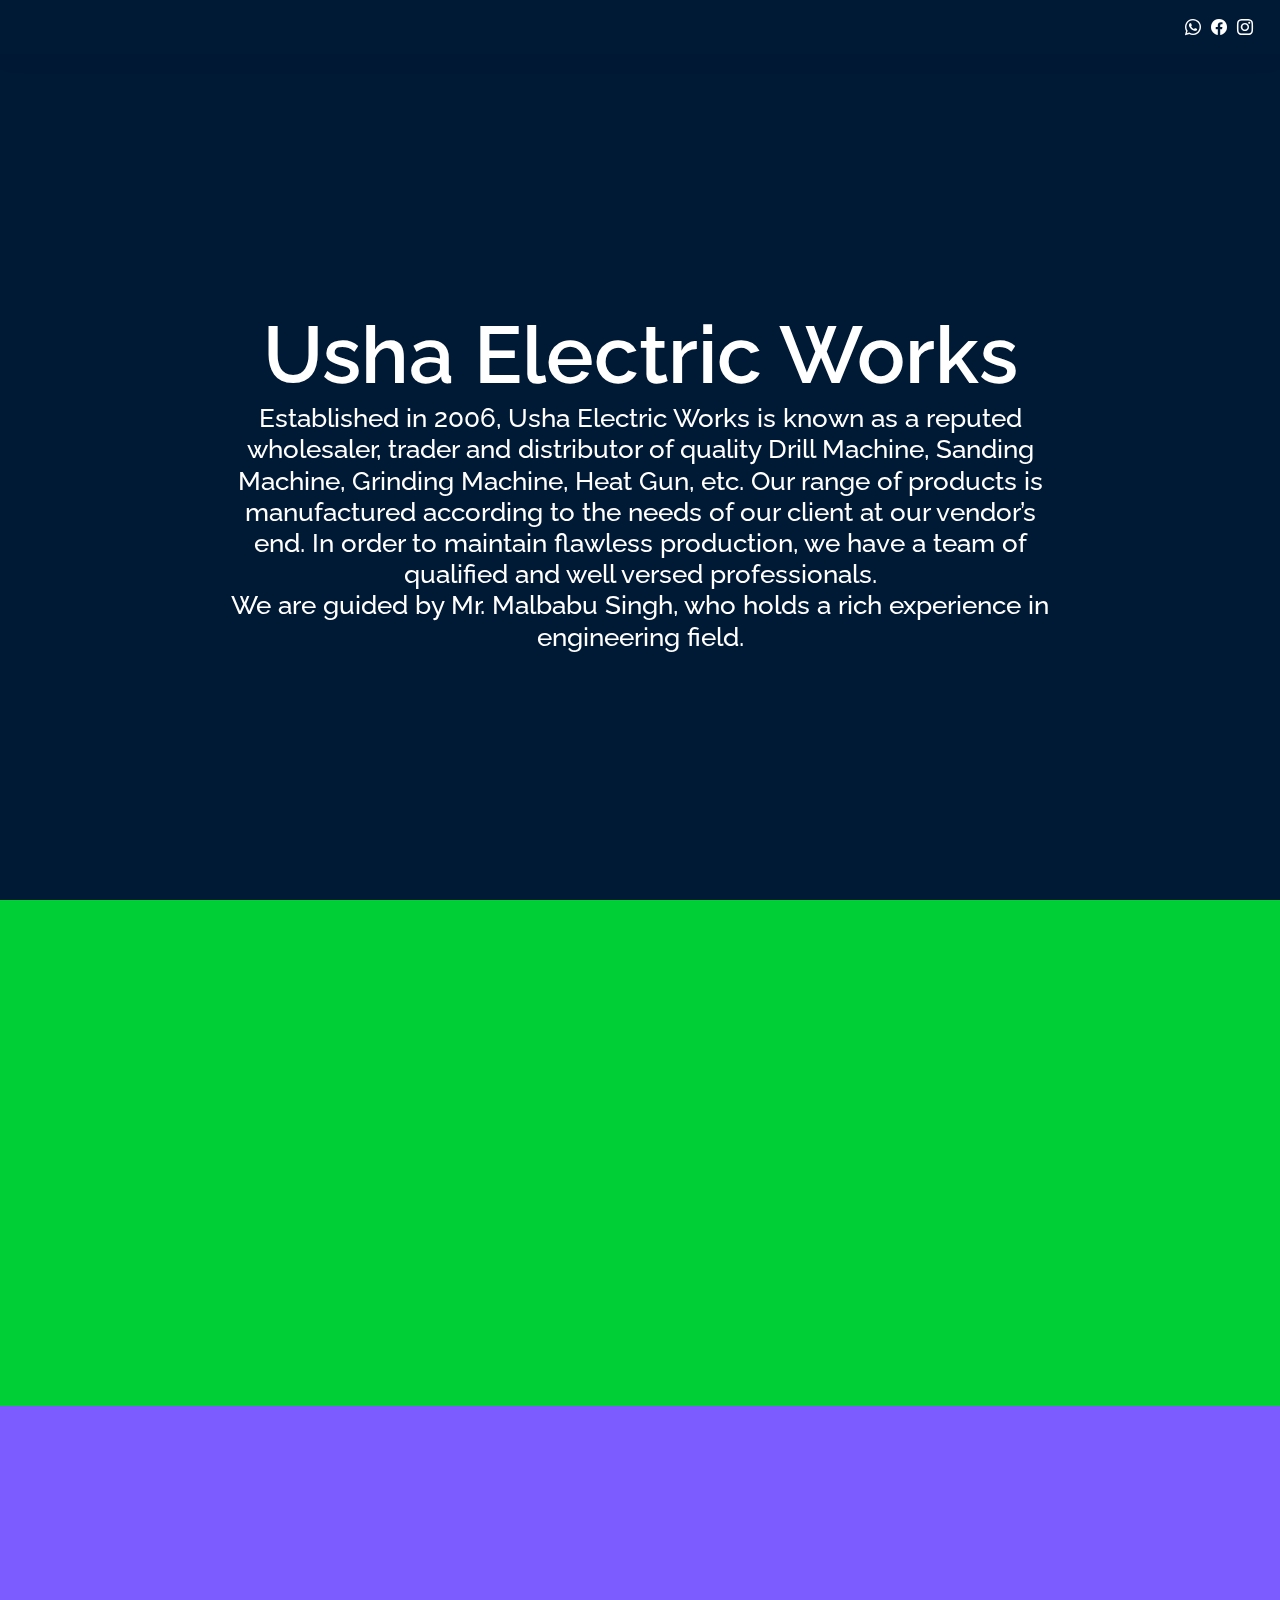
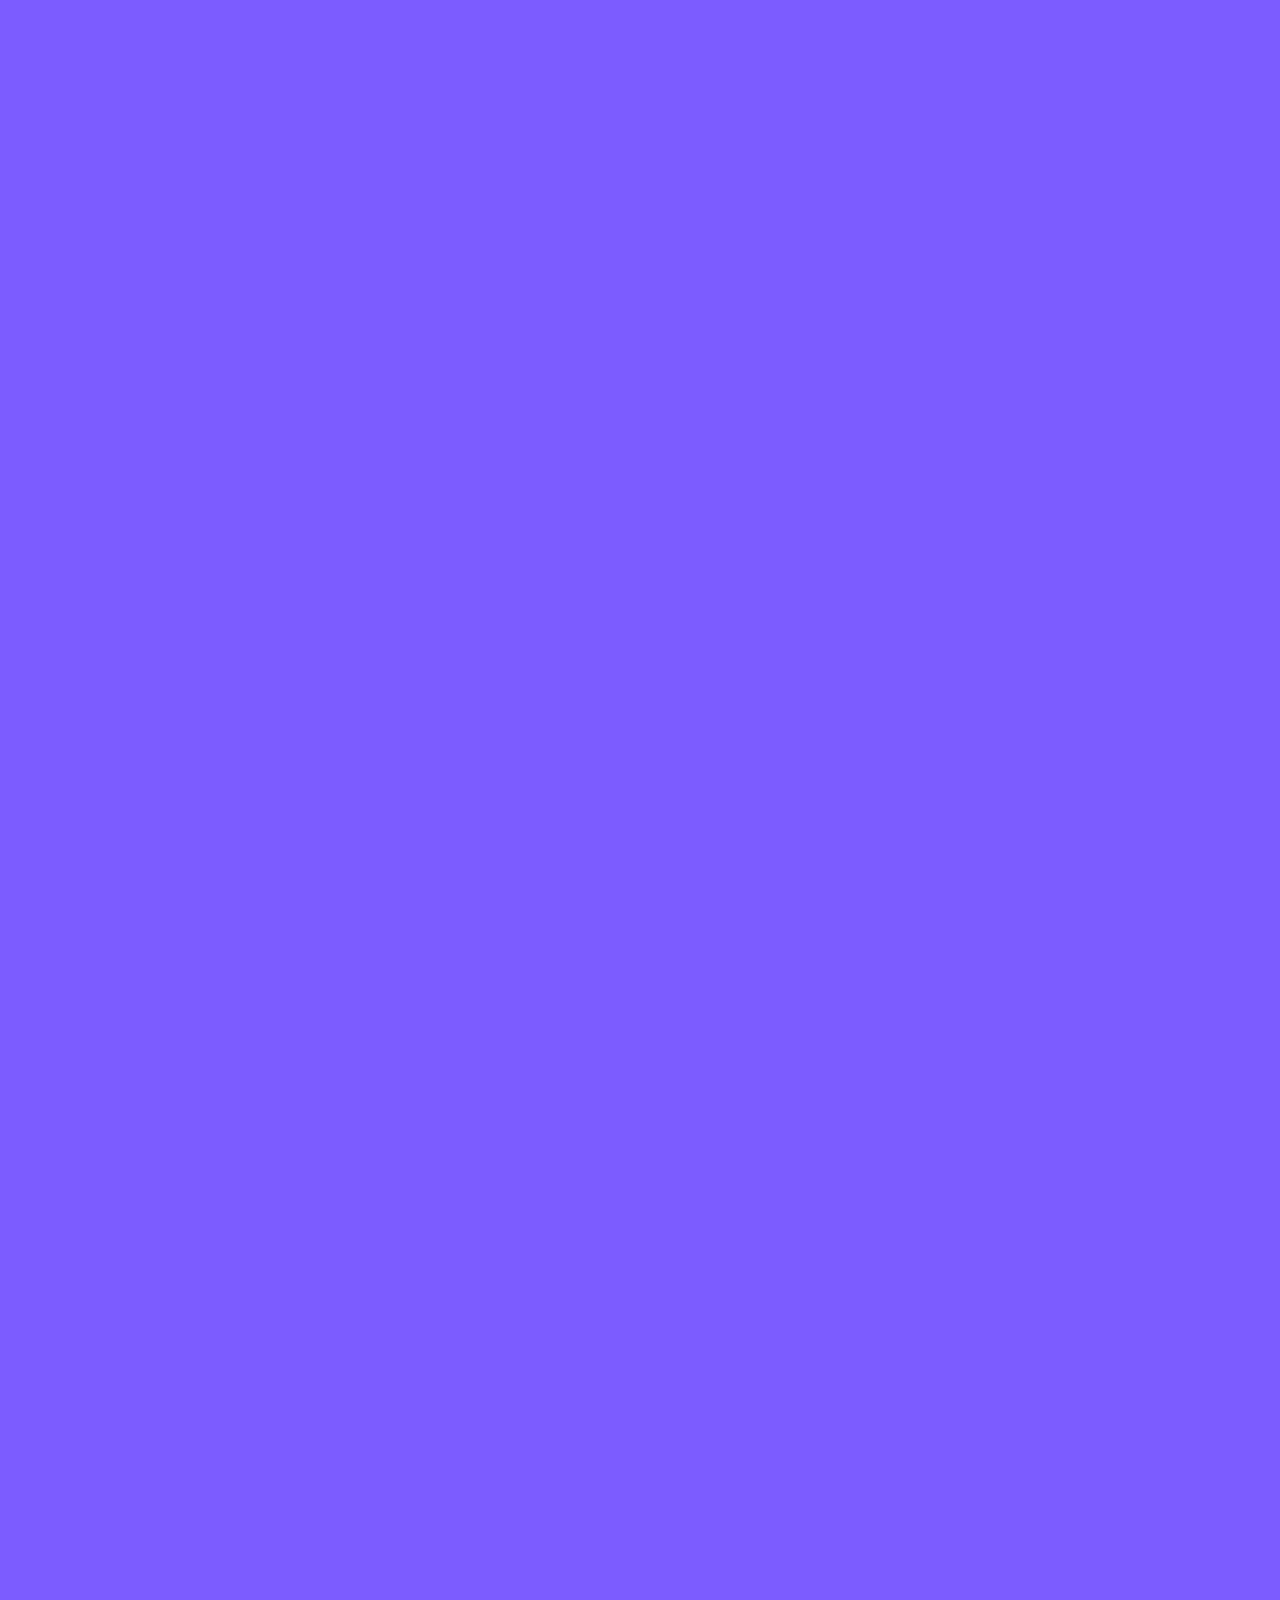
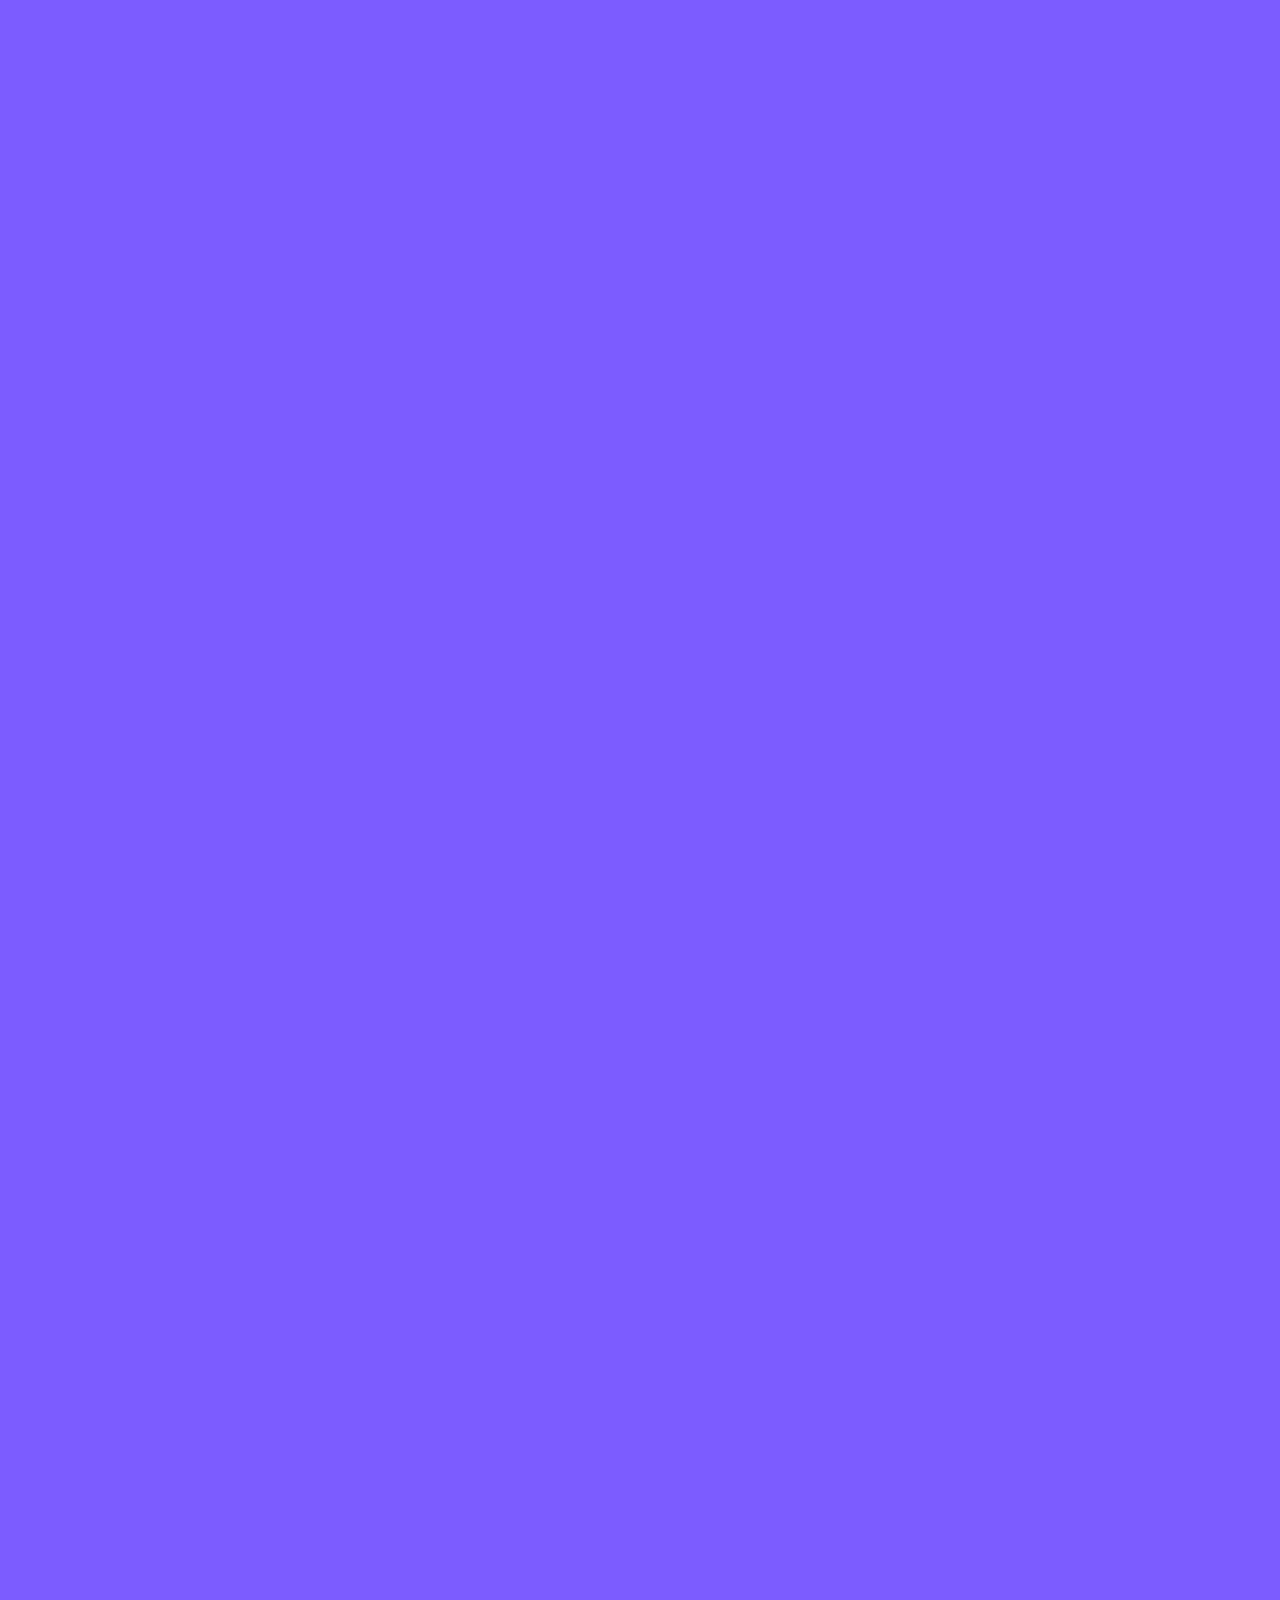
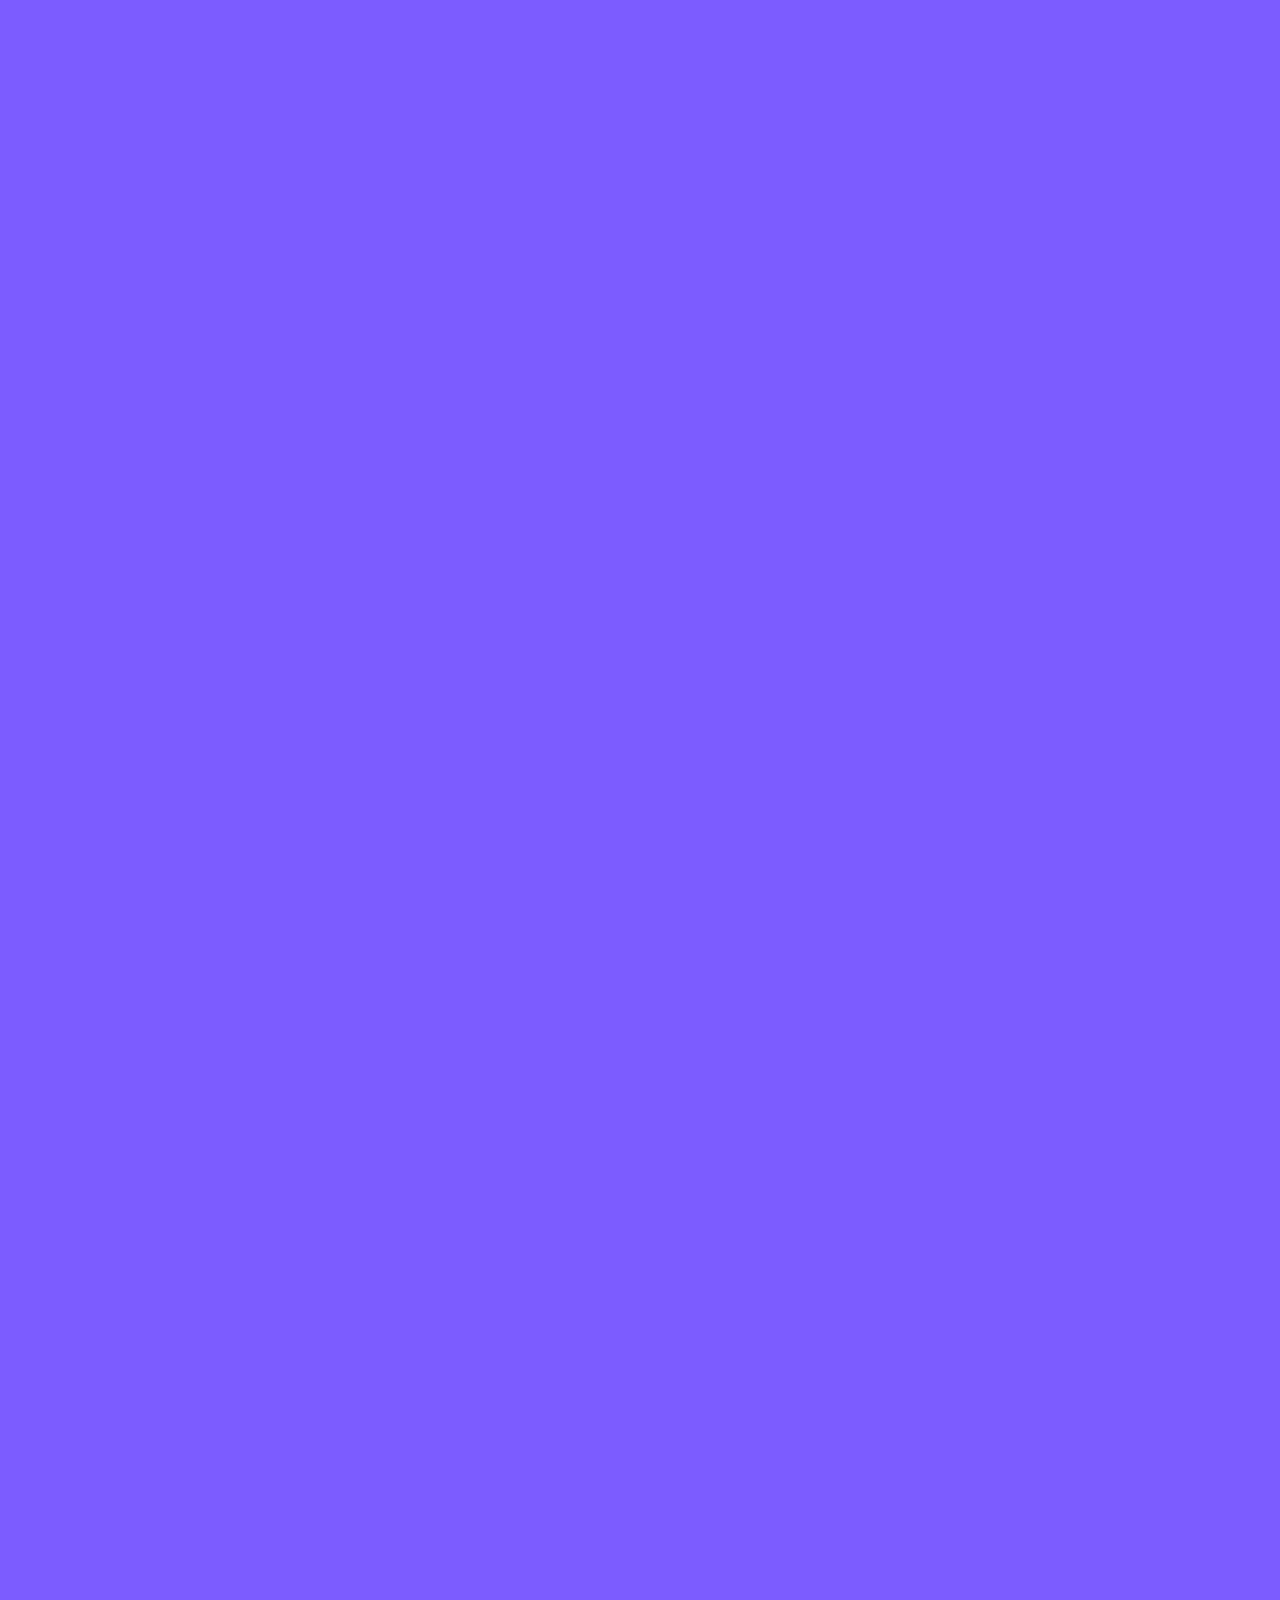
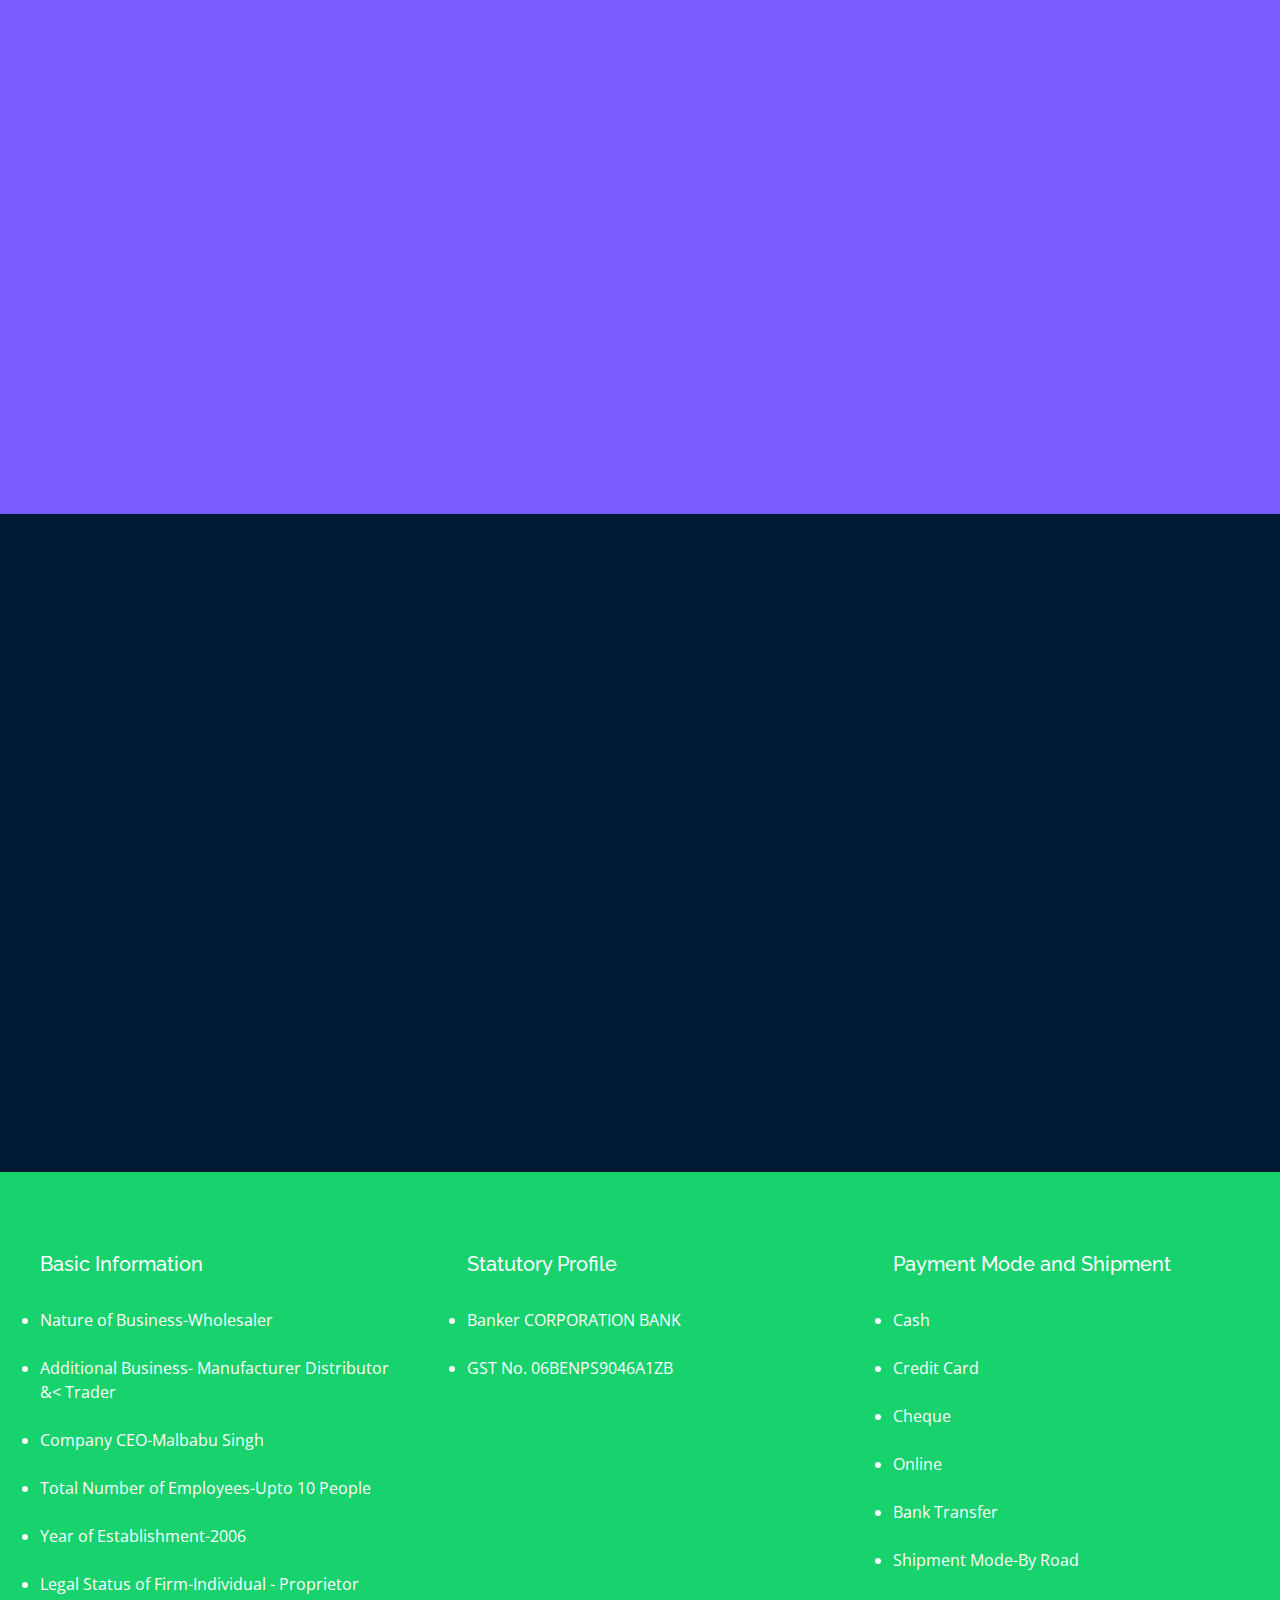
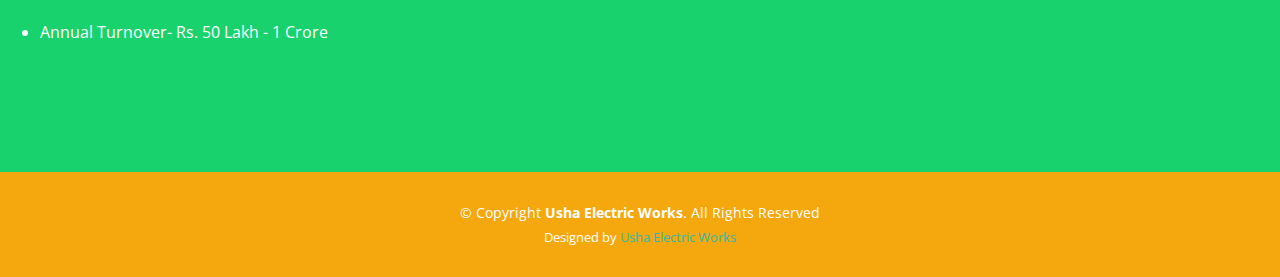
==== index.html @ 3973eab0 "Update index.html" ====
<!DOCTYPE html>
<html lang="en">

<head>
    <meta charset="utf-8">
    <meta content="width=device-width, initial-scale=1.0" name="viewport">

    <title>Usha Electric Works</title>
    <meta content="" name="description">
    <meta content="" name="keywords">

    <!-- Favicons -->
    <link href="img/favicon.png" rel="icon">
    <link href="img/apple-touch-icon.png" rel="apple-touch-icon">

    <!-- Google Fonts -->
    <link href="https://fonts.googleapis.com/css?family=Open+Sans:300,300i,400,400i,600,600i,700,700i|Raleway:300,300i,400,400i,500,500i,600,600i,700,700i|Poppins:300,300i,400,400i,500,500i,600,600i,700,700i" rel="stylesheet">

    <!-- Vendor CSS Files -->
    <link href="vendor/aos/aos.css" rel="stylesheet">
    <link href="vendor/bootstrap/css/bootstrap.min.css" rel="stylesheet">
    <link href="vendor/bootstrap-icons/bootstrap-icons.css" rel="stylesheet">
    <link href="vendor/boxicons/css/boxicons.min.css" rel="stylesheet">
     <link href="vendor/swiper/swiper-bundle.min.css" rel="stylesheet">

    <!--   Main CSS File -->
    <link href="css/style.css" rel="stylesheet">


</head>

<body>

    <!-- ======= Header ======= -->
    <header id="header" class="fixed-top">
        <div class="container-fluid d-flex justify-content-between align-items-center">

            <h1 class="logo me-auto me-lg-0"><a href="index.html" src=""></a></h1>
            <!-- Uncomment below if you prefer to use an image logo -->
            <!-- <a href="index.html" class="logo"><img src="assets/img/logo.png" alt="" class="img-fluid"></a>-->
            
            <div class="header-social-links">
                <!-- <a href="tel:+919910448600"><i class="bi bi-phone"></i>919910448600</a> -->
                <a href="#" class="whatsapp"><i class="bi bi-whatsapp"></i></a>
                <!-- <a href="#" class="twitter"><i class="bi bi-twitter"></i></a> -->
                <a href="#" class="facebook"><i class="bi bi-facebook"></i></a>
                <a href="#" class="instagram"><i class="bi bi-instagram"></i></a>
                <!-- <a href="#" class="linkedin"><i class="bi bi-linkedin"></i></a> -->
            </div>

        </div>

    </header><!-- End Header -->

    <!-- ======= Hero Section ======= -->
    <section id="hero" class="d-flex align-items-center">
        <div class="container d-flex flex-column align-items-center" data-aos="zoom-in" data-aos-delay="100">
            <h1>Usha Electric Works</h1>
            <h2>Established in 2006, Usha Electric Works is known as a reputed wholesaler, trader and distributor of quality Drill Machine, Sanding Machine, Grinding Machine, Heat Gun, etc. Our range of products is manufactured according to the needs of our client at our vendor’s end. In order to maintain flawless production, we have a team of qualified and well versed professionals.<br>
                We are guided by Mr. Malbabu Singh, who holds a rich experience in engineering field.</h2>
            <!-- <a href="shop.html" class="btn-about">Shop Now</a> -->
        </div>
    </section><!-- End Hero -->

    <section id="about" class="about">

        <div class="container d-flex flex-column align-items-center" data-aos="zoom-in">
            <img src="img/logo.jpg" class="img-fluid" alt="">

            <h2>Sunner India</h2><br><h5>Authorized Distributer of SUNNER-INDIA FLEXIBLE SHAFT MACHINES.</h5>
            <p>We made it really, really simple for you to buy any of the product of Sunner India <br> in Haryana.<br> </p>
        </div>
        <div class="row">
            <div class="col-lg-4">
            </div>

        </div>

    </section><!-- End About Section -->


    <!-- ======= Services Section ======= -->
    <section id="services" class="services">
        <div class="container" data-aos="fade-up">

            <h2>Our Products</h2>
            <br>
            <li>GRINDER MACHINE</li>
            <br>
            <p>Prominent & Leading Wholesaler from Faridabad, we offer Electric Die Grinding Machine, Jig Saw Grinding Machine,<br> Electric Angle Grinding Machine, Pneumatic Angle Grinding Machine, Grinder Machine and Pneumatic Die Grinding Machine.<br></p>
            <br>
            <li>Drill MACHINE</li>
            <br>
            <p>Our product range includes a wide range of Bosch Drill Machine, KPT Magnetic Drilling Machine and Pneumatic Drill Machine.</p>
            <br>
            <li>Hammer Drill</li>
            <br>
            <p>Wholesaler of a wide range of products which include Bosch Hammer Drill, Hammer Drill and Electric Hammer Drill.</p>
            <li>Cutting Machine</li>
            <br>
            <p>We are a leading Wholesaler of Tile Cutting Machine and KPT Marble Cutting Machine from Faridabad, India.</p>
            <br>
            <li>Sanding Machine</li>
            <br>
            <p>Our product range includes a wide range of Electric Sanding Machine and Pneumatic Sanding Machine.</p>
            <br>
            <li>Electric Heat Gun</li>
            <br>
            <p>We are a leading Wholesaler of Electric Heat Gun from Faridabad, India.</p>
            <br>
            <li>Chop Saw Machine
            </li>
            <br>
            <p>We are a leading Wholesaler of Chop Saw Machine from Faridabad, India.</p>
            <br>
            <li>Tool Holder</li>
            <br>
            <p>We are a leading Wholesaler of Tool Holder from Faridabad, India.
            </p>
            <br>
            <li>Wrench Machine</li>
            <br>
            <p>Wholesaler of a wide range of products which include Pneumatic Impact Wrench Machine.</p>
            <br>
            <li>Motor Armature</li>
            <br>
            <p>Offering you a complete choice of products which include Motor Armature.</p>
            <br>
            <li>Riveting Machine</li><br>
            <p>We are a leading Wholesaler of Pneumatic Riveting Machine from Faridabad, India</p>
            <br>
            <li>New Items</li>
            <br>
            <p>Wholesaler of a wide range of products which include Sunner India Flexible Shaft Grinder, <br>Floor Sanding Machines, Die Grinder, Grill Machine and Hand Grinder.</p>
            <br>
        <div class="images">
            <div class="row">
                <div class="col-lg-3 col-md-6 d-flex align-items-stretch" id="image" data-aos="zoom-in" data-aos-delay="100">
                    <div class="icon-box">
                        <img src="img/grider1.jpg" class="img-fluid" alt="">

                        <h4>Electric Die Grinding<br>Price:</h4>
                        <p>With the help of professionals, our firm is accomplished to provide Electric Die Grinding Machine in diverse specifications. Our presented products are enormously employed owing to their longer service life and durability.</p>
                    </div>
                </div>

                <div class="col-lg-3 col-md-6 d-flex align-items-stretch mt-4 mt-md-0" id="image" data-aos="zoom-in" data-aos-delay="200">
                    <div class="icon-box">
                        <img src="img/grinder2.jpg" class="img-fluid" alt="">

                        <h4>Jig Saw Grinding Machine<br>Price:</h4>
                        <p>As per the increasing and altering demands of our valued customers, we offer an innovatively developed Jig Saw Grinding Machine.</p>
                    </div>
                </div>

                <div class="col-lg-3 col-md-6 d-flex align-items-stretch mt-4 mt-lg-0" id="image" data-aos="zoom-in" data-aos-delay="300">
                    <div class="icon-box">
                        <img src="img/electric-angle-grinder-500x500.jpg" class="img-fluid" alt="">

                        <h4>Electric Angle Grinding Machine<br>Price:</h4>
                        <p>We are involved in providing a varied series of Electric Angle Grinding Machine. Our products are made under the management of dexterous experts in compliance with universal industry principles.</p>
                    </div>
                </div>

                <div class="col-lg-3 col-md-6 d-flex align-items-stretch mt-4 mt-lg-0" id="image" data-aos="zoom-in" data-aos-delay="100">
                    <div class="icon-box">
                        <img src="img/pneumatic-angle-grinder-machine-500x500.jpg" class="img-fluid" alt="">

                        <h4>Pneumatic Angle Grinder Machine<br>Price:</h4>
                        <p>Our presented range of Pneumatic Angle Grinding Machine is broadly employed in the market for their durable nature. Due to their top features, these are enormously demanded in the market.</p>
                    </div>
                </div>
            </div>
            <!-- <div class="nextbtn" onclick="nextbtn()"><i class="bi bi-arrow-right-short"></i></div> -->
            <br> 
            <br>
            <div class="row">
                <div class="col-lg-3 col-md-6 d-flex align-items-stretch" id="image" data-aos="zoom-in" data-aos-delay="100">
                    <div class="icon-box">
                        <img src="img\grinder4.jpg" class="img-fluid" alt="">

                        <h4>Grinder Machine<br>Price:</h4>
                        <p>Our entity is involved in providing a comprehensive series of Grinder Machine. Experts manufacture this product as per industry norms employing the best quality material and advanced techniques.</p>
                    </div>
                </div>

                <div class="col-lg-3 col-md-6 d-flex align-items-stretch mt-4 mt-md-0" id="image" data-aos="zoom-in" data-aos-delay="200">
                    <div class="icon-box">
                        <img src="img\grinder5.jpg" class="img-fluid" alt="">

                        <h4>Pneumatic Die Grinding Machine<br>Price:</h4>
                        <p>
                            With the help of adroit team, we present an extensive series of Pneumatic Die Grinding Machine. Our products are available in varied specifications that meet on consumer’s demand.</p>
                    </div>
                </div>

                <div class="col-lg-3 col-md-6 d-flex align-items-stretch mt-4 mt-lg-0" id="image" data-aos="zoom-in" data-aos-delay="300">
                    <div class="icon-box">
                        <img src="img\drilmachine1.jpg" class="img-fluid" alt="">

                        <h4>Bosch Drill Machine<br>Price:</h4>
                        <p>With prosperous industry practice, our entity has gained huge appreciation in the market by presenting Bosch Drill Machine to our respected patrons.</p>
                    </div>
                </div>

                <div class="col-lg-3 col-md-6 d-flex align-items-stretch mt-4 mt-lg-0" id="image" data-aos="zoom-in" data-aos-delay="100">
                    <div class="icon-box">
                        <img src="img\drillmachine2.jpg" class="img-fluid" alt="">

                        <h4>KPT Magnetic Drilling Machine<br>Price:</h4>
                        <p>
                            We are a foremost organization for providing a diverse grade of KPT Magnetic Drilling Machine to our valued customers. We offer this at nominal costs.</p>
                    </div>
                </div>
            </div>
            <br>
            <br>
            <div class="row">
                <div class="col-lg-3 col-md-6 d-flex align-items-stretch" id="image" data-aos="zoom-in" data-aos-delay="100">
                    <div class="icon-box">
                        <img src="img\drillmachine3.jpg" class="img-fluid" alt="">

                        <h4>Pneumatic Drill Machine<br>Price:</h4>
                        <p>We are the leading organization actively occupied in providing an extensive series of Pneumatic Drill Machine. This product is presented in numerous of specifications.</p>
                    </div>
                </div>

                <div class="col-lg-3 col-md-6 d-flex align-items-stretch mt-4 mt-md-0" id="image" data-aos="zoom-in" data-aos-delay="200">
                    <div class="icon-box">
                        <img src="img\bosch-hammer-drill-500x500.jpg" class="img-fluid" alt="">

                        <h4>Bosch Hammer Drill<br>Price:</h4>
                        <p>We are occupied in providing an extensive gamut of Bosch Hammer Drill. These products are made in compliance with worldwide industry standards.</p>
                    </div>
                </div>

                <div class="col-lg-3 col-md-6 d-flex align-items-stretch mt-4 mt-lg-0" id="image" data-aos="zoom-in" data-aos-delay="300">
                    <div class="icon-box">
                        <img src="img\electric-hammer-drill-500x500.jpg" class="img-fluid" alt="">

                        <h4>Electric Hammer Dril<br>Price:</h4>
                        <p>By keeping track with the modern trends, we are bringing forward a wide series of Electric Hammer Drill  to our valued patrons.</p>
                    </div>
                </div>

                <div class="col-lg-3 col-md-6 d-flex align-items-stretch mt-4 mt-lg-0" id="image" data-aos="zoom-in" data-aos-delay="100">
                    <div class="icon-box">
                        <img src="img\marble-cutter-machine-500x500.jpg" class="img-fluid" alt="">

                        <h4>Marble-Cutter-Machine<br>Price:</h4>
                        <p>
                            Backed with support of experts, we are occupied in providing a flawless series of Marble Cutting Machine to valuable customers.</p>
                    </div>
                </div>
            </div>
            
            
        </div>
        <br>
        <br>
        <div class="row">
            <div class="col-lg-3 col-md-6 d-flex align-items-stretch" id="image" data-aos="zoom-in" data-aos-delay="100">
                <div class="icon-box">
                    <img src="img\kpt-marble-cutter-machine-500x500.jpg" class="img-fluid" alt="">

                    <h4>Kpt-Marble-Cutter-Machine<br>Price:</h4>
                    <p>Backed by a team of knowledgeable professionals, we are an identified firm in the market for providing an extensive range of KPT Marble Cutting Machine.</p>
                </div>
            </div>

            <div class="col-lg-3 col-md-6 d-flex align-items-stretch mt-4 mt-md-0" id="image" data-aos="zoom-in" data-aos-delay="200">
                <div class="icon-box">
                    <img src="img\electric-sanding-machine-500x500.jpg" class="img-fluid" alt="">

                    <h4>Electric-Sanding-Machine<br>Price:</h4>
                    <p>We offer the top range of Electric Sanding Machine for our valued patrons. These products are used in numerous purposes in the market.</p>
                </div>
            </div>

            <div class="col-lg-3 col-md-6 d-flex align-items-stretch mt-4 mt-lg-0" id="image" data-aos="zoom-in" data-aos-delay="300">
                <div class="icon-box">
                    <img src="img\pneumatic-sanding-machine-500x500.jpg" class="img-fluid" alt="">

                    <h4>Pneumatic-Sanding-Machine<br>Price:</h4>
                    <p>As a reputed entity of this arena, we are devoted towards providing top quality of Pneumatic Sanding Machine at very reasonable price in recommended time frame.</p>
                </div>
            </div>

            <div class="col-lg-3 col-md-6 d-flex align-items-stretch mt-4 mt-lg-0" id="image" data-aos="zoom-in" data-aos-delay="100">
                <div class="icon-box">
                    <img src="img\electric-heat-gun-machine-500x500.jpg" class="img-fluid" alt="">

                    <h4>Electric-Heat-Gun<br>Price:</h4>
                    <p>
                        Amongst the chief organizations of this domain, we are occupied in providing Electric Heat Gun Machine to our clients, which is highly demanded in the market.</p>
                </div>
            </div>
        </div>
        <br>
        <br>
        <div class="row">
            <div class="col-lg-3 col-md-6 d-flex align-items-stretch" id="image" data-aos="zoom-in" data-aos-delay="100">
                <div class="icon-box">
                    <img src="img\chop-saw-machine-500x500.jpg" class="img-fluid" alt="">

                    <h4>Chop-Saw-Machine<br>Price:</h4>
                    <p>Our well facilitated infrastructural unit enables us to make a highly qualitative Chop Saw Machine, which is developed by making use of excellent quality components.</p>
                </div>
            </div>

            <div class="col-lg-3 col-md-6 d-flex align-items-stretch mt-4 mt-md-0" id="image" data-aos="zoom-in" data-aos-delay="200">
                <div class="icon-box">
                    <img src="img\tool-holder-500x500.jpg" class="img-fluid" alt="">

                    <h4>Tool Holder<br>Price:</h4>
                    <p>We are a well-known company in offering Tool Holder, which is widely renowned for its durability and high quality.</p>
                </div>
            </div>

            <div class="col-lg-3 col-md-6 d-flex align-items-stretch mt-4 mt-lg-0" id="image" data-aos="zoom-in" data-aos-delay="300">
                <div class="icon-box">
                    <img src="img\pneumatic-impact-wrench-machine-250x250.jpg" class="img-fluid" alt="">

                    <h4>Pneumatic Impact Wrench Machine</h4>
                    <p>
                        Justifying our position in the national market, we are engrossed in providing a finest class Pneumatic Impact Wrench Machine to the prestigious clients at very inexpensive price.</p>
                </div>
            </div>

            <div class="col-lg-3 col-md-6 d-flex align-items-stretch mt-4 mt-lg-0" id="image" data-aos="zoom-in" data-aos-delay="100">
                <div class="icon-box">
                    <img src="img\armature-250x250.jpg" class="img-fluid" alt="">

                    <h4>Motor Armature</h4>
                    <p>
                        Our company has achieved widespread recognition for providing Motor Armature to the clients. Offered product is precisely developed and reasonable in rate.</p>
                </div>
            </div>
        </div>
        <br>
        <br>
        <div class="row">
            <div class="col-lg-3 col-md-6 d-flex align-items-stretch" id="image" data-aos="zoom-in" data-aos-delay="100">
                <div class="icon-box">
                    <img src="img\pneumatic-riveting-machine-250x250.jpg" class="img-fluid" alt="">

                    <h4>Pneumatic Riveting Machine</h4>
                    <p>Our present position in the industry is chiefly attributable to our specifically designed Pneumatic Riveting Machine from our exclusive collection of products</p>
                </div>
            </div>

            <div class="col-lg-3 col-md-6 d-flex align-items-stretch mt-4 mt-md-0" id="image" data-aos="zoom-in" data-aos-delay="200">
                <div class="icon-box">
                    <img src="img\sunner india shaft.jpeg" class="img-fluid" alt="">

                    <h4>Sunner-India-Shaft</h4>
                    <p></p>
                </div>
            </div>

            <div class="col-lg-3 col-md-6 d-flex align-items-stretch mt-4 mt-lg-0" id="image" data-aos="zoom-in" data-aos-delay="300">
                <div class="icon-box">
                    <img src="img\floor-sanding-machines-500x500.jpg" class="img-fluid" alt="">

                    <h4>Floor-Sanding-Machine</h4>
                    <p></p>
                </div>
            </div>

            <div class="col-lg-3 col-md-6 d-flex align-items-stretch mt-4 mt-lg-0" id="image" data-aos="zoom-in" data-aos-delay="100">
                <div class="icon-box">
                    <img src="img\hand-grinder-1639997680686-500x500.jpg" class="img-fluid" alt="">

                    <h4>Hand Grinder</h4>
                    <p></p>
                </div>
            </div>
        </div>
       
    
    </section><!-- End Services Section -->


    <section id="about" class="about-1">

        <div class="container d-flex flex-column align-items-center" data-aos="zoom-in">
            <div class="row">
                <div class="col-lg-4">
                    <img src="img/back.jpg" class="img-fluid" alt=""><br><br><br>
                    <img src="img/download.jpg" class="img-fluid" width="200%" alt="">
                </div>
           
            <div class="col-lg-4">
                <h2>Why us<br></h2>
                <p>In order to maintain the reputation we have developed over the years,<br> we are involved in providing supreme grade products to our patrons.<br><br><br>



                    Following are the reasons behind the accomplishment of our organization:<br><br>
                    
                    <li>Flexible payment modes</li><br>
                    
                    <li>On time delivery</li><br>
                    
                    <li>Huge distribution network</li><br>
                    
                    <li>Ethical business strategies</li><br>
                    
                    <li>Clarity in deal</li><br>

            </div>
 </div>
        </div>

    </section><!-- End About Section -->
    <section class="details">   
       
        <div class="factsheet">
           
                <h5>Basic Information</h5><br>

                <li>Nature of Business-Wholesaler</li><br>
                <li>Additional Business-
                Manufacturer
                Distributor <br>&< Trader</li><br>
                <li>Company CEO-Malbabu Singh</li><br>
            <li>Total Number of Employees-Upto 10 People</li><br>
                <li>Year of Establishment-2006</li><br>
                <li>Legal Status of Firm-Individual - Proprietor</li><br>
                <li>Annual Turnover-	Rs. 50 Lakh - 1 Crore</li><br><br>
        </div>
        <div class="factsheet">
                <h5>Statutory Profile<br><br>
                </h5>

                <li>Banker	CORPORATION BANK</li><br>
                <li>GST No.	06BENPS9046A1ZB</li><br><br>
        </div>  
        <div class="factsheet">
           <h5> Payment Mode and Shipment </h5><br>
           <li> Cash</li><br>
            <li>Credit Card</li><br>
            <li>Cheque</li><br>
            <li>Online</li><br>
            <li>Bank Transfer</li><br>
            <li>Shipment Mode-By Road</li><br>
        </div>
    </section>

    <!-- ======= Contact Section ======= -->
   

    <!-- ======= Footer ======= -->
    
    <footer id="footer">
        <div class="container">
            <div class="copyright">
                &copy; Copyright <strong><span>Usha Electric Works</span></strong>. All Rights Reserved
            </div>
            <div class="credits">

                Designed by <a href="https://github.com/riteshsinghh-coder">Usha Electric Works</a>
            </div>
        </div>
    </footer><!-- End  Footer -->

    <div id="preloader"></div>
    <a href="#" class="back-to-top d-flex align-items-center justify-content-center"><i class="bi bi-arrow-up-short"></i></a>

    <!-- Vendor JS Files -->
    <script src="vendor/purecounter/purecounter.js"></script>
    <script src="vendor/aos/aos.js"></script>
    <script src="vendor/bootstrap/js/bootstrap.bundle.min.js"></script>
     <script src="vendor/swiper/swiper-bundle.min.js"></script>
    <script src="vendor/waypoints/noframework.waypoints.js"></script>
 
    <!--   Main JS File -->
    <script src="js/main.js"></script>
    <!-- <script src="tumblr\assets\js\script.js"></script> -->

</body>
</html>
---- css/style.css ----
body {
     font-family: "Open Sans", sans-serif;
     color: #ffffff;
 }

 a {
     color: #34b7a7;
     text-decoration: none;
 }

 a:hover {
     color: #51cdbe;
     text-decoration: none;
 }

 h1,
 h2,
 h3,
 h4,
 h5,
 h6 {
     font-family: "Raleway", sans-serif;
 }

 #main {
     margin-top: 50px;
 }

 @media (max-width: 992px) {
     #main {
         margin-top: 30px;
     }
 }
 @media (max-width: 374px) {
    * {
      overflow-x: hidden  ;
    }
}


 /*--------------------------------------------------------------
# Preloader
--------------------------------------------------------------*/
 #preloader {
     position: fixed;
     top: 0;
     left: 0;
     right: 0;
     bottom: 0;
     z-index: 9999;
     overflow: hidden;
     background: #fff;
 }

 #preloader:before {
     content: "";
     position: fixed;
     top: calc(50% - 30px);
     left: calc(50% - 30px);
     border: 6px solid #34b7a7;
     border-top-color: #dcf5f2;
     border-radius: 50%;
     width: 60px;
     height: 60px;
     -webkit-animation: animate-preloader 1s linear infinite;
     animation: animate-preloader 1s linear infinite;
 }

 @-webkit-keyframes animate-preloader {
     0% {
         transform: rotate(0deg);
     }

     100% {
         transform: rotate(360deg);
     }
 }

 @keyframes animate-preloader {
     0% {
         transform: rotate(0deg);
     }

     100% {
         transform: rotate(360deg);
     }
 }

 /*--------------------------------------------------------------
# Back to top button
--------------------------------------------------------------*/
 .back-to-top {
     position: fixed;
     visibility: hidden;
     opacity: 0;
     right: 15px;
     bottom: 15px;
     z-index: 996;
     background: #34b7a7;
     width: 40px;
     height: 40px;
     border-radius: 50px;
     transition: all 0.4s;
 }

 /* @media(max-width:320px){
     .back-to-top{
         right: 15vh;
     }
 } */

 .back-to-top i {
     font-size: 24px;
     color: #fff;
     line-height: 0;
 }

 .back-to-top:hover {
     background: #49cbbb;
     color: #fff;
 }

 .back-to-top.active {
     visibility: visible;
     opacity: 1;
 }

 /*--------------------------------------------------------------
# Header
--------------------------------------------------------------*/
 #header {
     box-shadow: 0px 0px 25px 0 rgba(0, 0, 0, 0.08);
     z-index: 997;
     padding: 15px 0;
 }

 #header .logo {
     font-size: 32px;
     margin: 0;
     padding: 0;
     line-height: 1;
     font-weight: 400;
     letter-spacing: 2px;
     text-transform: uppercase;
 }

 #header .logo a {
     color: #fff;
 }

 #header .logo img {
     max-height: 40px;
 }

 @media (max-width: 992px) {
     #header .logo {
         font-size: 28px;
     }
 }

 /*--------------------------------------------------------------
# Header Social Links
--------------------------------------------------------------*/
 .header-social-links {
     padding-right: 15px;
 }
 @media (max-height: 653px) {
    .header-social-links {
        padding-right: 10px;
    } 
    
}

 .header-social-links a {
     color: #fff;
     padding-left: 6px;
     display: inline-block;
     line-height: 0px;
     transition: 0.3s;
     font-size: 16px;
 }

 .header-social-links a:hover {
     color: #34b7a7;
 }

 /*--------------------------------------------------------------
# Hero Section
--------------------------------------------------------------*/
 #hero {
     width: 100%;
     height: 100vh;
     background-color: #001935;
     background-size: cover;
 }

 #hero .container {
     padding-top: 70px;
     position: relative;
 }

 @media (max-width: 992px) {
     #hero .container {
         padding-top: 58px;
     }
 }

 #hero h1 {
     margin: 0;
     font-size: 80px;
     font-weight: 600;
     line-height: 76px;
     color: #fff;
 }

 #hero h2 {
     color: #fff;
     margin: 10px 0 0 0;
     font-size: 26px;
     width: 75%;
 }

 #hero .btn-about {
     font-family: "Raleway", sans-serif;
     text-transform: uppercase;
     font-weight: 600;
     font-size: 12px;
     letter-spacing: 1px;
     display: inline-block;
     padding: 12px 40px;
     border-radius: 50px;
     transition: 0.5s;
     margin-top: 30px;
     color: #fff;
     background: #34b7a7;
 }

 #hero .btn-about:hover {
     background: #3dc8b7;
 }

 @media (min-width: 1024px) {
     #hero {
         background-attachment: fixed;
     }
 }

 @media (max-width: 992px) {
     #hero:before {
         content: "";
         position: absolute;
         bottom: 0;
         top: 0;
         left: 0;
         right: 0;
     }

     #hero h1 {
         font-size: 58px;
         line-height: 36px;
     }

     #hero h2 {
         font-size: 18px;
         line-height: 24px;
     }
 }
 @media (max-width: 320px) {
     #hero:before {
         content: "";
         position: absolute;
         bottom: 0;
         top: 0;
         left: 0;
         right: 0;
     }

     #hero h1 {
         font-size: 21px;
         line-height: 36px;
     }

     #hero h2 {
         font-size: 13px;
         line-height: 24px;
     }
 }
 @media (max-width: 375px) {
     #hero:before {
         content: "";
         position: absolute;
         bottom: 0;
         top: 0;
         left: 0;
         right: 0;
     }

     #hero h1 {
         font-size: 21px;
         line-height: 36px;
     }

     #hero h2 {
         font-size: 13px;
         line-height: 24px;
     }
 }

 /*--------------------------------------------------------------
# Sections General
--------------------------------------------------------------*/
 section {
     padding: 60px 0;
 }

 .section-title {
     text-align: center;
     padding-bottom: 30px;
 }


 /*--------------------------------------------------------------
# About
--------------------------------------------------------------*/
 .about-1 {
     background: #001935;
 }
 .about {
     background: #00cf35;
 }

 .about h2 {
     font-weight: 500;
     font-size: 48px;
     color: #ffffff;
 }

 .about p {
     font-size: 16px;
     color: #ffffff;
 }
 @media (max-width: 320px) {
    
    .about h2 {
        font-size: 21px;
        line-height: 26px;
    }
    .about h5 {
        font-size: 15px;
        line-height: 26px;
    }
    .about p {
        font-size: 13px;
        line-height: 26px;
    }

    .about .img-fluid {
        width: 84px;
        line-height: 24px;
    }
}


 /*--------------------------------------------------------------
# Services
--------------------------------------------------------------*/
 .services .icon-box {
     text-align: center;
     padding: 70px 20px 80px 20px;
     transition: all ease-in-out 0.3s;
     background: #fff;
     box-shadow: 0px 0 35px 0 rgba(0, 0, 0, 0.08);
 }

 .services {

     background: #7c5cff;
 }


 .services .icon-box h4 {
     font-weight: 600;
     margin: 10px 0 15px 0;
     font-size: 22px;
     color: black;
 }

 .services .icon-box p {
     line-height: 24px;
     font-size: 14px;
     margin-bottom: 0;
     color: black;
 }
 @media (max-width: 320px) {
    
    .services h2 {
        font-size: 21px;
        line-height: 26px;
    }
    .services h5 {
        font-size: 15px;
        line-height: 26px;
    }
    .services p {
        font-size: 13px;
        line-height: 26px;
    }

    
 }

 /*--------------------------------------------------------------
# Contact
--------------------------------------------------------------*/
 .contact {
     background: #ff0000;
 }

 .contact p,
 h2 {
     color: white;
     text-align: center;
 }


 .contact .info {
     width: 100%;
     background: #ff0000;
 }


 .contact .info i {
     font-size: 20px;
     color: #34b7a7;
     float: left;
     width: 44px;
     height: 44px;
     background: #ffffff;
     display: flex;
     justify-content: center;
     align-items: center;
     border-radius: 50px;
     transition: all 0.3s ease-in-out;
 }

 .contact .info h4 {
     padding: 0 0 0 60px;
     font-size: 22px;
     font-weight: 600;
     margin-bottom: 5px;
     color: #fff;
 }

 .contact .info p {
     padding: 0 0 0 60px;
     margin-bottom: 0;
     font-size: 14px;
     color: #fff;
 }

 .contact .info .email,
 .contact .info .phone {
     margin-top: 40px;
 }

 .contact .info .email:hover i,
 .contact .info .address:hover i,
 .contact .info .phone:hover i {
     background: #34b7a7;
     color: #fff;
 }

 .contact .php-email-form {
     width: 100%;
     background: red;
 }

 .contact .php-email-form .form-group {
     padding-bottom: 8px;
 }

 .contact .php-email-form .error-message {
     display: none;
     color: #fff;
     background: #ed3c0d;
     text-align: center;
     padding: 15px;
     font-weight: 600;
 }

 .contact .php-email-form .sent-message {
     display: none;
     color: #fff;
     background: #18d26e;
     text-align: center;
     padding: 15px;
     font-weight: 600;
 }

 .contact .php-email-form .loading {
     display: none;
     background: #fff;
     text-align: center;
     padding: 15px;
 }

 .contact .php-email-form .loading:before {
     content: "";
     display: inline-block;
     border-radius: 50%;
     width: 24px;
     height: 24px;
     margin: 0 10px -6px 0;
     border: 3px solid #18d26e;
     border-top-color: #eee;
     -webkit-animation: animate-loading 1s linear infinite;
     animation: animate-loading 1s linear infinite;
 }

 .contact .php-email-form input,
 .contact .php-email-form textarea {
     border-radius: 4px;
     box-shadow: none;
     font-size: 14px;
 }

 .contact .php-email-form input:focus,
 .contact .php-email-form textarea:focus {
     border-color: #34b7a7;
 }

 .contact .php-email-form input {
     height: 44px;
 }

 .contact .php-email-form textarea {
     padding: 10px 12px;
 }

 .contact .php-email-form button[type=submit] {
     background: #34b7a7;
     border: 0;
     padding: 10px 30px 12px 30px;
     color: #fff;
     transition: 0.4s;
     border-radius: 50px;
 }

 .contact .php-email-form button[type=submit]:hover {
     background: #3dc8b7;
 }

 @-webkit-keyframes animate-loading {
     0% {
         transform: rotate(0deg);
     }

     100% {
         transform: rotate(360deg);
     }
 }

 @keyframes animate-loading {
     0% {
         transform: rotate(0deg);
     }

     100% {
         transform: rotate(360deg);
     }
 }
 .details{
    background-color:#18d26e;
    color:white;
    display: flex;

 }
 .factsheet{
     width: 100vh;
     padding: 20px;
     margin-left: 20px;
     
    
 }
 @media (max-width: 320px) {
    .details{
        display: block;
    }
    .factsheet{
        margin-left: 5px;
        width: 60vh;
    }
    .details .factsheet h5 {
        font-size: 21px;
        line-height: 26px;
    }
    .details .factsheet li {
        font-size: 13px;
        line-height: 26px;
    }

    
 }
 @media (max-width: 375px) {
    .details{
        display: block;
    }
    .factsheet{
        margin-left: 5px;
        width: 60vh;
    }
    .details .factsheet h5 {
        font-size: 21px;
        line-height: 26px;
    }
    .details .factsheet li {
        font-size: 13px;
        line-height: 26px;
    }

    
 }
 .nextbtn{
     background-color: #3dc8b7;
     font-size: 50px;
     width: 50px;
     text-align: center;
     font-weight: 800;
     /* margin-left: 45vw; */
     margin: 20px;
     
 }
 .images{
     display: block;
 }
 
 /*--------------------------------------------------------------
# Footer
--------------------------------------------------------------*/
 #footer {
     background: #f5a80e;
     padding: 30px 0;
     color: #fff;
     font-size: 14px;
     text-align: center;
 }

 #footer .credits {
     padding-top: 5px;
     font-size: 13px;
 }

 #footer .credits a {
     color: #34b7a7;
 }
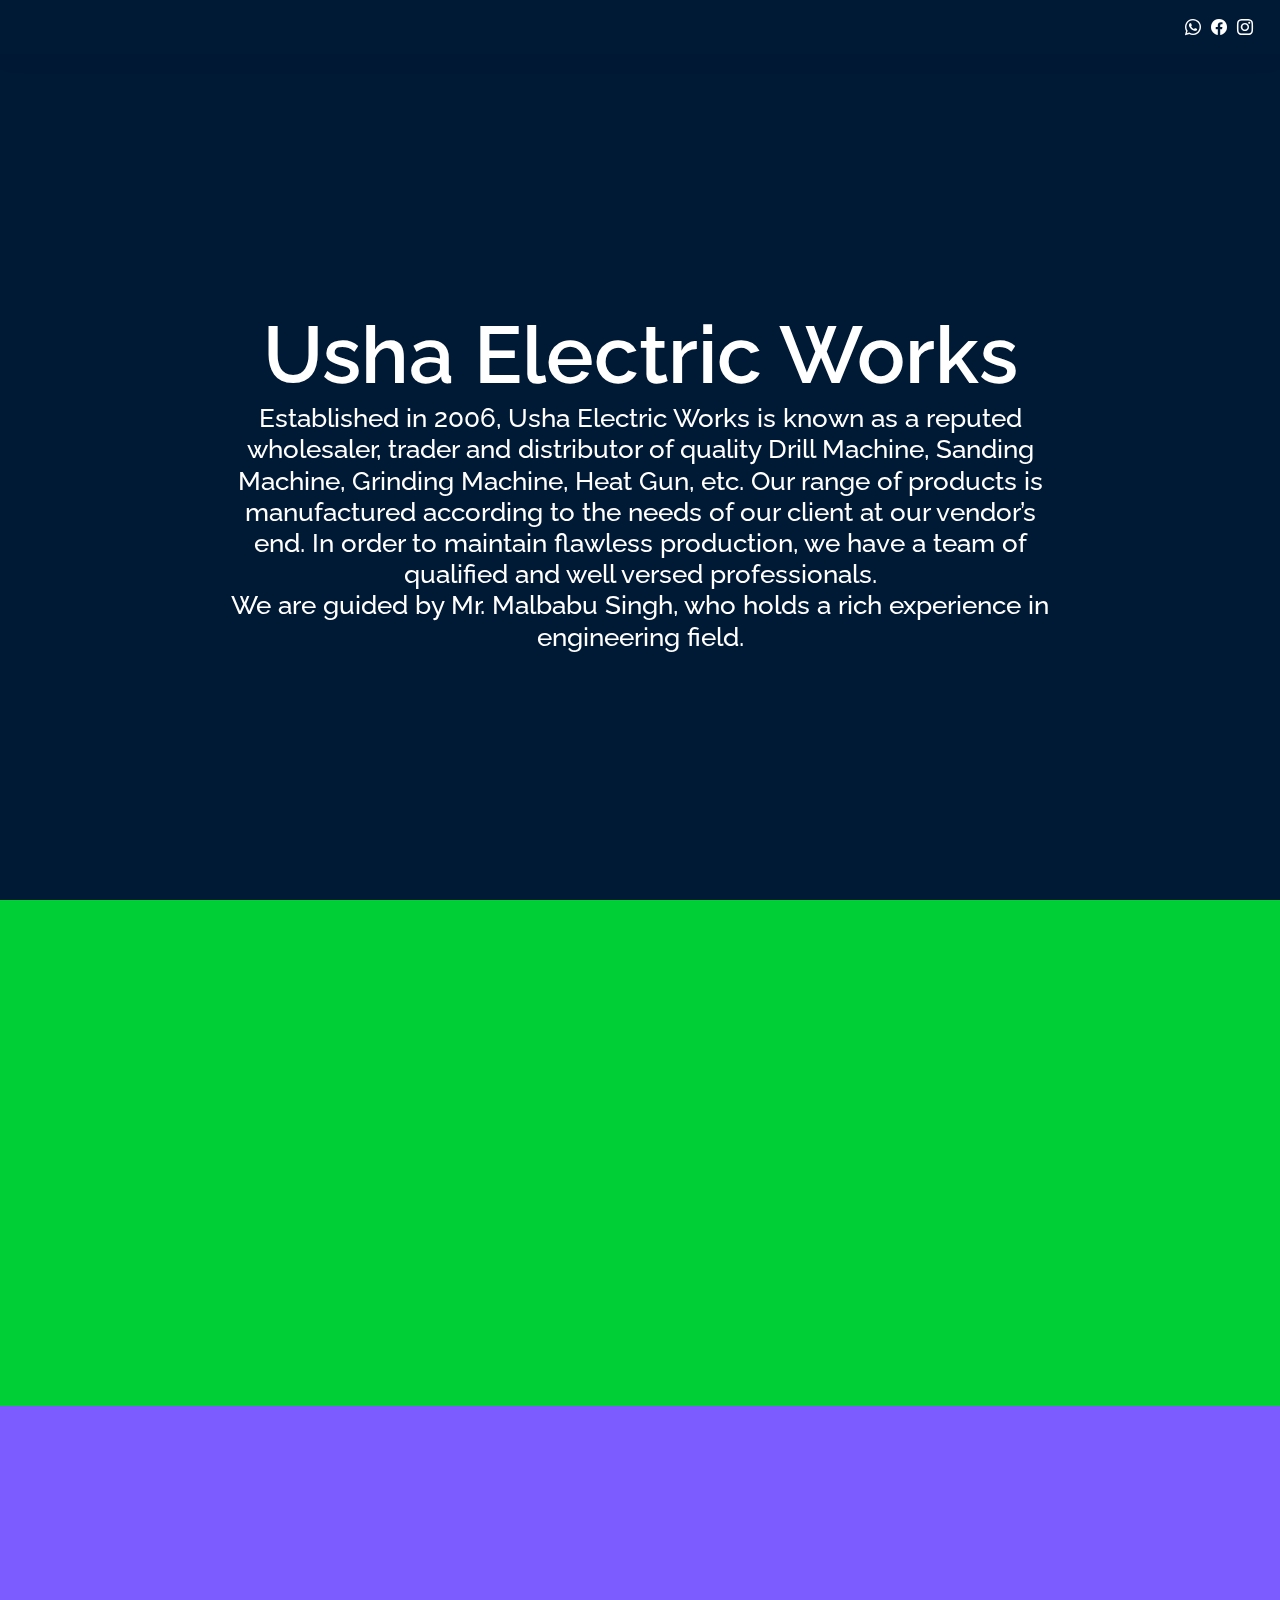
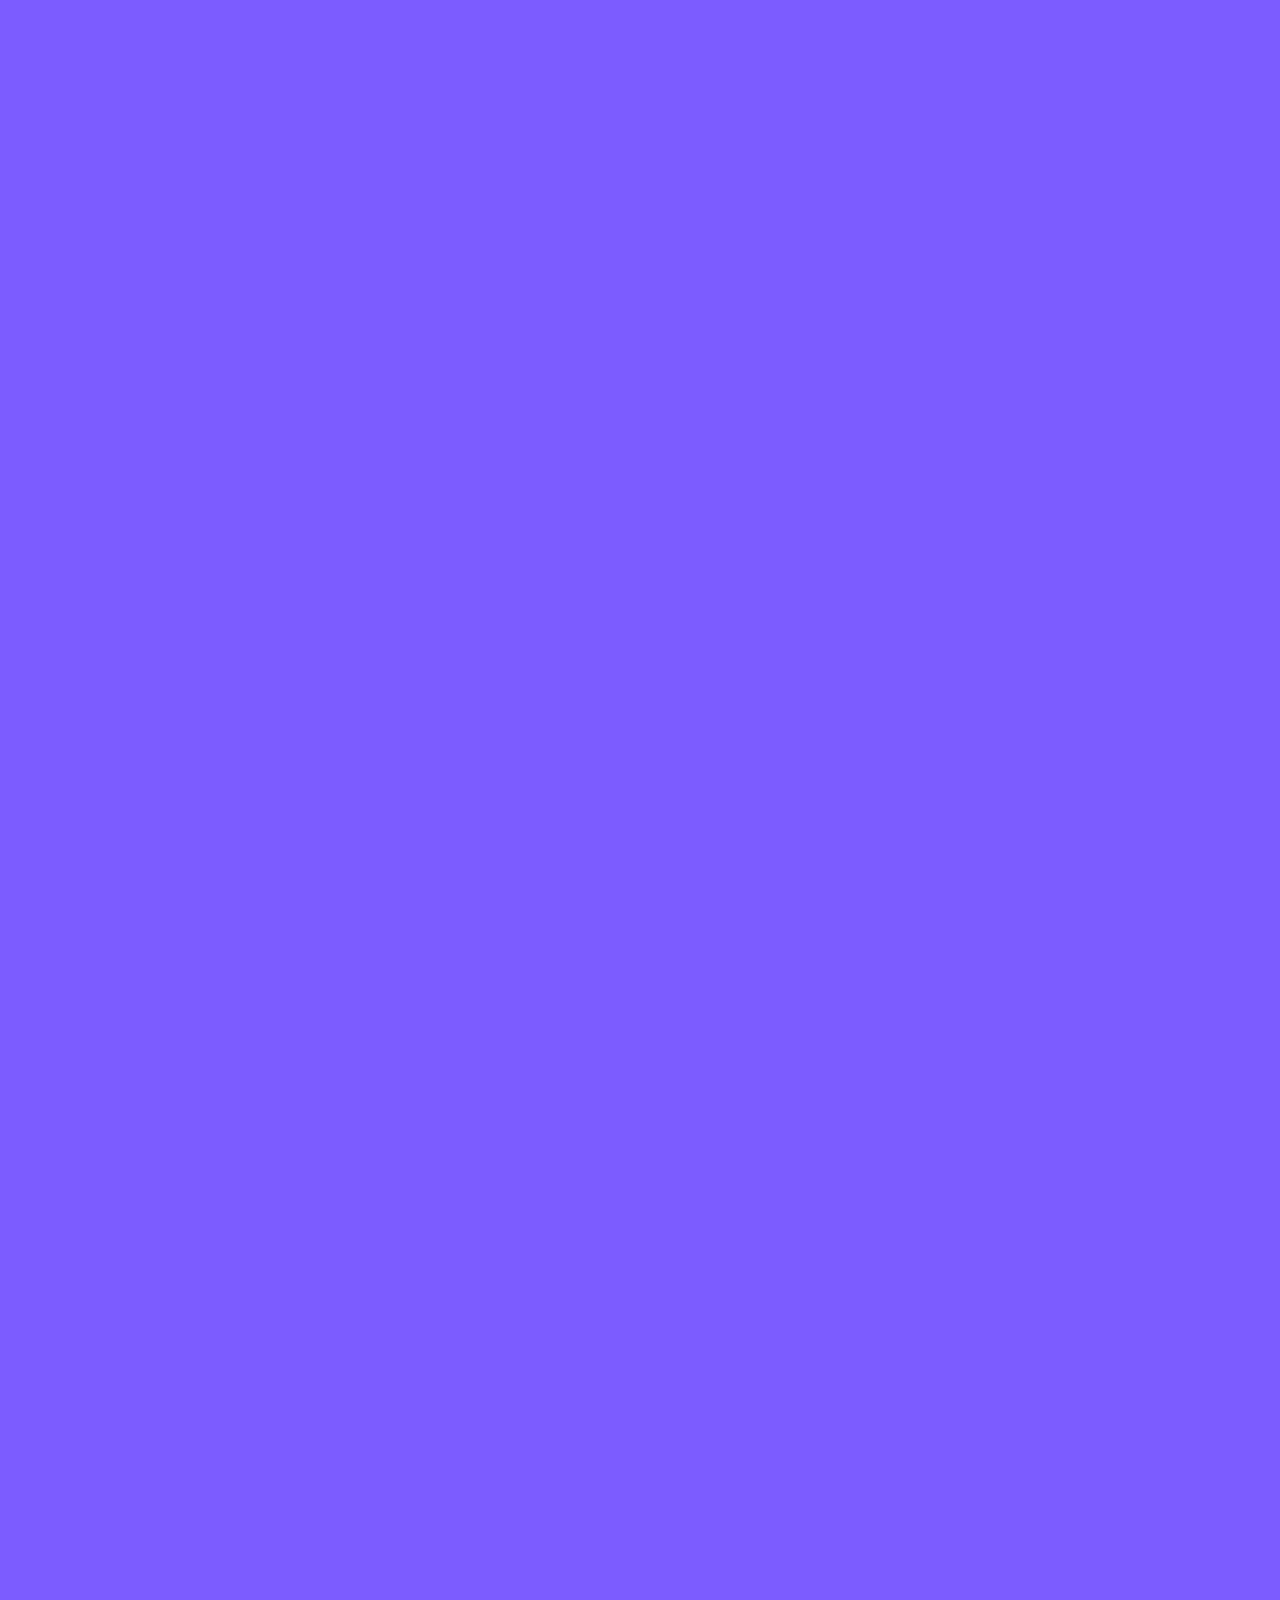
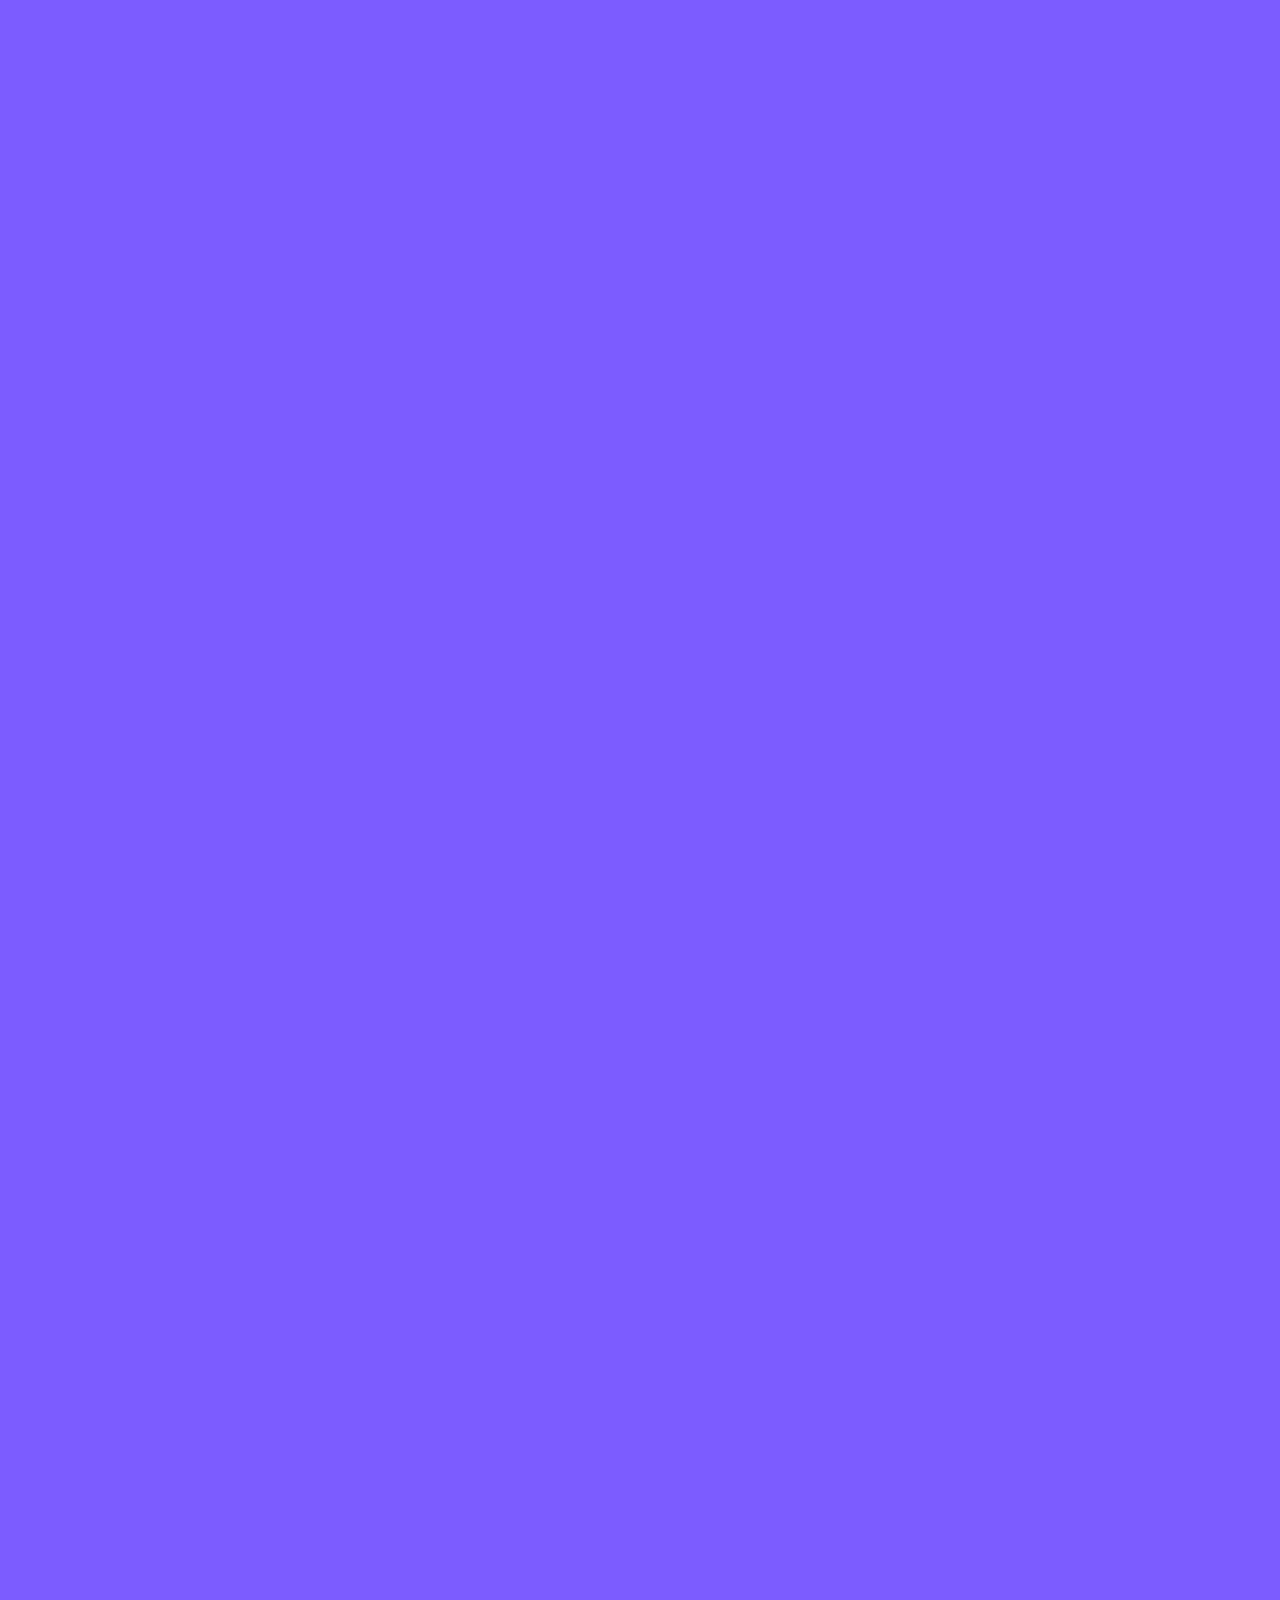
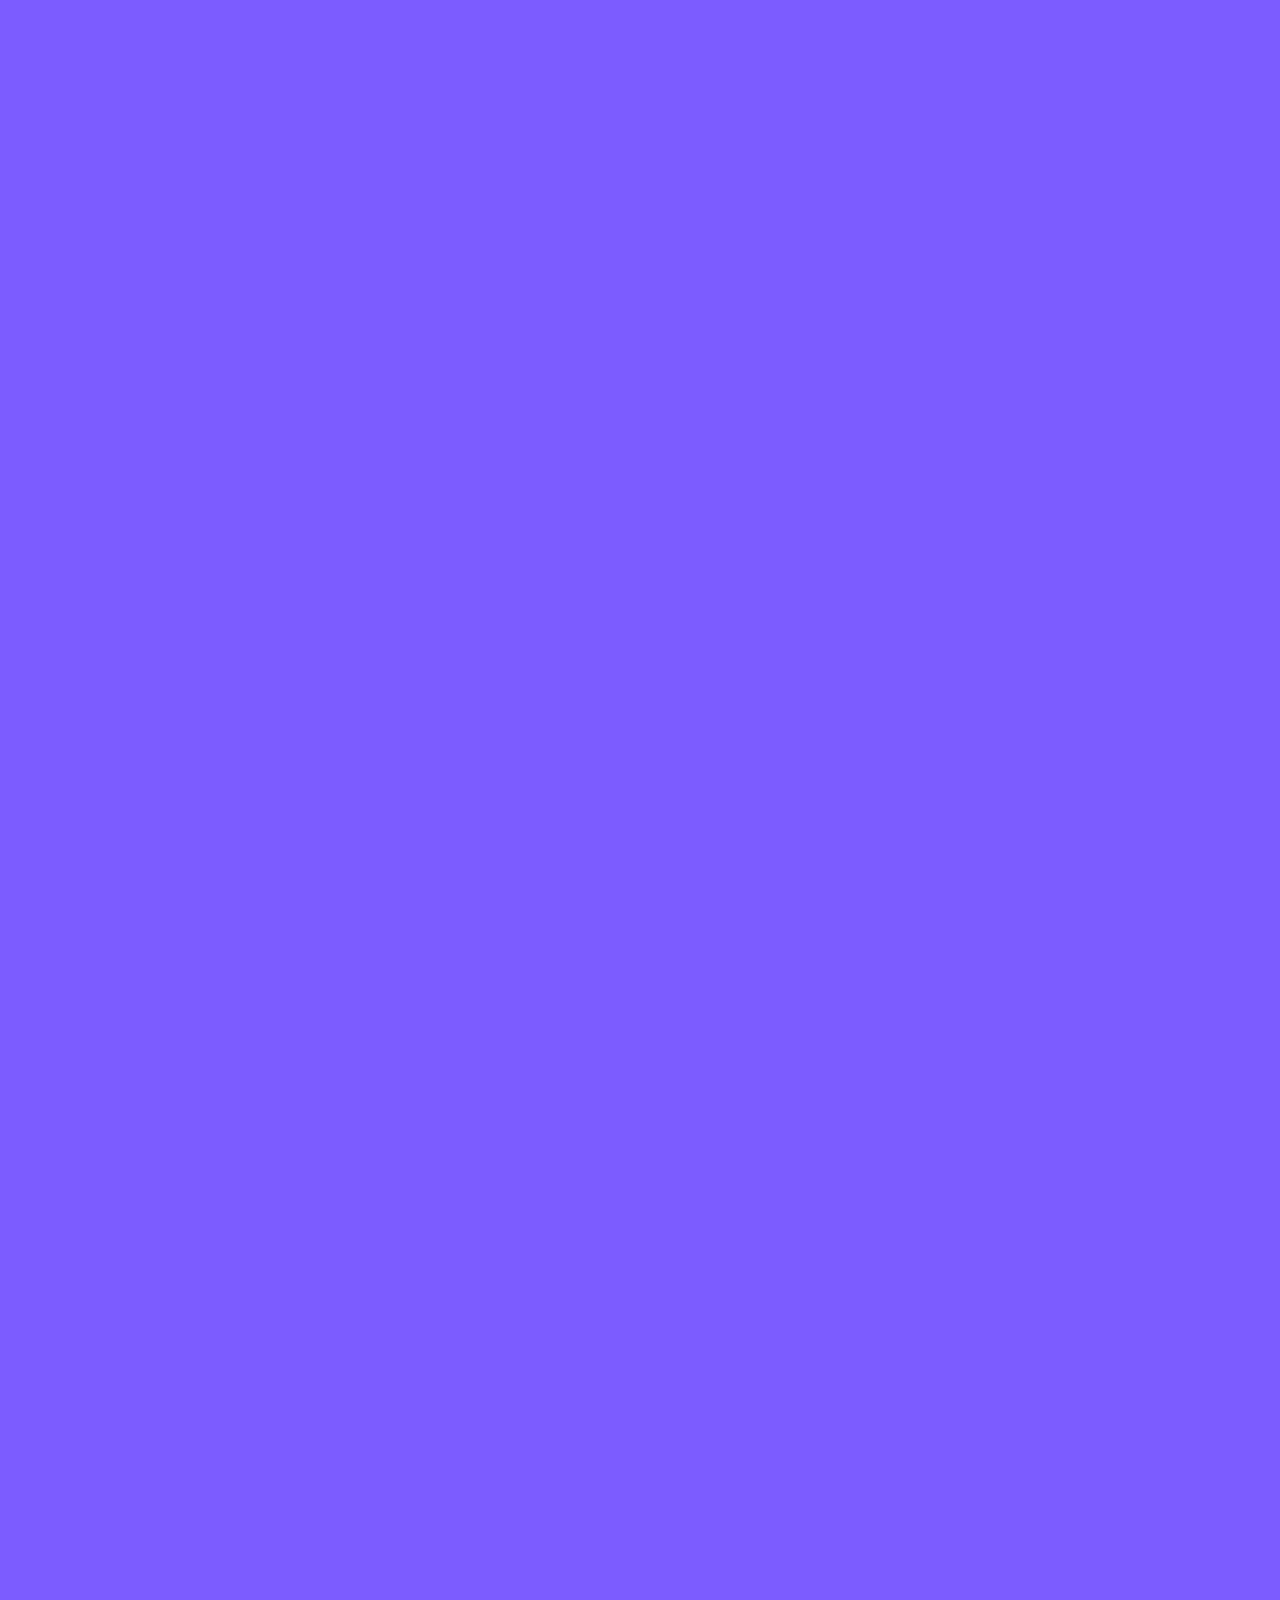
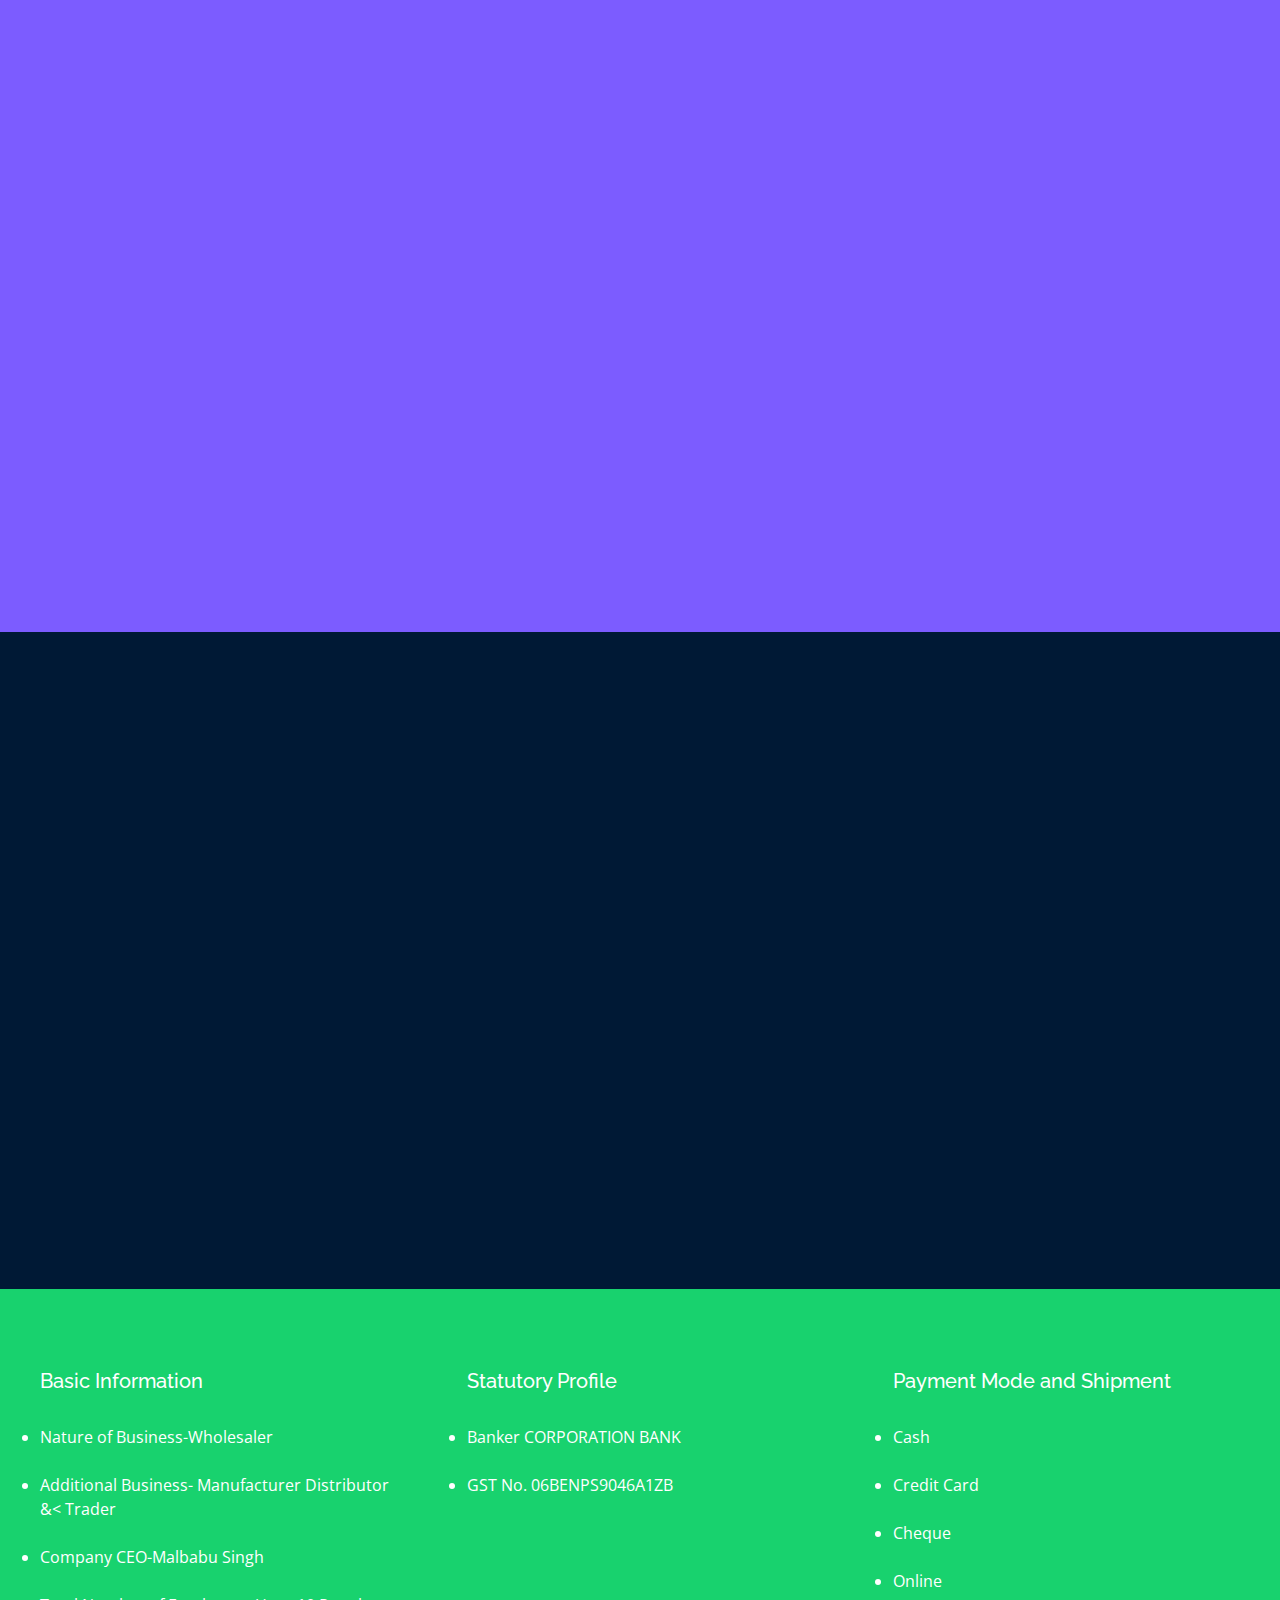
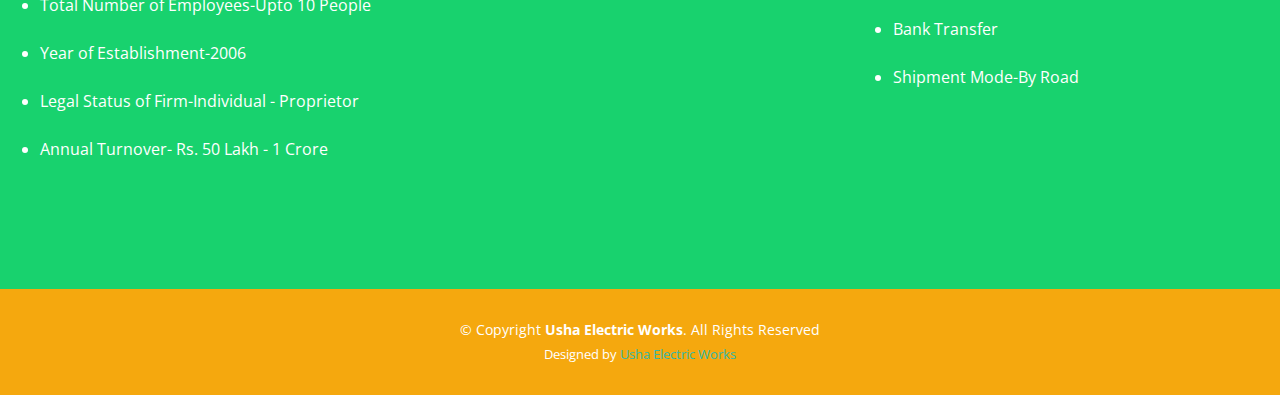
==== commit e93df73e: "Update index.html" ====
--- a/index.html
+++ b/index.html
@@ -354,7 +354,8 @@
                     <img src="img\sunner india shaft.jpeg" class="img-fluid" alt="">
 
                     <h4>Sunner-India-Shaft</h4>
-                    <p></p>
+                    <p>We are the leading Electrical Shaft Grinder 100 Roto Unifas suppliers in hyderabad. It is very suitable for heavy and or lengthy jobs where it is not possible to lift the job or get the same close to the grinding machine. It can also be used for buffing purpose. These machines are extensively used in various industries for heavy duty grinding applications.
+</p>
                 </div>
             </div>
 
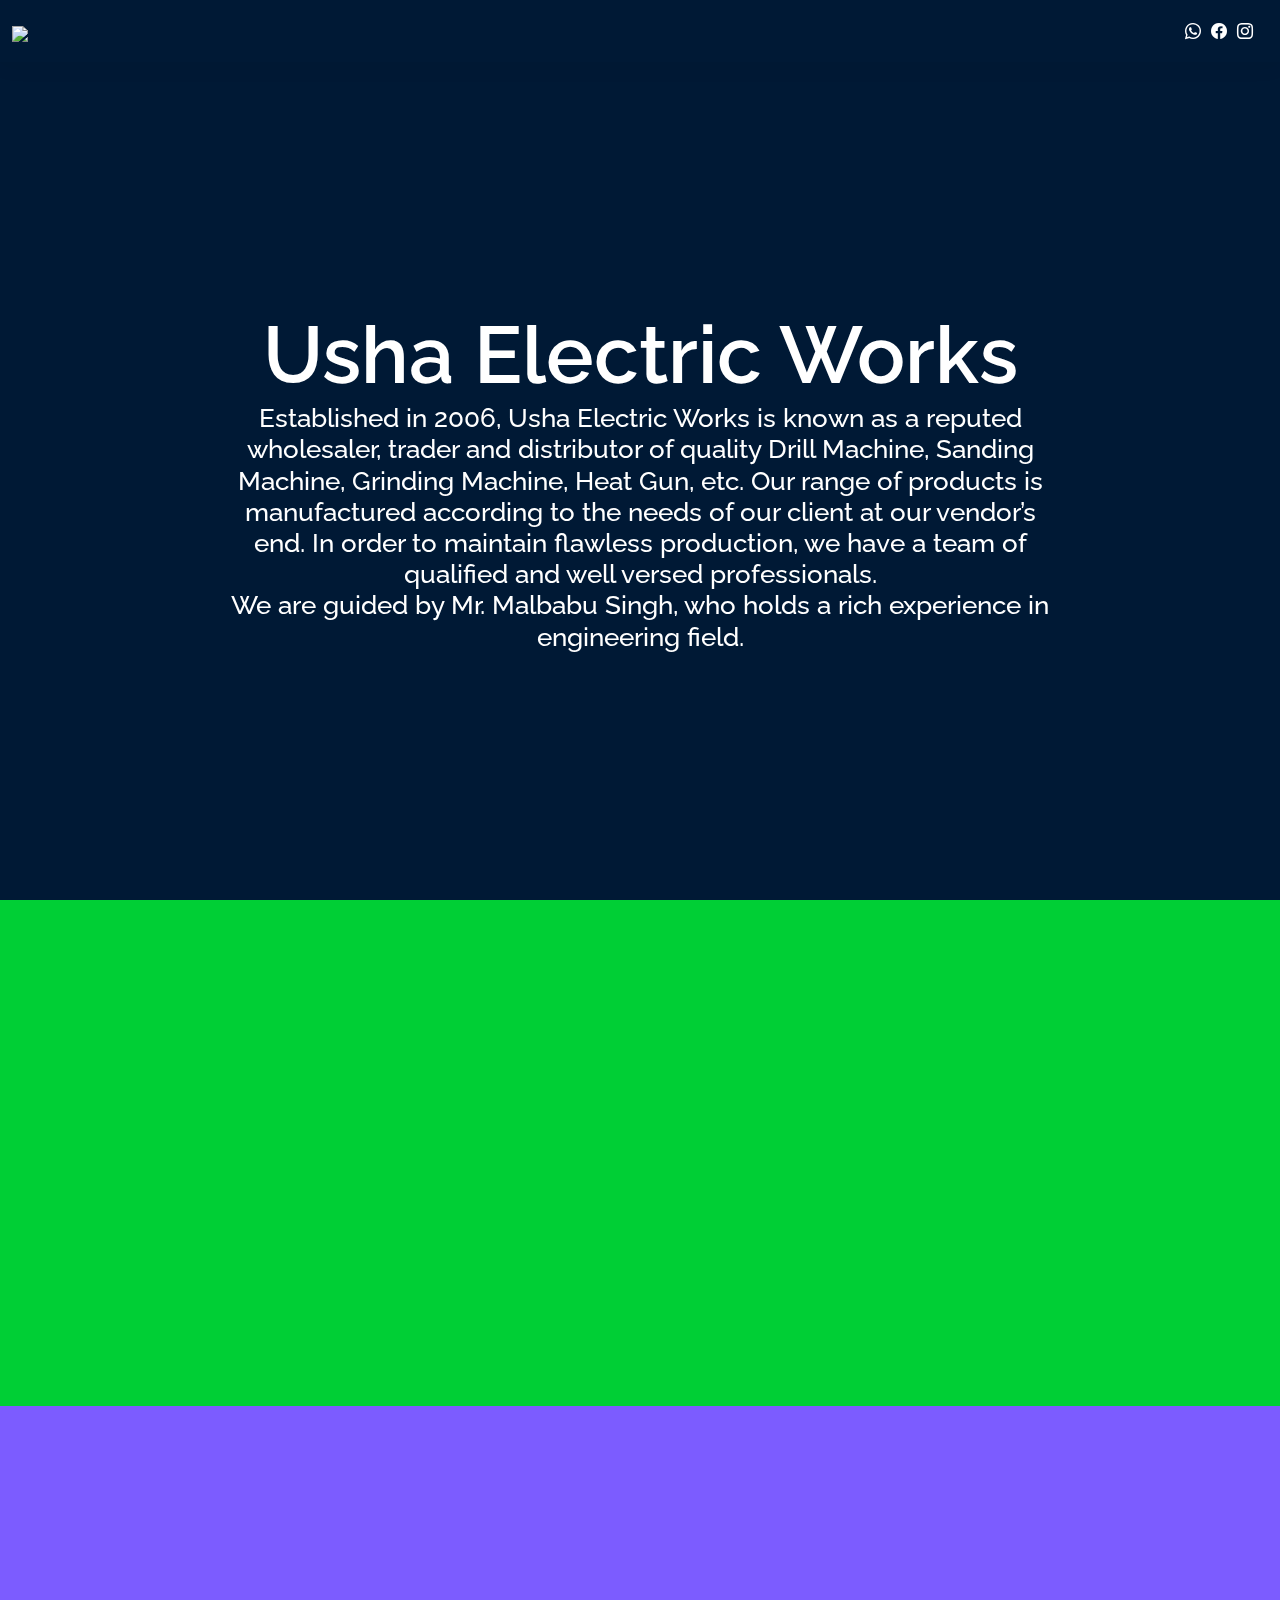
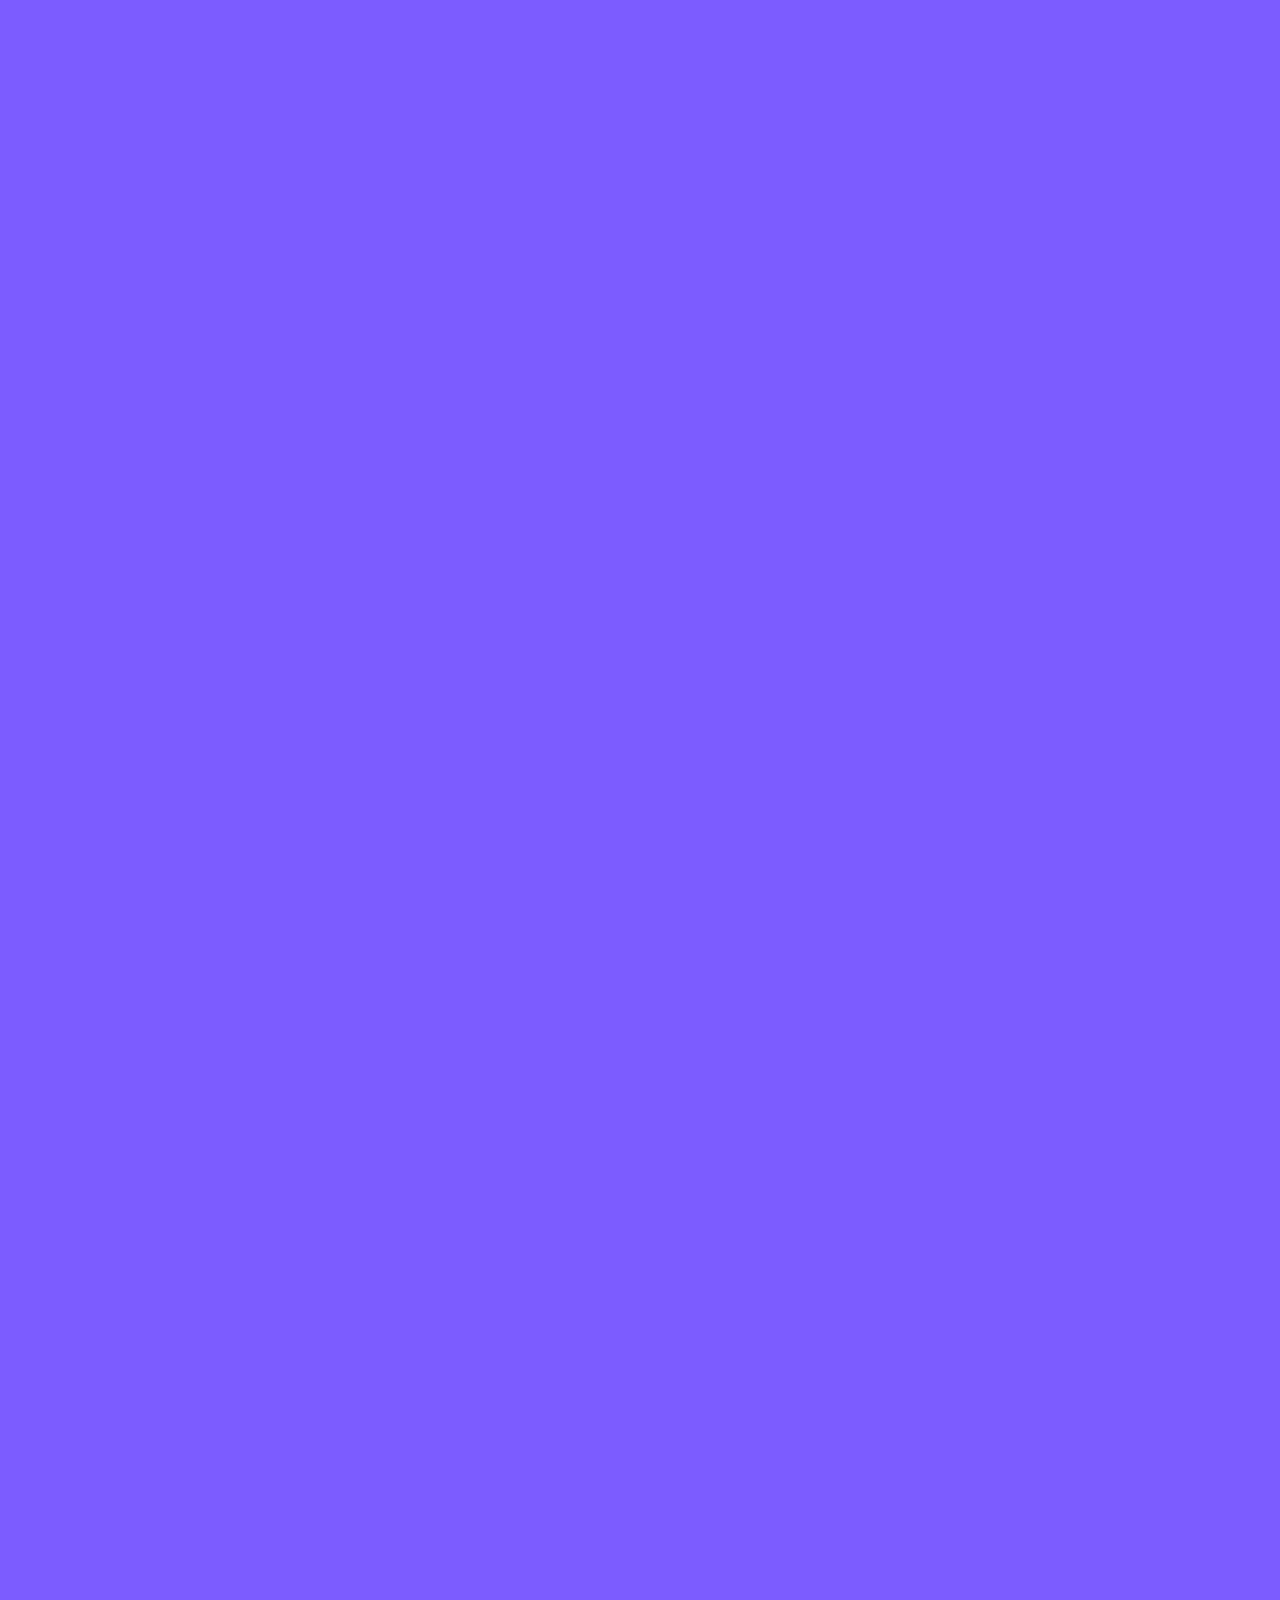
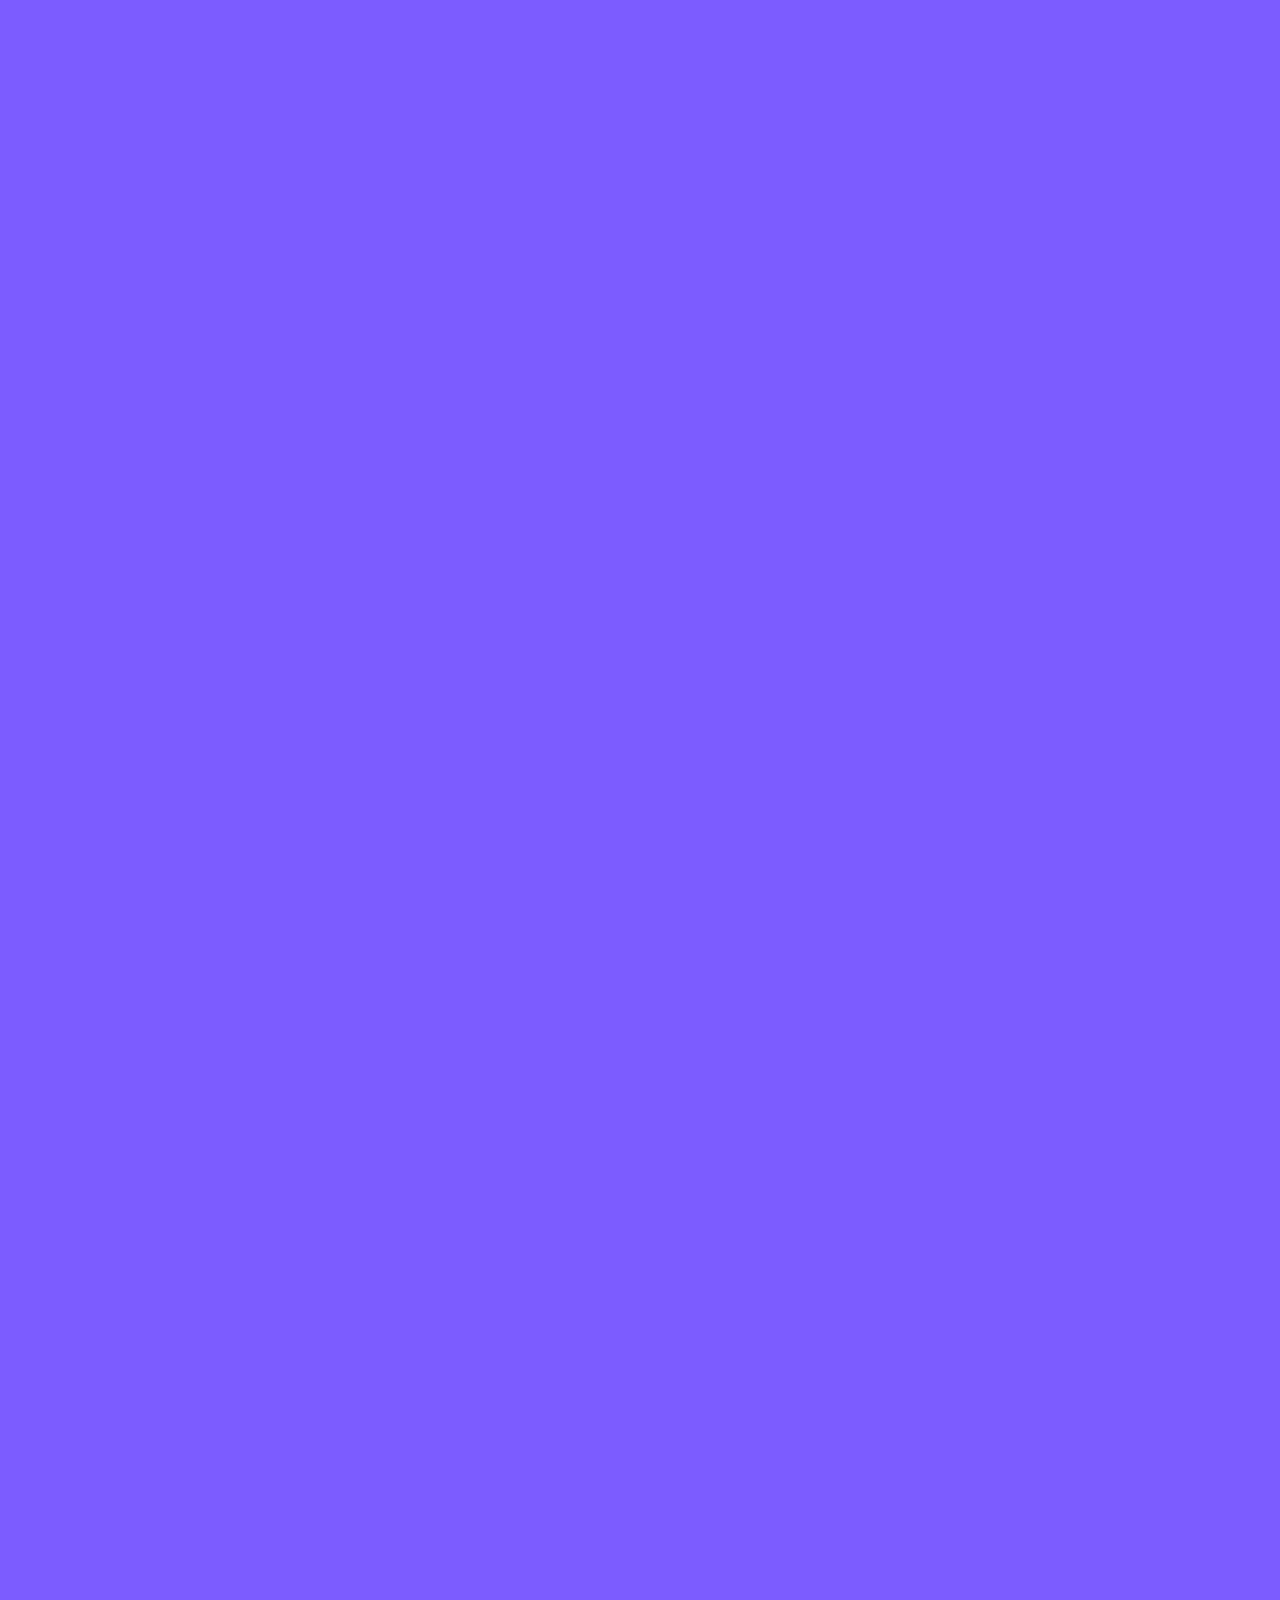
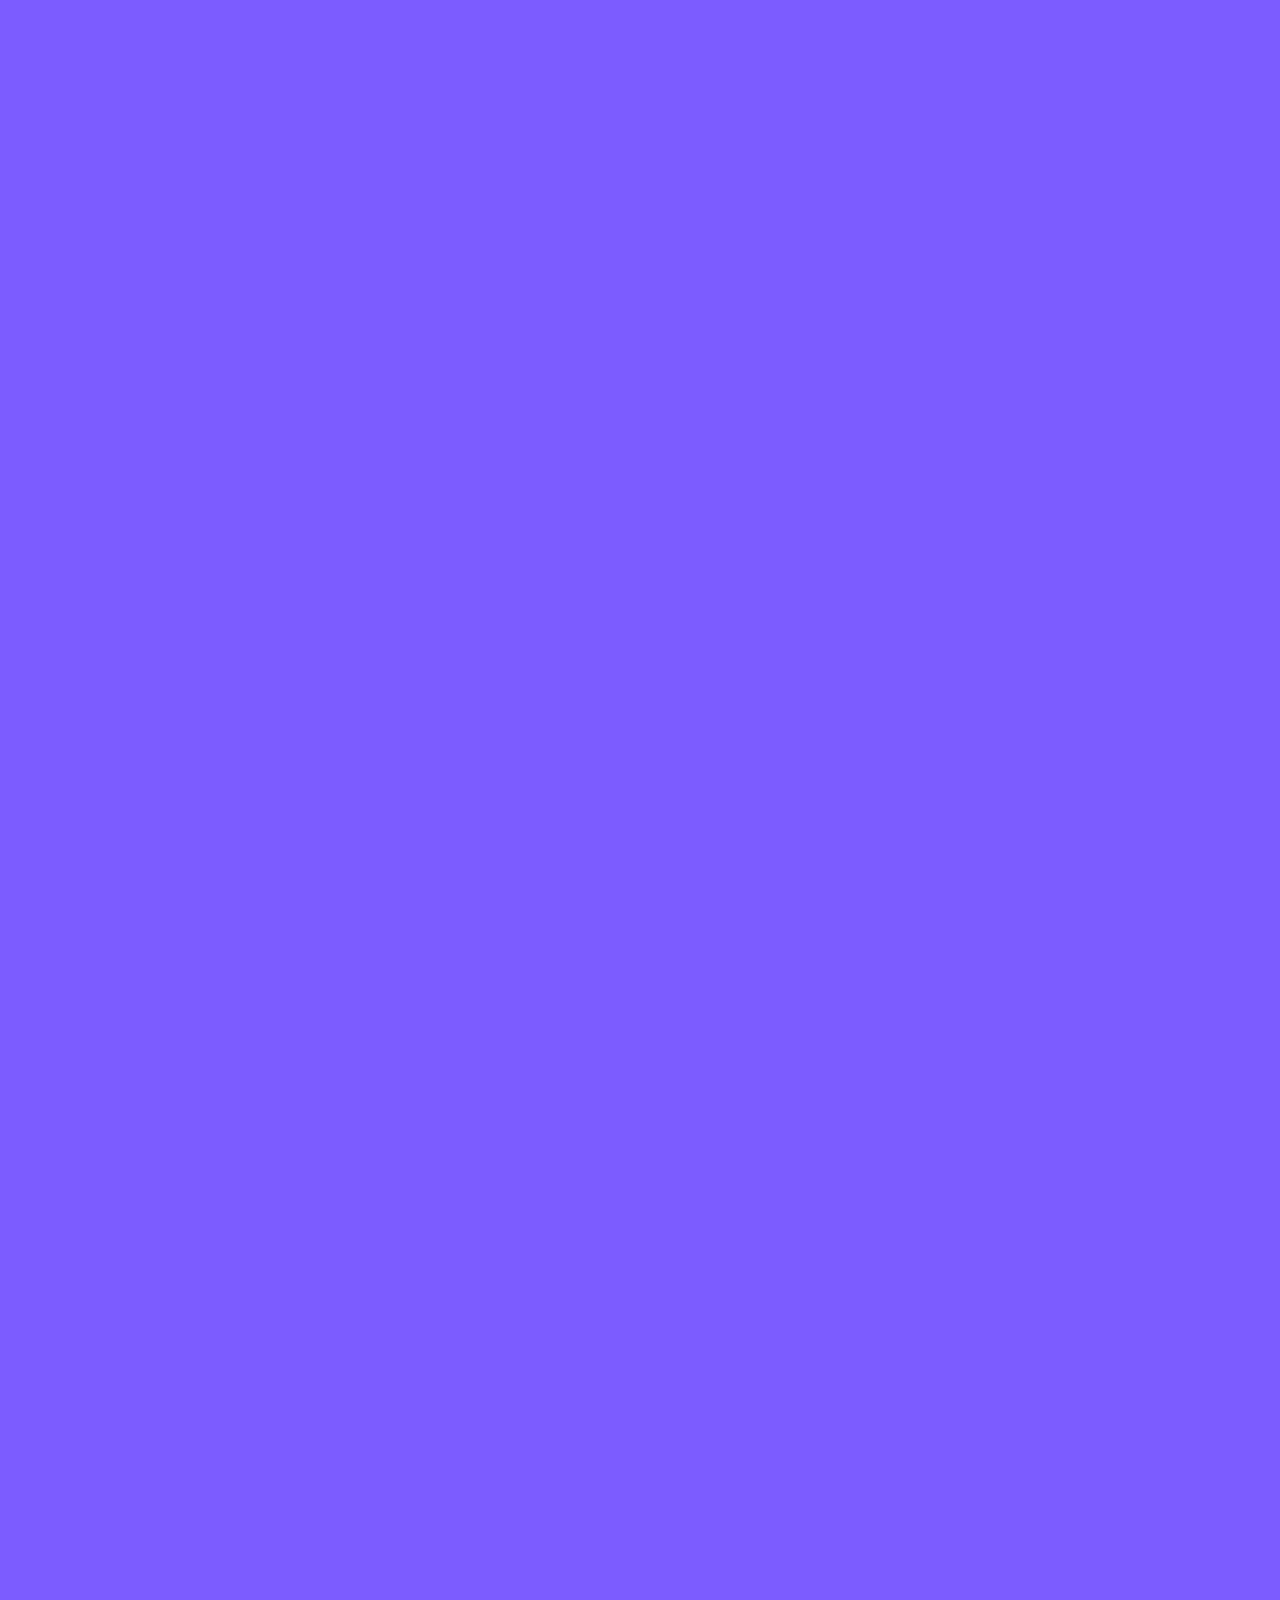
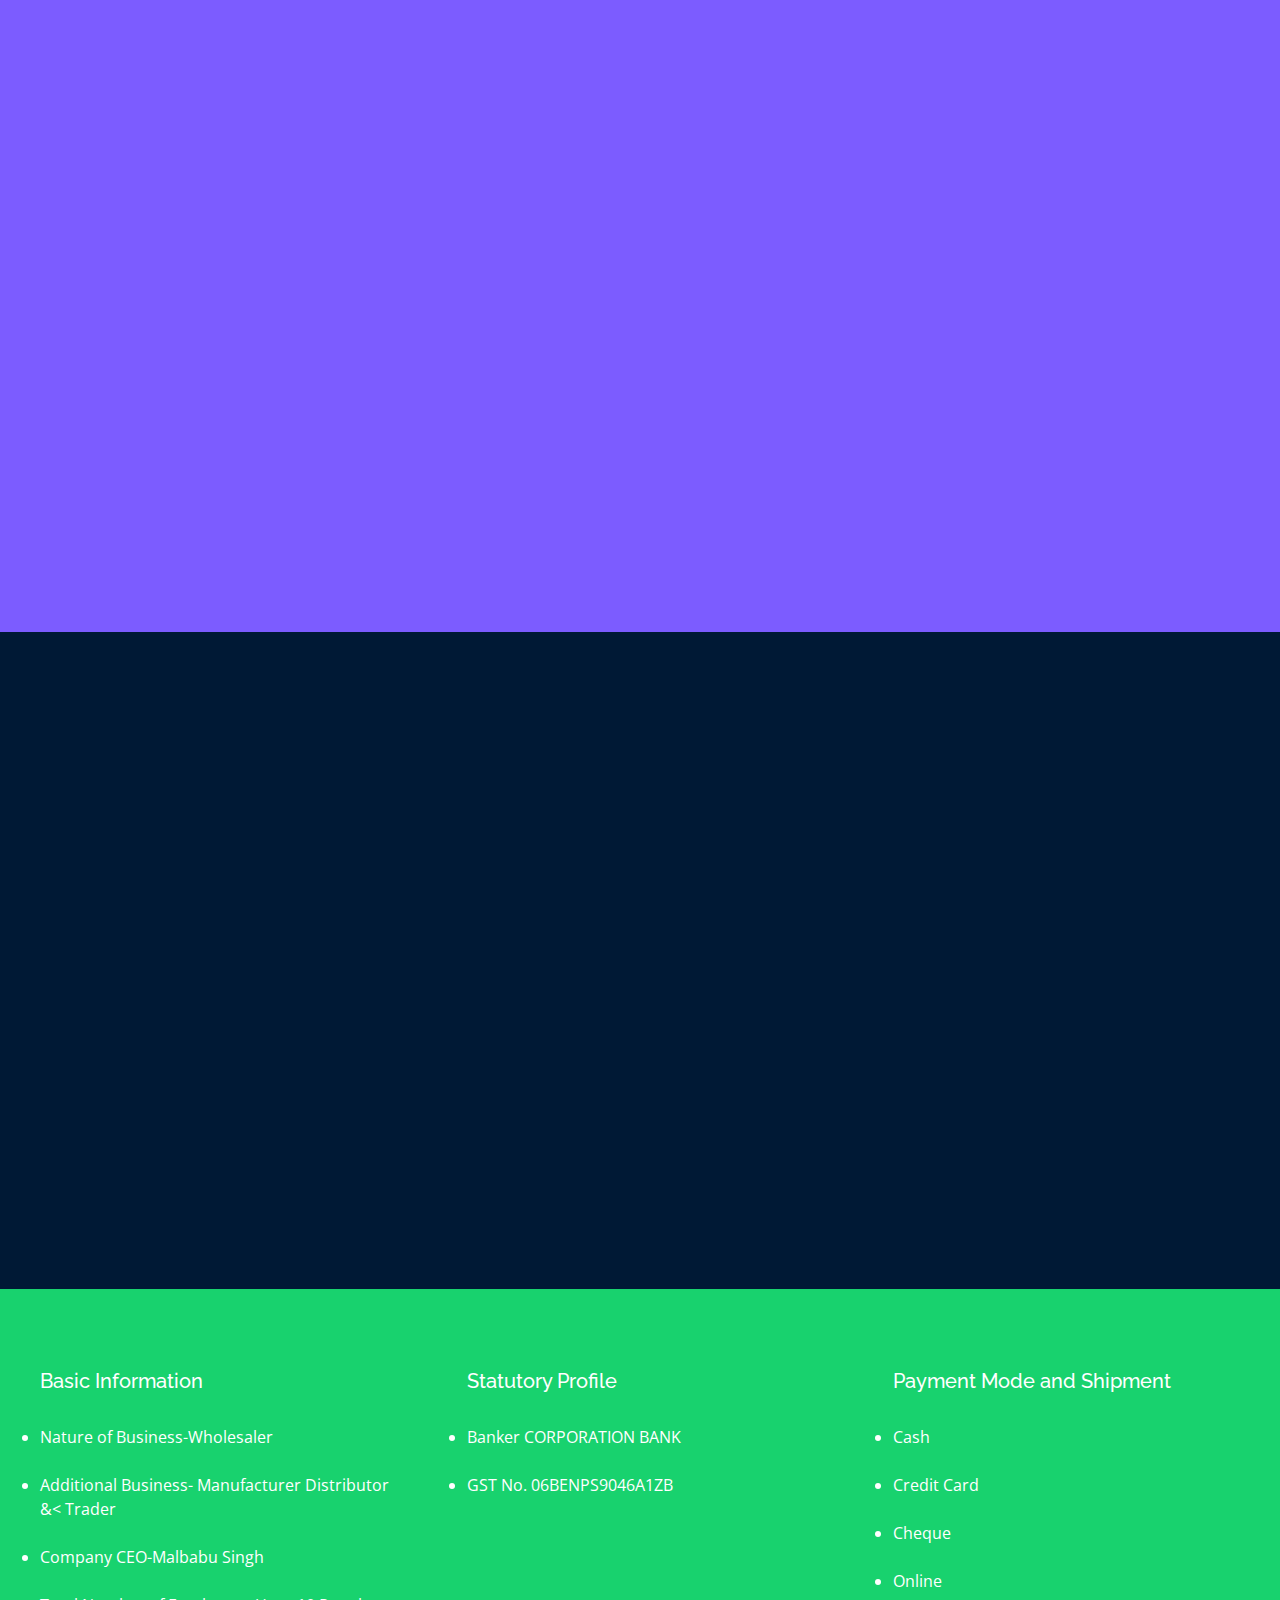
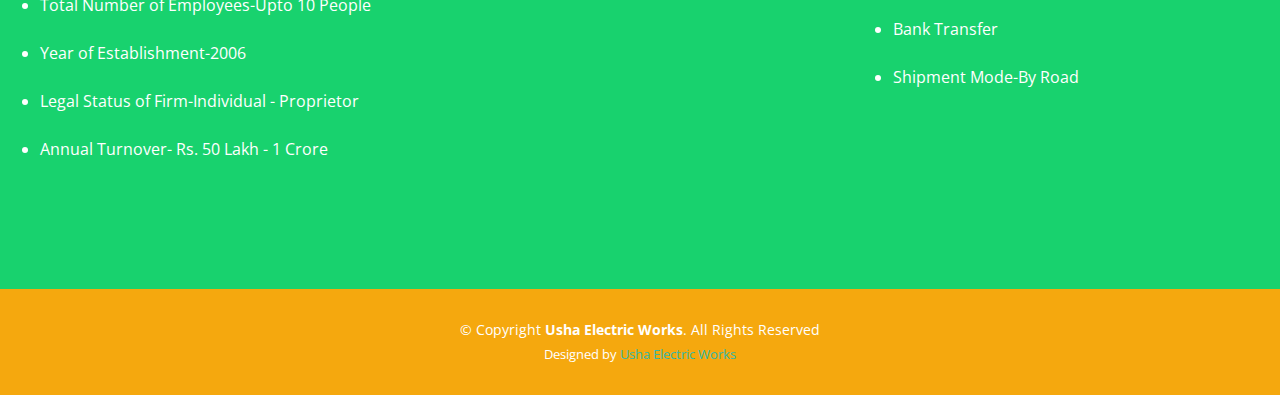
==== commit 6184fcd3: "Update index.html" ====
--- a/index.html
+++ b/index.html
@@ -35,7 +35,7 @@
     <header id="header" class="fixed-top">
         <div class="container-fluid d-flex justify-content-between align-items-center">
 
-            <h1 class="logo me-auto me-lg-0"><a href="index.html" src=""></a></h1>
+            <h1 class="logo me-auto me-lg-0"><a href="index.html"><img src="img\logo.png"></a></h1>
             <!-- Uncomment below if you prefer to use an image logo -->
             <!-- <a href="index.html" class="logo"><img src="assets/img/logo.png" alt="" class="img-fluid"></a>-->
             
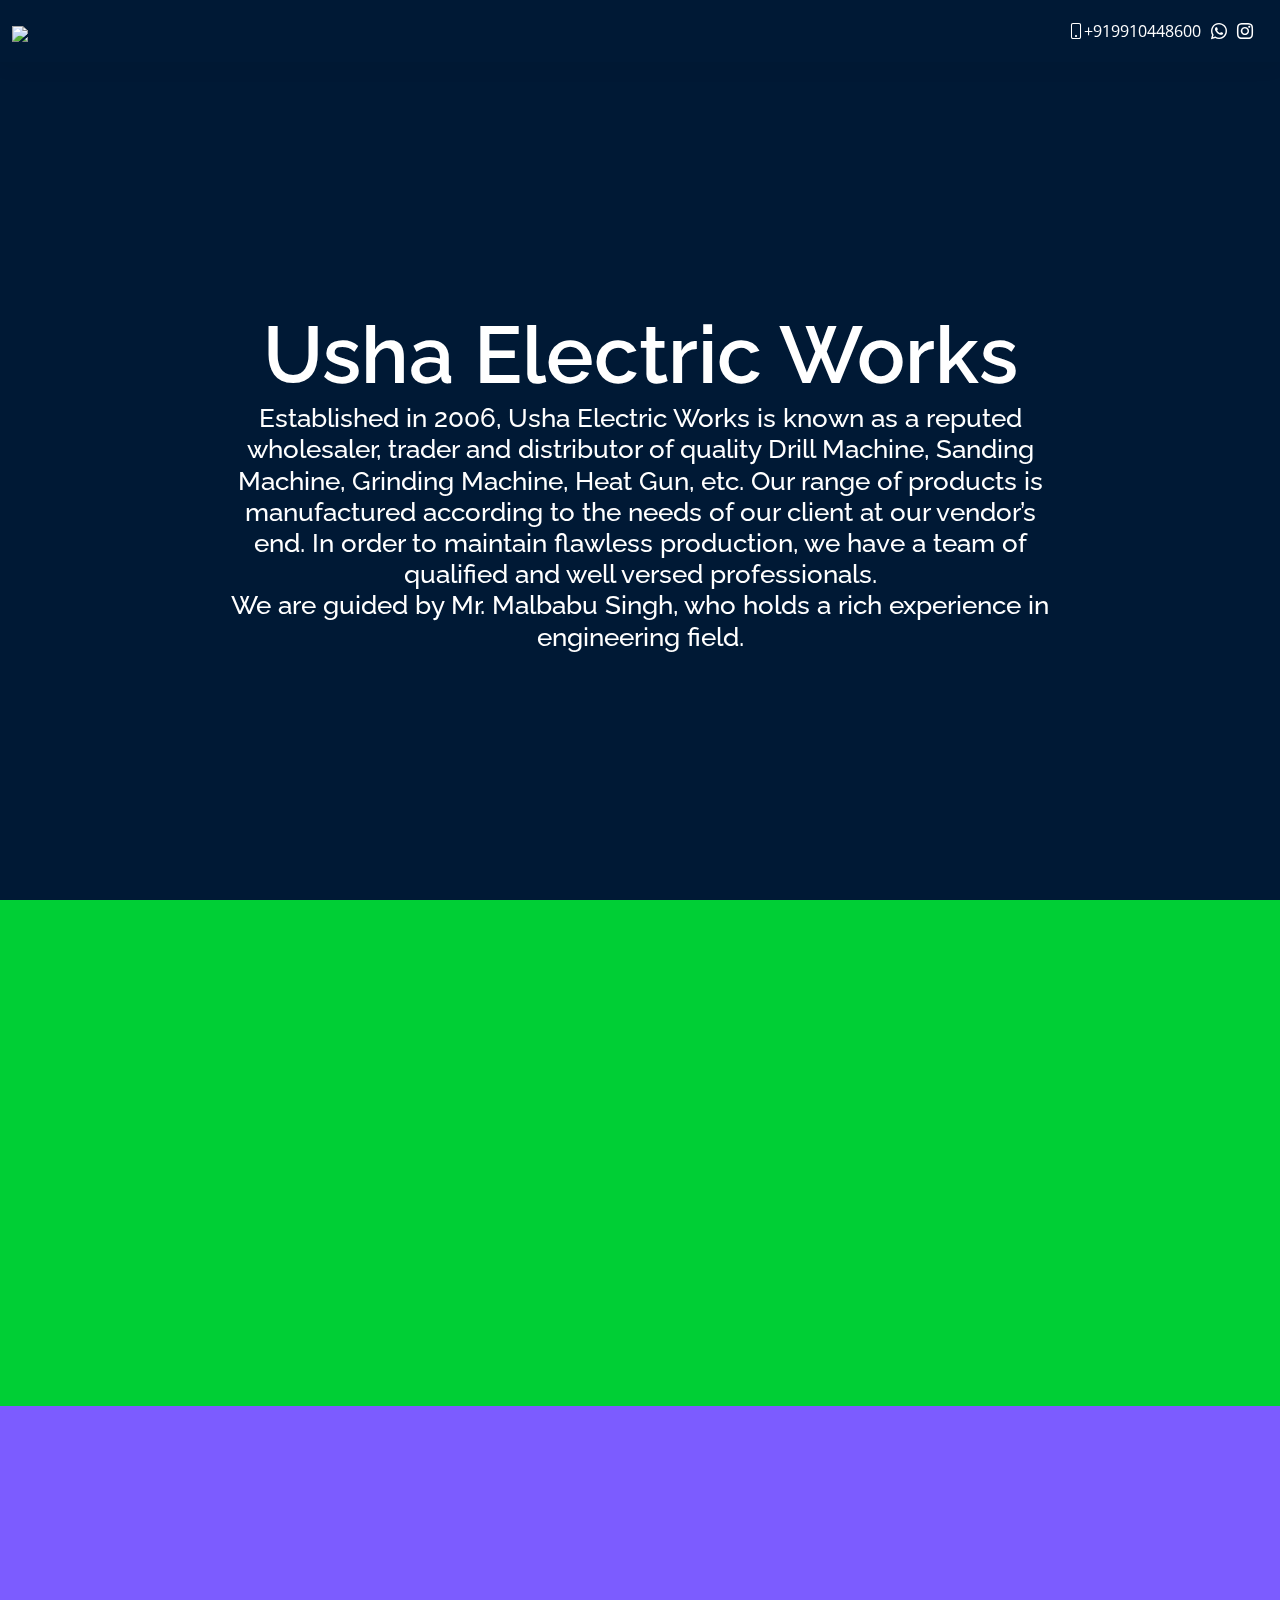
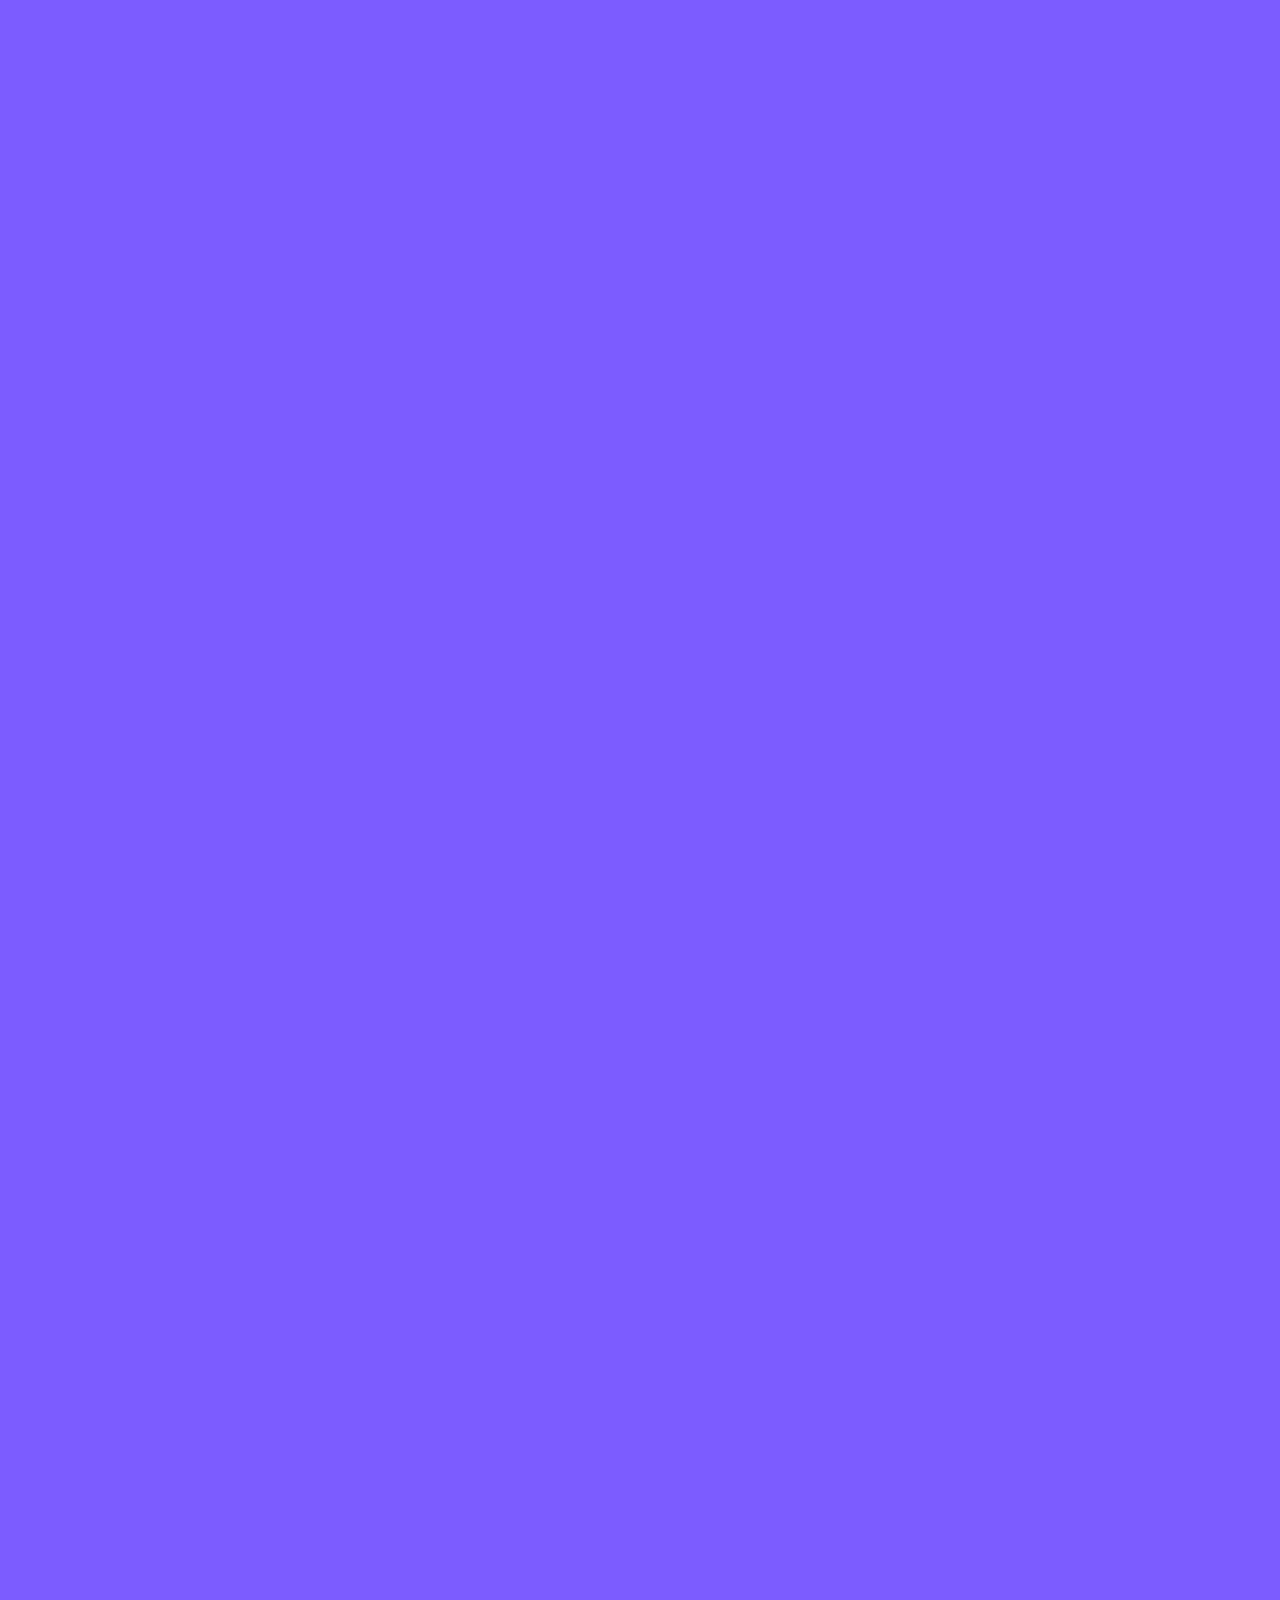
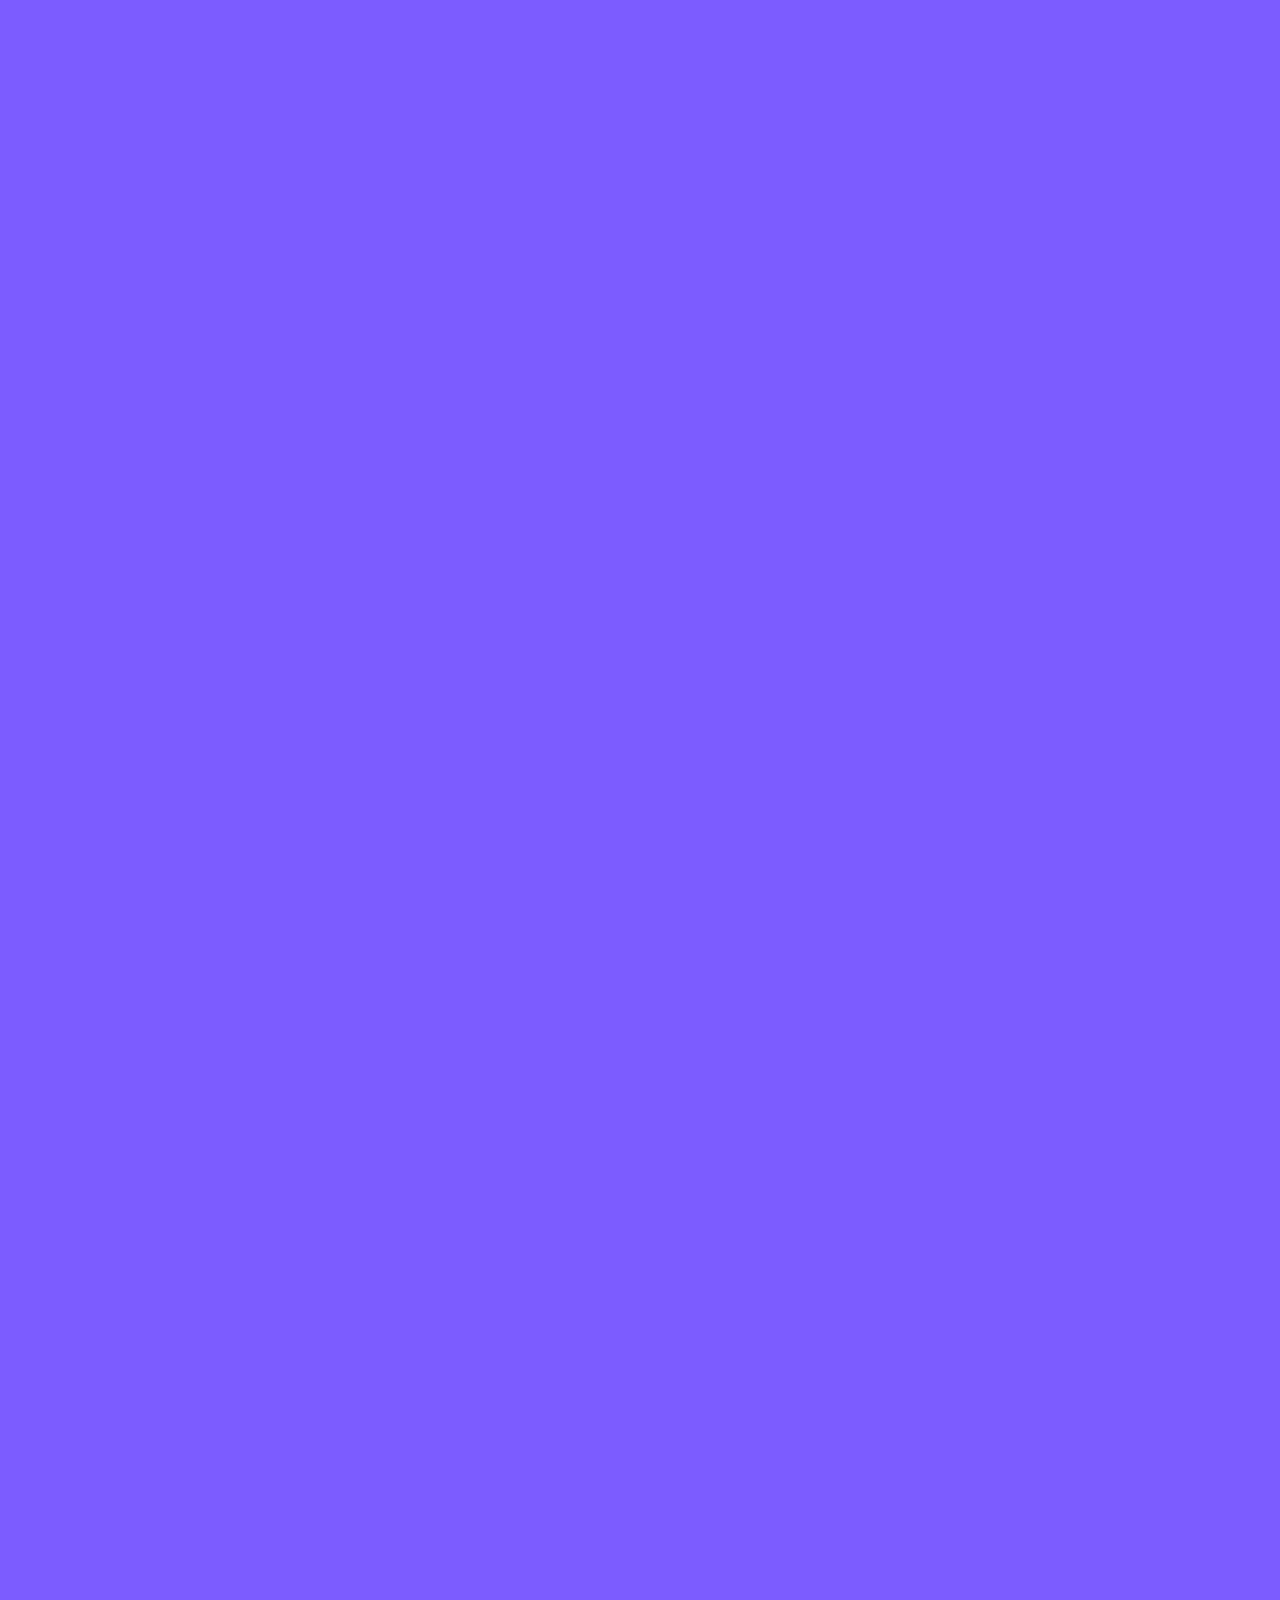
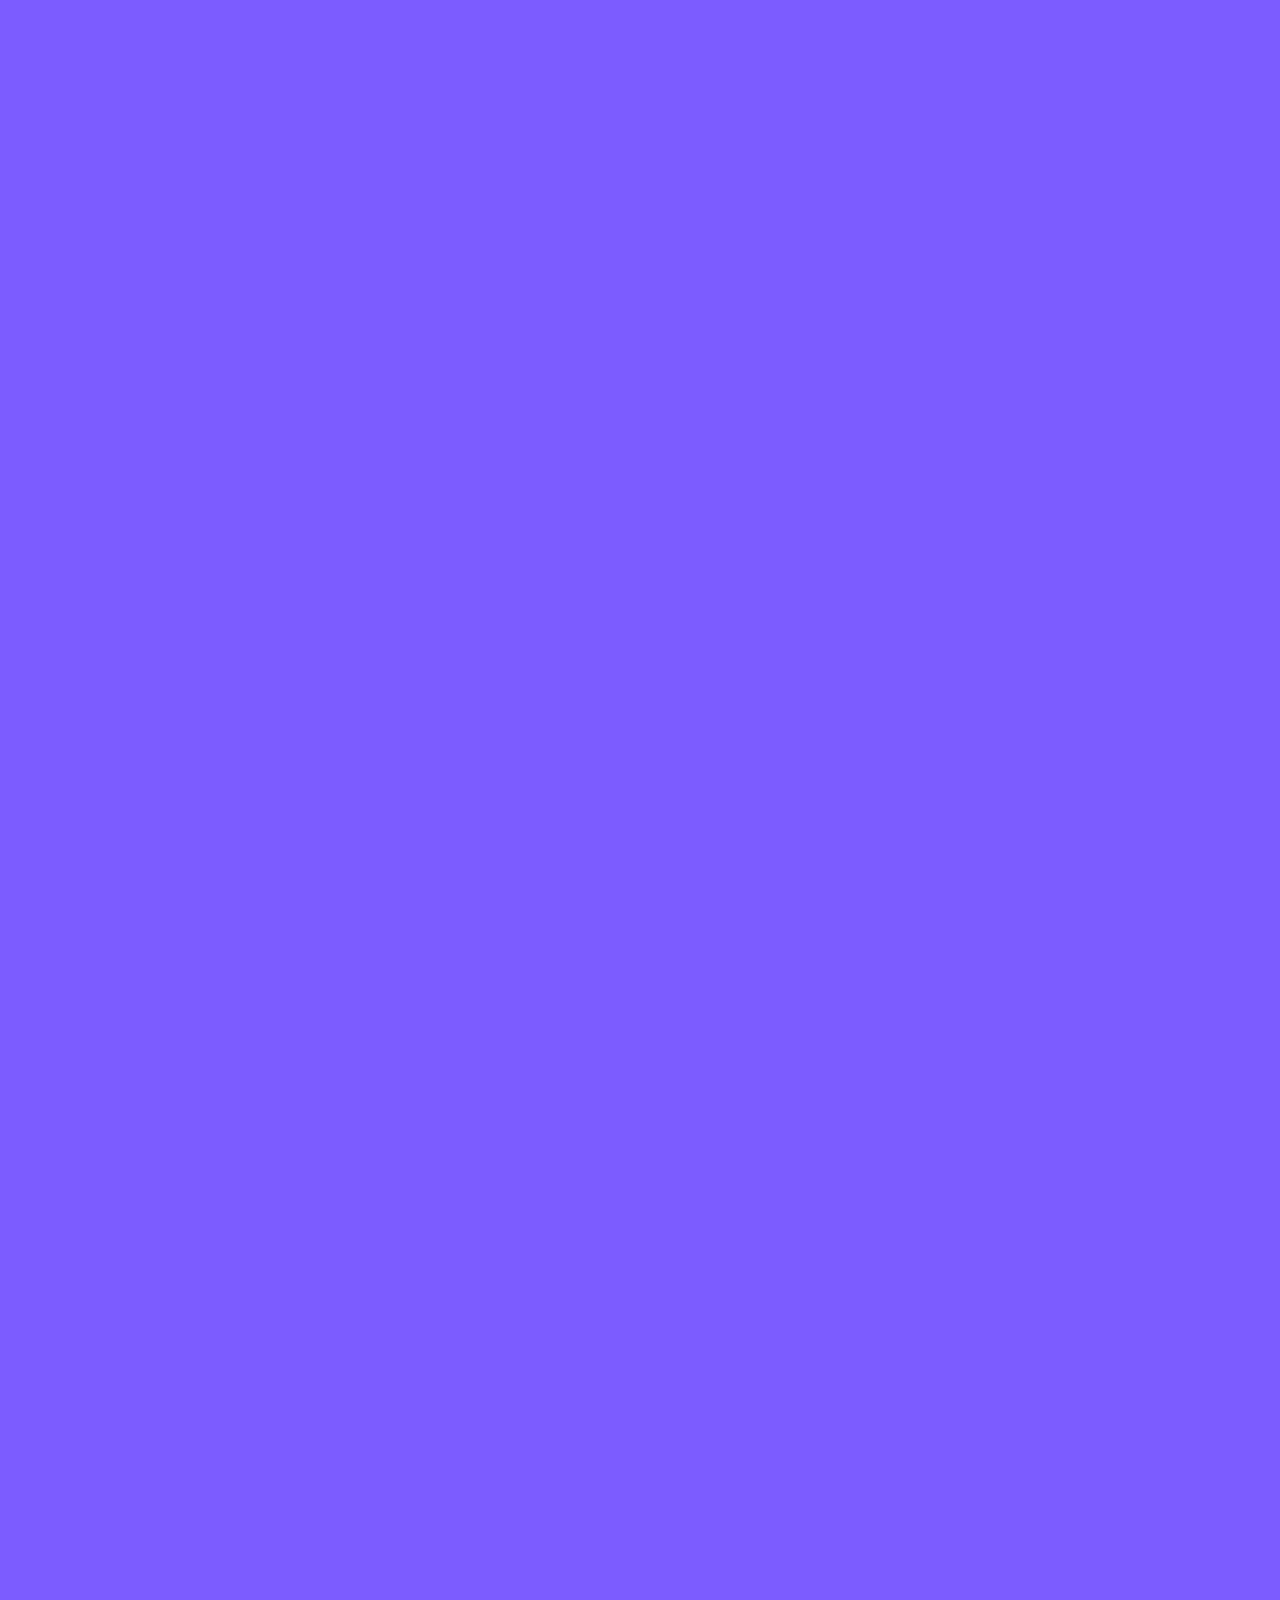
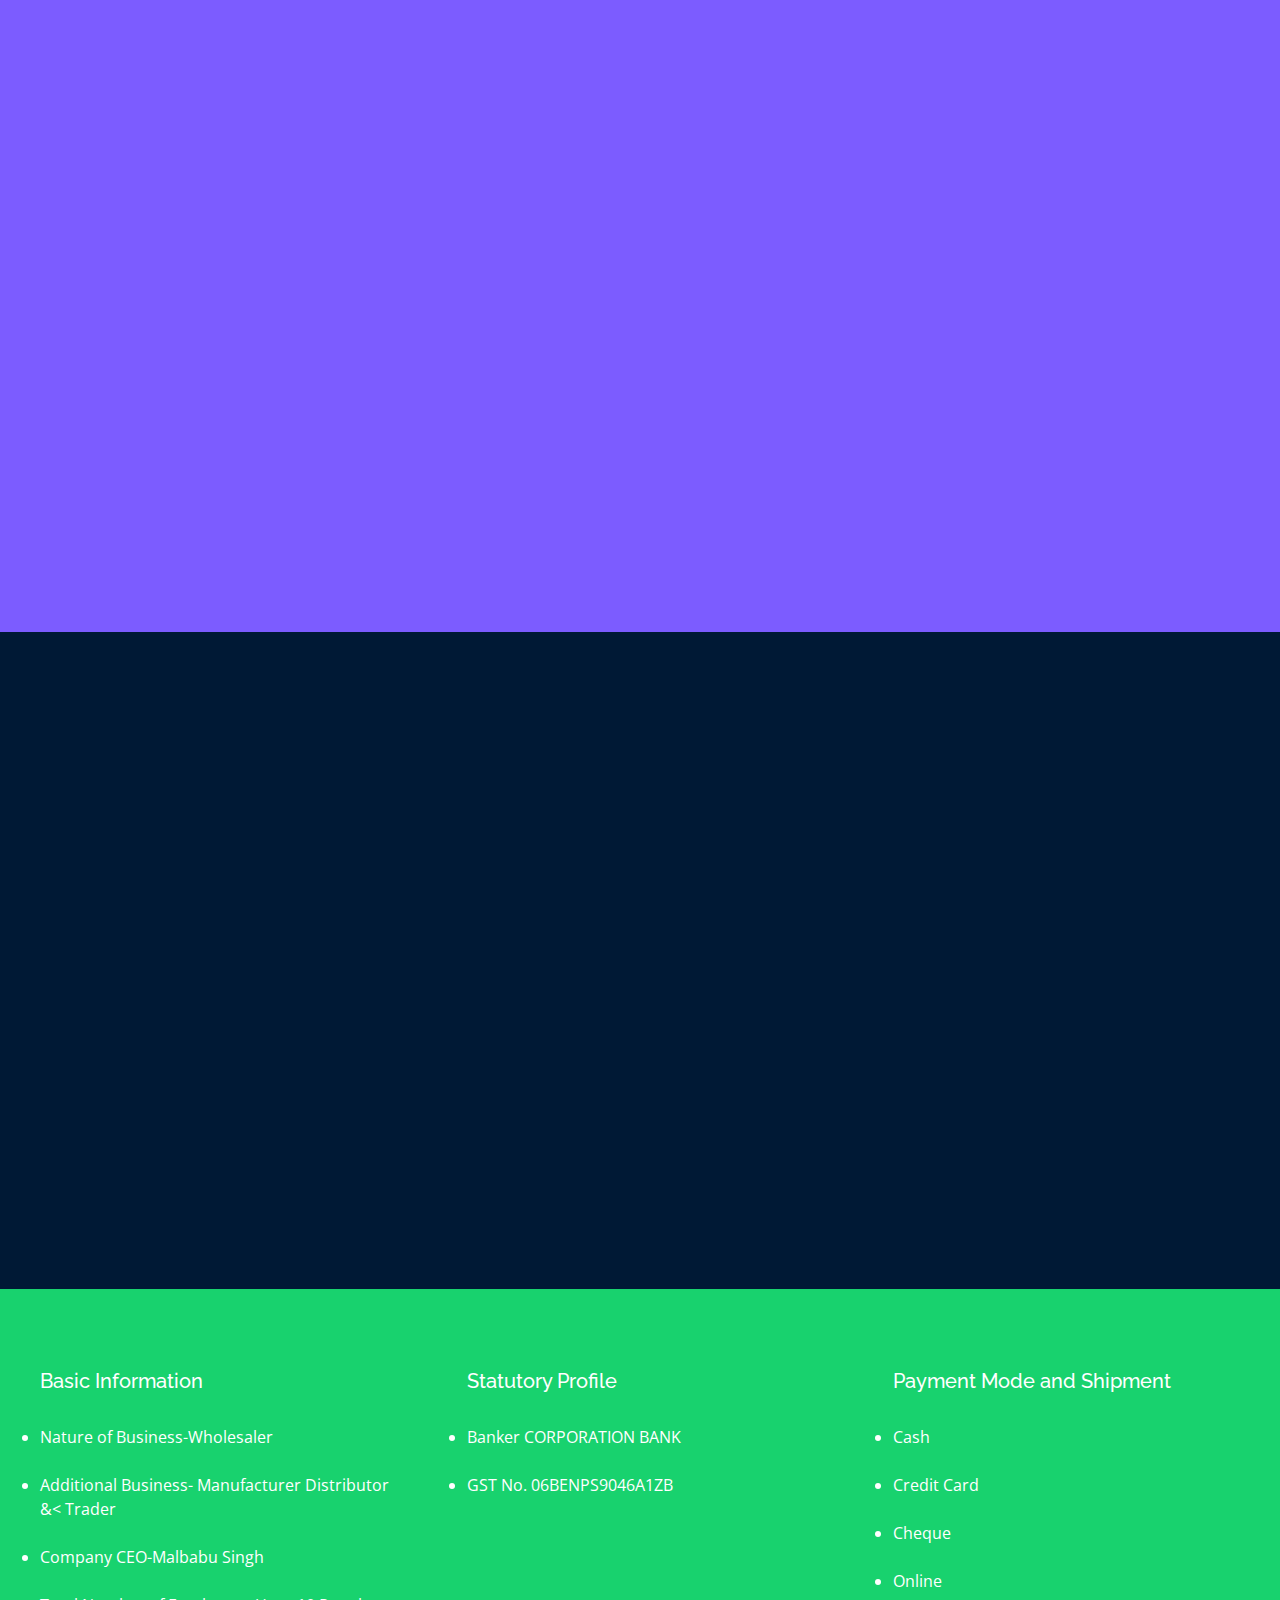
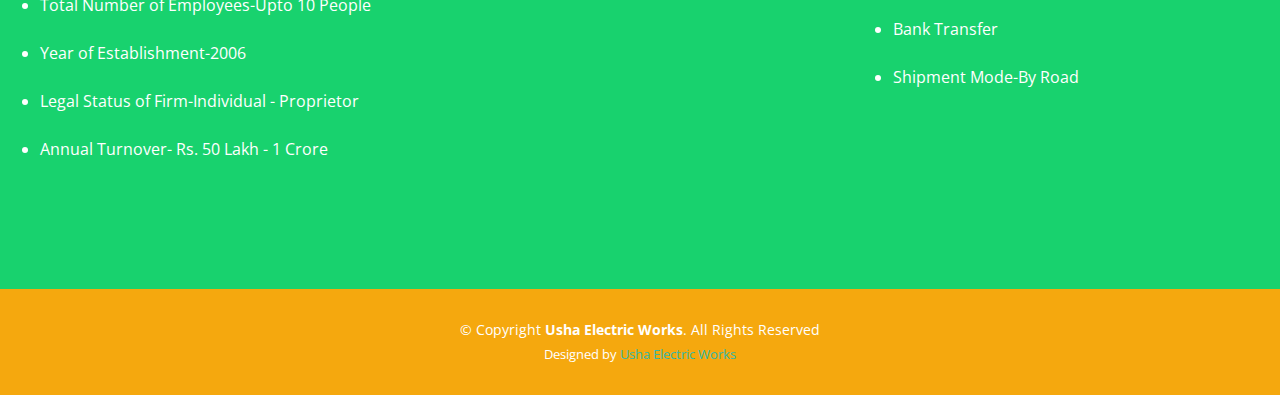
==== commit 99f2be0e: "Update index.html" ====
--- a/index.html
+++ b/index.html
@@ -40,11 +40,11 @@
             <!-- <a href="index.html" class="logo"><img src="assets/img/logo.png" alt="" class="img-fluid"></a>-->
             
             <div class="header-social-links">
-                <!-- <a href="tel:+919910448600"><i class="bi bi-phone"></i>919910448600</a> -->
-                <a href="#" class="whatsapp"><i class="bi bi-whatsapp"></i></a>
+                <a href="tel:+919910448600"><i class="bi bi-phone"></i>+919910448600</a>
+                <a href="https://wa.me/9910448600" class="whatsapp"><i class="bi bi-whatsapp"></i></a>
                 <!-- <a href="#" class="twitter"><i class="bi bi-twitter"></i></a> -->
-                <a href="#" class="facebook"><i class="bi bi-facebook"></i></a>
-                <a href="#" class="instagram"><i class="bi bi-instagram"></i></a>
+<!--                 <a href="#" class="facebook"><i class="bi bi-facebook"></i></a> -->
+                <a href="https://instagram.com/ushaelectricworks?utm_medium=copy_link" class="instagram"><i class="bi bi-instagram"></i></a>
                 <!-- <a href="#" class="linkedin"><i class="bi bi-linkedin"></i></a> -->
             </div>
 
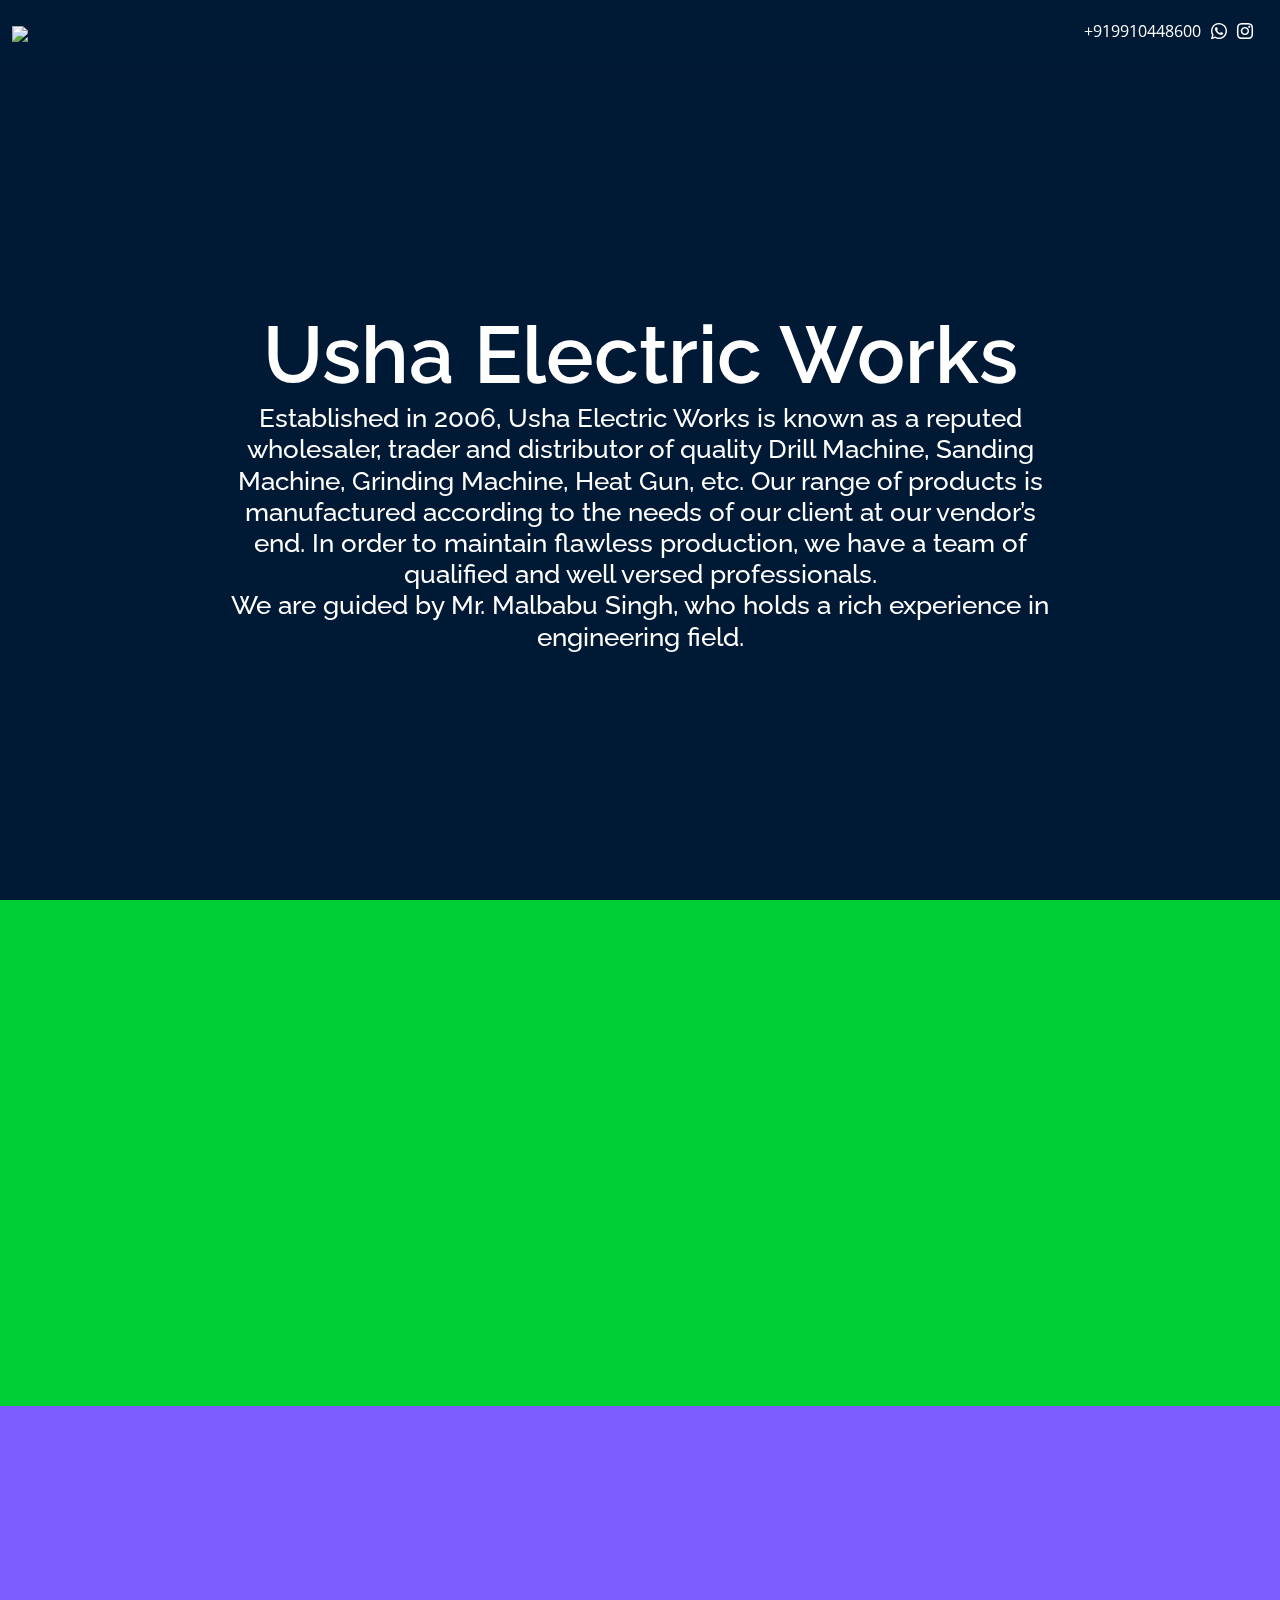
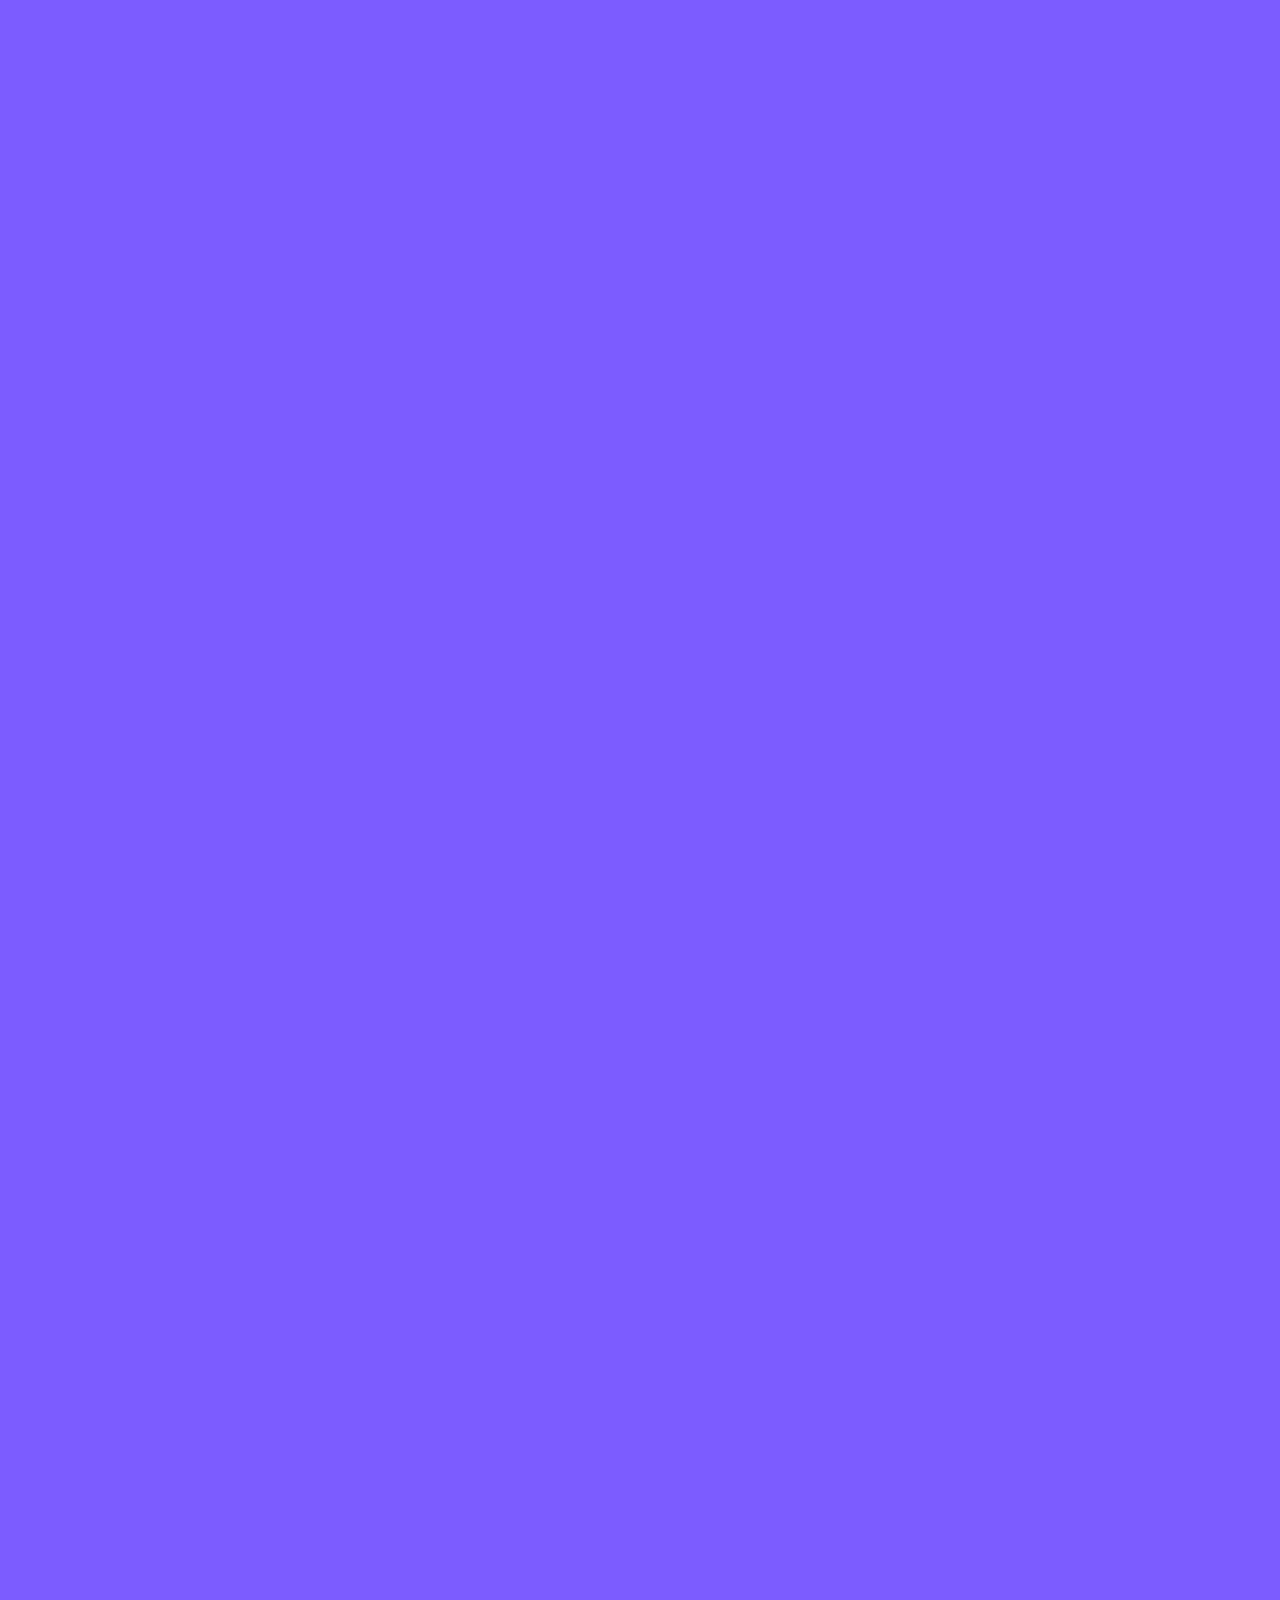
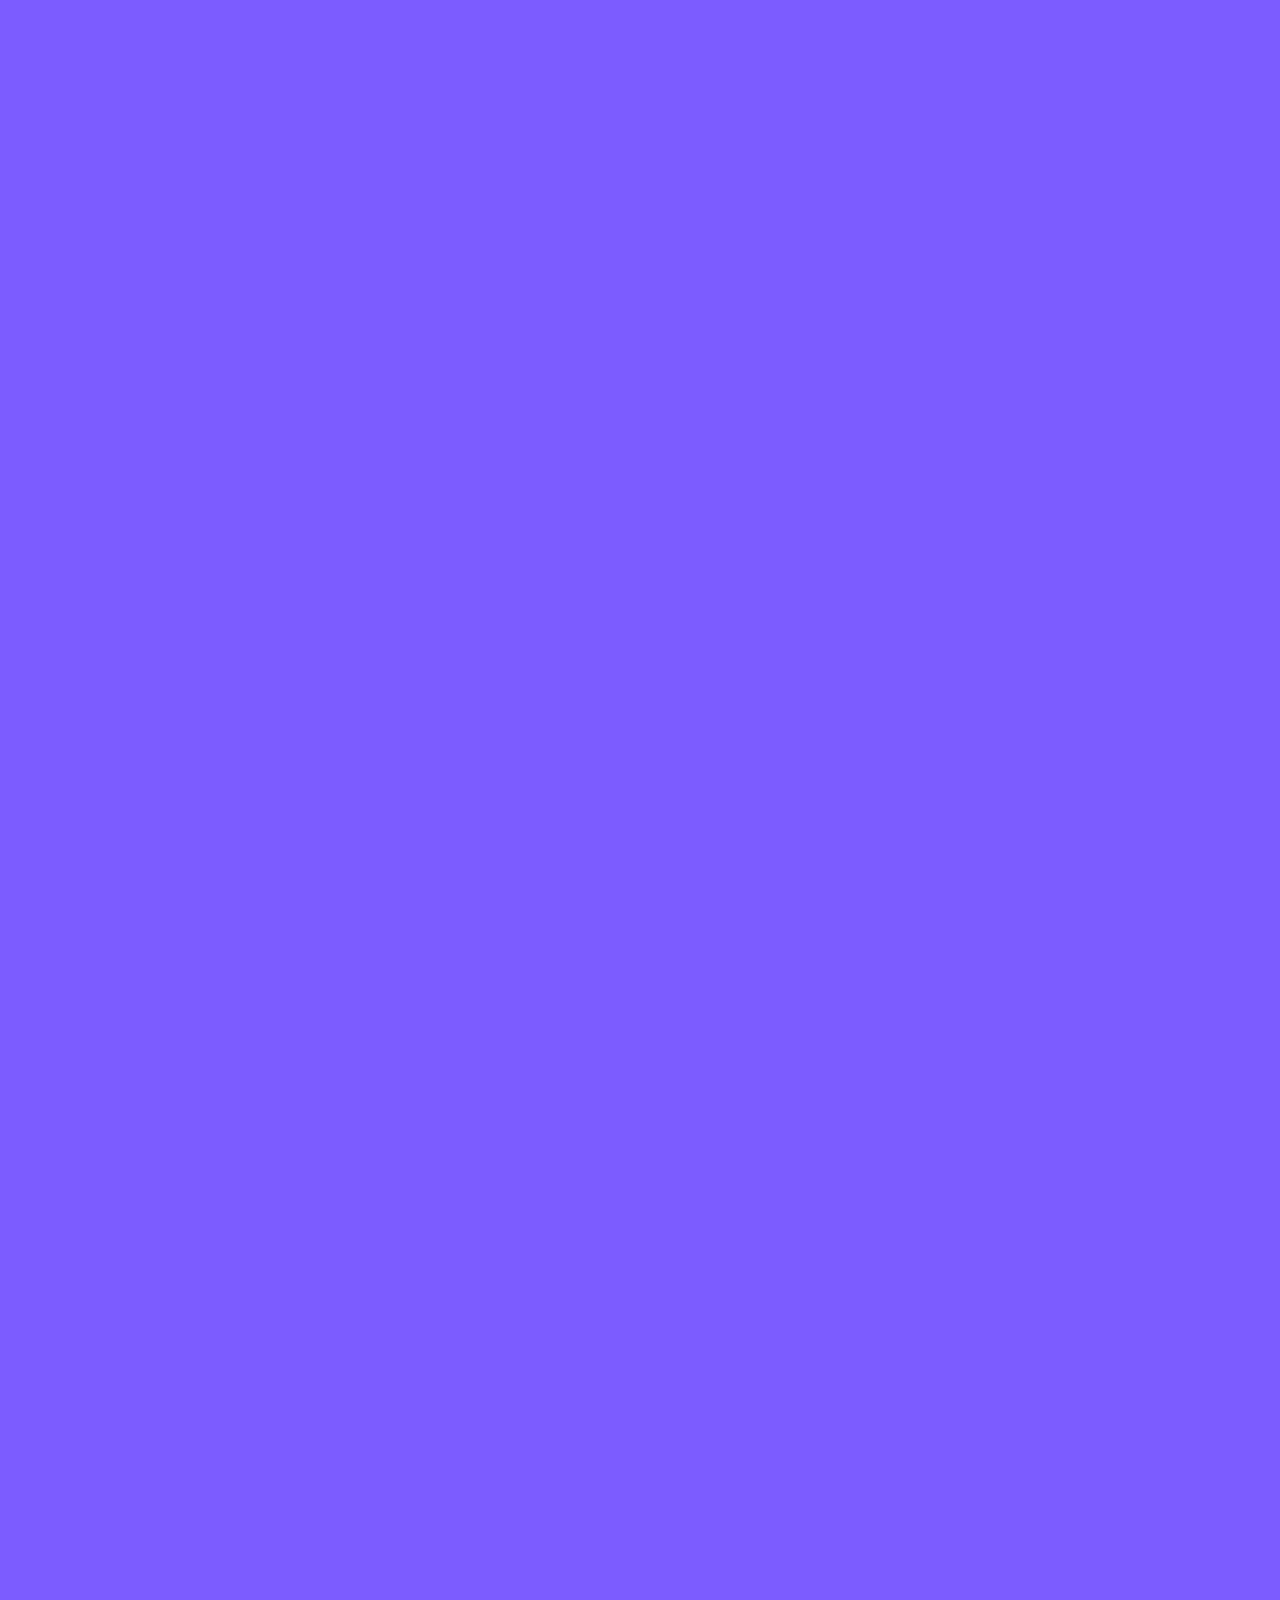
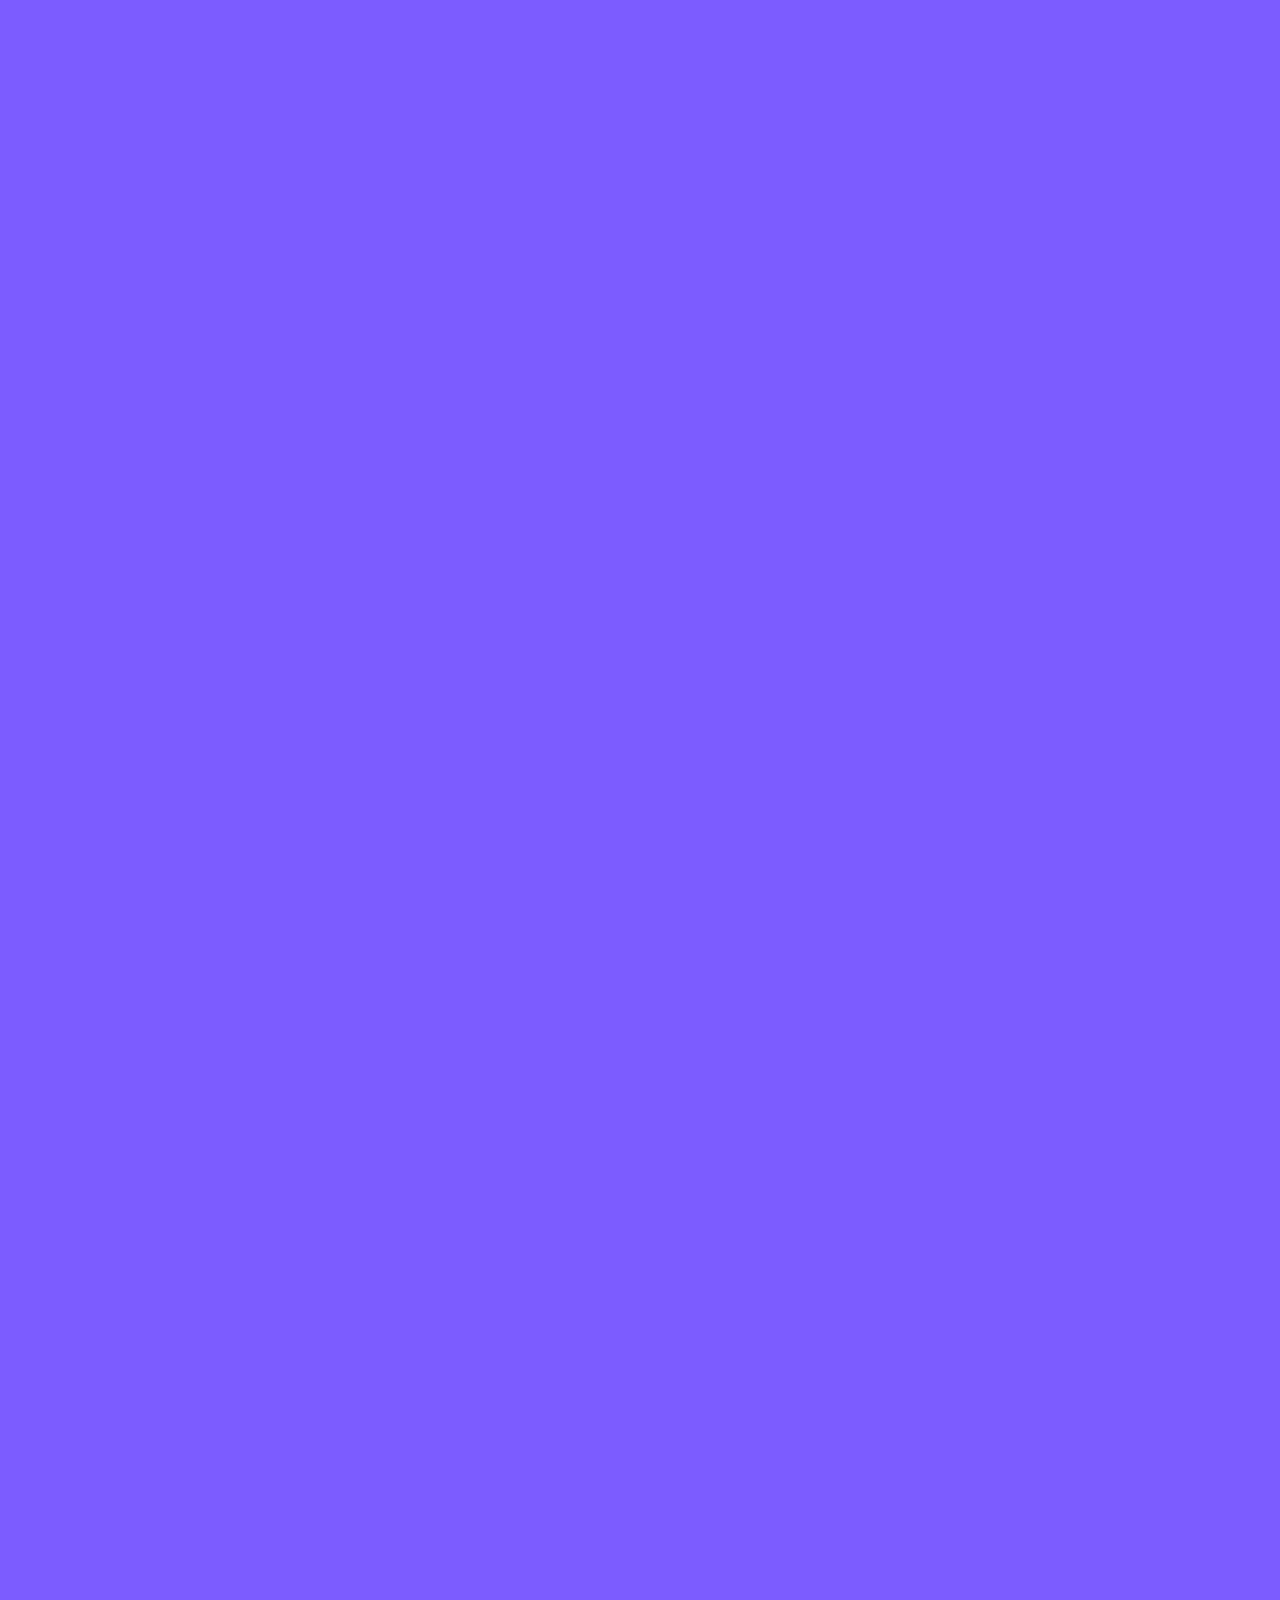
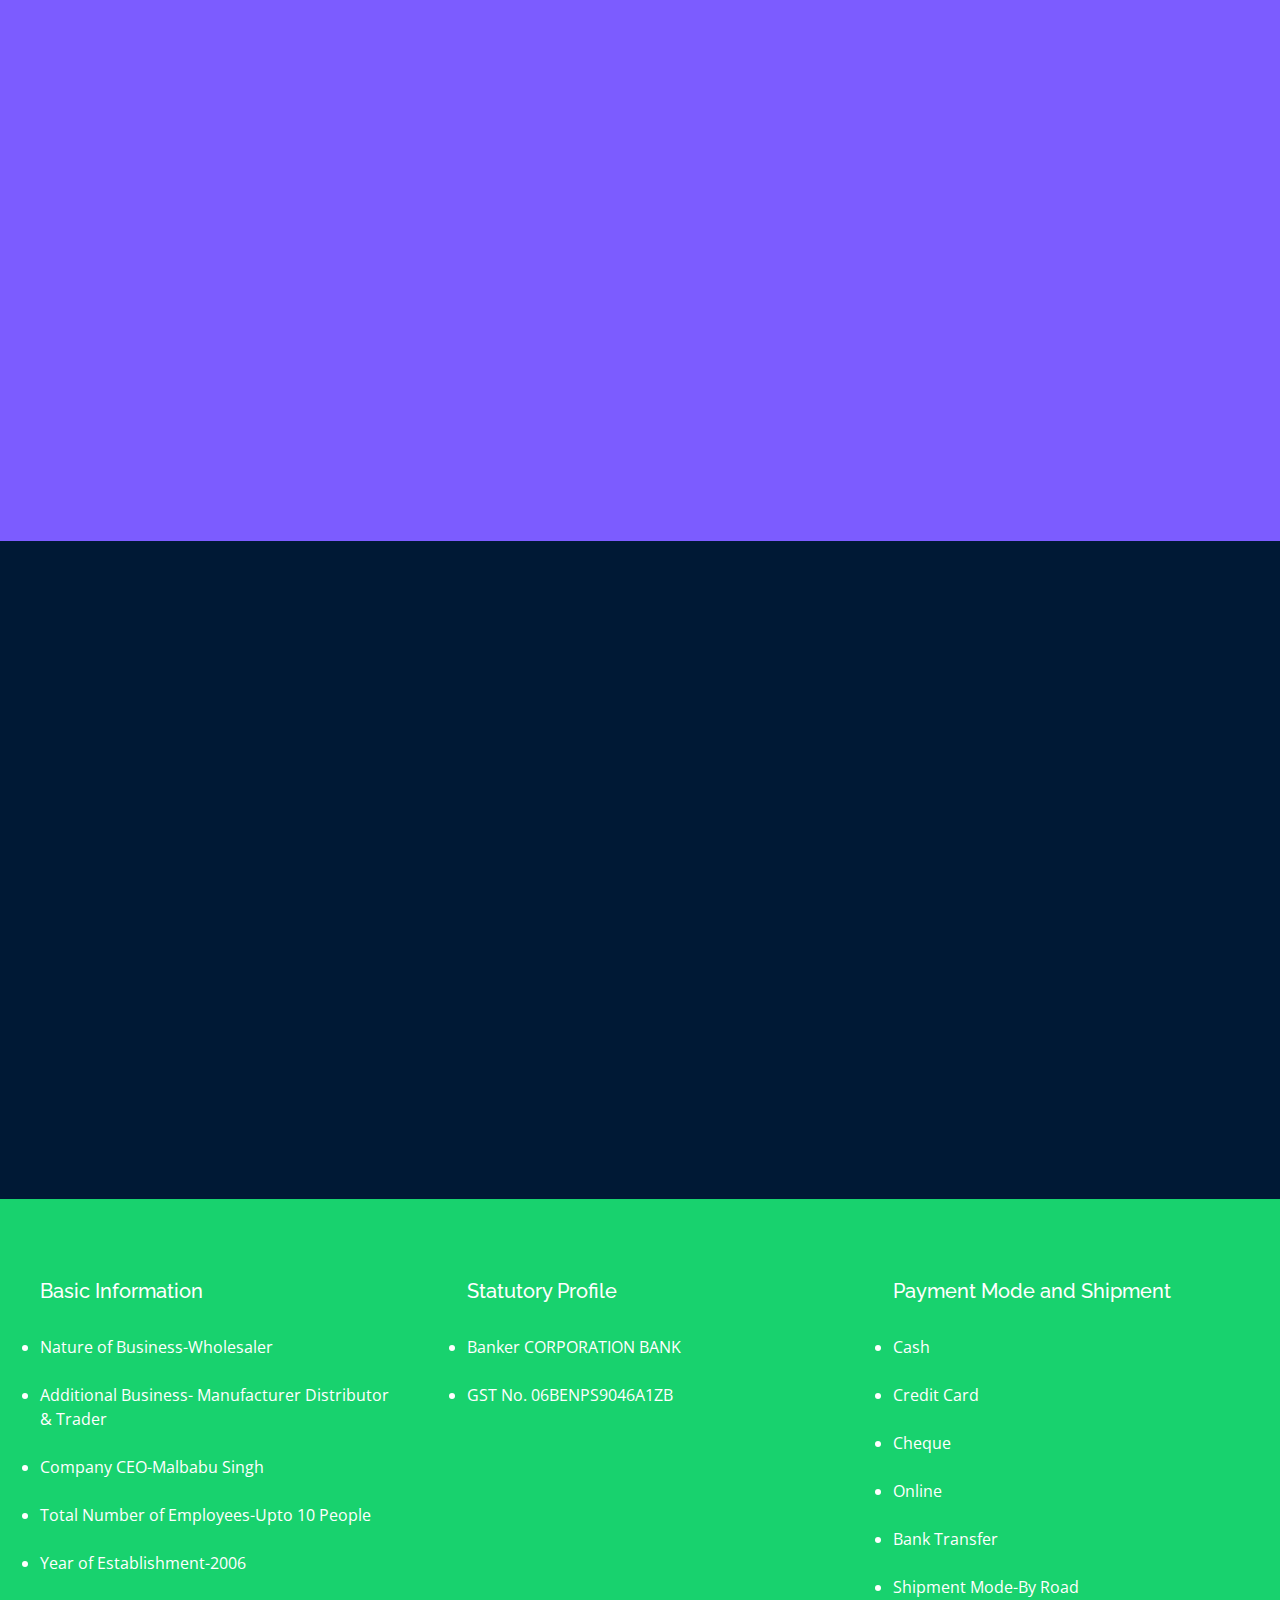
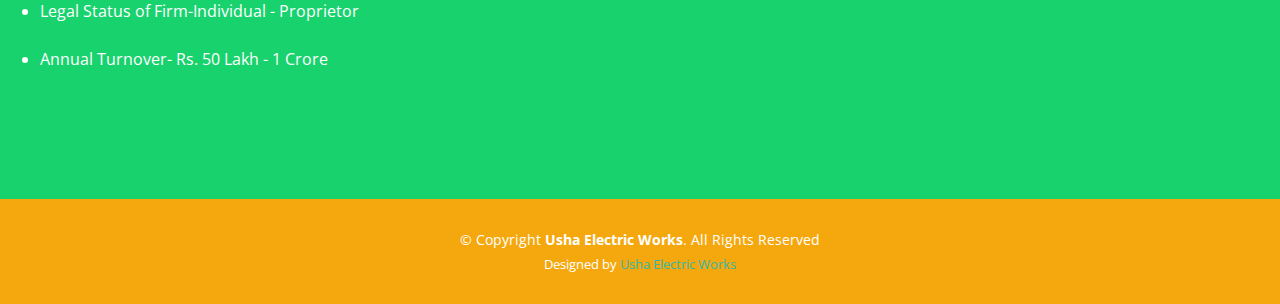
==== commit 62a95efe: "Update index.html" ====
--- a/index.html
+++ b/index.html
@@ -12,6 +12,7 @@
     <!-- Favicons -->
     <link href="img/favicon.png" rel="icon">
     <link href="img/apple-touch-icon.png" rel="apple-touch-icon">
+    <link href="img\logo.png" rel="shortcut icon" type="x-icon">
 
     <!-- Google Fonts -->
     <link href="https://fonts.googleapis.com/css?family=Open+Sans:300,300i,400,400i,600,600i,700,700i|Raleway:300,300i,400,400i,500,500i,600,600i,700,700i|Poppins:300,300i,400,400i,500,500i,600,600i,700,700i" rel="stylesheet">
@@ -40,7 +41,7 @@
             <!-- <a href="index.html" class="logo"><img src="assets/img/logo.png" alt="" class="img-fluid"></a>-->
             
             <div class="header-social-links">
-                <a href="tel:+919910448600"><i class="bi bi-phone"></i>+919910448600</a>
+                <a href="tel:+919910448600"><i class="fa-solid fa-call"></i>+919910448600</a>
                 <a href="https://wa.me/9910448600" class="whatsapp"><i class="bi bi-whatsapp"></i></a>
                 <!-- <a href="#" class="twitter"><i class="bi bi-twitter"></i></a> -->
 <!--                 <a href="#" class="facebook"><i class="bi bi-facebook"></i></a> -->
@@ -139,7 +140,7 @@
                     <div class="icon-box">
                         <img src="img/grider1.jpg" class="img-fluid" alt="">
 
-                        <h4>Electric Die Grinding<br>Price:</h4>
+                        <h4>Electric Die Grinding</h4>
                         <p>With the help of professionals, our firm is accomplished to provide Electric Die Grinding Machine in diverse specifications. Our presented products are enormously employed owing to their longer service life and durability.</p>
                     </div>
                 </div>
@@ -148,7 +149,7 @@
                     <div class="icon-box">
                         <img src="img/grinder2.jpg" class="img-fluid" alt="">
 
-                        <h4>Jig Saw Grinding Machine<br>Price:</h4>
+                        <h4>Jig Saw Grinding Machine</h4>
                         <p>As per the increasing and altering demands of our valued customers, we offer an innovatively developed Jig Saw Grinding Machine.</p>
                     </div>
                 </div>
@@ -157,7 +158,7 @@
                     <div class="icon-box">
                         <img src="img/electric-angle-grinder-500x500.jpg" class="img-fluid" alt="">
 
-                        <h4>Electric Angle Grinding Machine<br>Price:</h4>
+                        <h4>Electric Angle Grinding Machine</h4>
                         <p>We are involved in providing a varied series of Electric Angle Grinding Machine. Our products are made under the management of dexterous experts in compliance with universal industry principles.</p>
                     </div>
                 </div>
@@ -166,7 +167,7 @@
                     <div class="icon-box">
                         <img src="img/pneumatic-angle-grinder-machine-500x500.jpg" class="img-fluid" alt="">
 
-                        <h4>Pneumatic Angle Grinder Machine<br>Price:</h4>
+                        <h4>Pneumatic Angle Grinder Machine</h4>
                         <p>Our presented range of Pneumatic Angle Grinding Machine is broadly employed in the market for their durable nature. Due to their top features, these are enormously demanded in the market.</p>
                     </div>
                 </div>
@@ -179,7 +180,7 @@
                     <div class="icon-box">
                         <img src="img\grinder4.jpg" class="img-fluid" alt="">
 
-                        <h4>Grinder Machine<br>Price:</h4>
+                        <h4>Grinder Machine </h4>
                         <p>Our entity is involved in providing a comprehensive series of Grinder Machine. Experts manufacture this product as per industry norms employing the best quality material and advanced techniques.</p>
                     </div>
                 </div>
@@ -188,7 +189,7 @@
                     <div class="icon-box">
                         <img src="img\grinder5.jpg" class="img-fluid" alt="">
 
-                        <h4>Pneumatic Die Grinding Machine<br>Price:</h4>
+                        <h4>Pneumatic Die Grinding Machine </h4>
                         <p>
                             With the help of adroit team, we present an extensive series of Pneumatic Die Grinding Machine. Our products are available in varied specifications that meet on consumer’s demand.</p>
                     </div>
@@ -198,7 +199,7 @@
                     <div class="icon-box">
                         <img src="img\drilmachine1.jpg" class="img-fluid" alt="">
 
-                        <h4>Bosch Drill Machine<br>Price:</h4>
+                        <h4>Bosch Drill Machine </h4>
                         <p>With prosperous industry practice, our entity has gained huge appreciation in the market by presenting Bosch Drill Machine to our respected patrons.</p>
                     </div>
                 </div>
@@ -207,7 +208,7 @@
                     <div class="icon-box">
                         <img src="img\drillmachine2.jpg" class="img-fluid" alt="">
 
-                        <h4>KPT Magnetic Drilling Machine<br>Price:</h4>
+                        <h4>KPT Magnetic Drilling Machine </h4>
                         <p>
                             We are a foremost organization for providing a diverse grade of KPT Magnetic Drilling Machine to our valued customers. We offer this at nominal costs.</p>
                     </div>
@@ -220,7 +221,7 @@
                     <div class="icon-box">
                         <img src="img\drillmachine3.jpg" class="img-fluid" alt="">
 
-                        <h4>Pneumatic Drill Machine<br>Price:</h4>
+                        <h4>Pneumatic Drill Machine </h4>
                         <p>We are the leading organization actively occupied in providing an extensive series of Pneumatic Drill Machine. This product is presented in numerous of specifications.</p>
                     </div>
                 </div>
@@ -229,7 +230,7 @@
                     <div class="icon-box">
                         <img src="img\bosch-hammer-drill-500x500.jpg" class="img-fluid" alt="">
 
-                        <h4>Bosch Hammer Drill<br>Price:</h4>
+                        <h4>Bosch Hammer Drill </h4>
                         <p>We are occupied in providing an extensive gamut of Bosch Hammer Drill. These products are made in compliance with worldwide industry standards.</p>
                     </div>
                 </div>
@@ -238,7 +239,7 @@
                     <div class="icon-box">
                         <img src="img\electric-hammer-drill-500x500.jpg" class="img-fluid" alt="">
 
-                        <h4>Electric Hammer Dril<br>Price:</h4>
+                        <h4>Electric Hammer Dril </h4>
                         <p>By keeping track with the modern trends, we are bringing forward a wide series of Electric Hammer Drill  to our valued patrons.</p>
                     </div>
                 </div>
@@ -247,7 +248,7 @@
                     <div class="icon-box">
                         <img src="img\marble-cutter-machine-500x500.jpg" class="img-fluid" alt="">
 
-                        <h4>Marble-Cutter-Machine<br>Price:</h4>
+                        <h4>Marble-Cutter-Machine </h4>
                         <p>
                             Backed with support of experts, we are occupied in providing a flawless series of Marble Cutting Machine to valuable customers.</p>
                     </div>
@@ -263,7 +264,7 @@
                 <div class="icon-box">
                     <img src="img\kpt-marble-cutter-machine-500x500.jpg" class="img-fluid" alt="">
 
-                    <h4>Kpt-Marble-Cutter-Machine<br>Price:</h4>
+                    <h4>Kpt-Marble-Cutter-Machine </h4>
                     <p>Backed by a team of knowledgeable professionals, we are an identified firm in the market for providing an extensive range of KPT Marble Cutting Machine.</p>
                 </div>
             </div>
@@ -272,7 +273,7 @@
                 <div class="icon-box">
                     <img src="img\electric-sanding-machine-500x500.jpg" class="img-fluid" alt="">
 
-                    <h4>Electric-Sanding-Machine<br>Price:</h4>
+                    <h4>Electric-Sanding-Machine </h4>
                     <p>We offer the top range of Electric Sanding Machine for our valued patrons. These products are used in numerous purposes in the market.</p>
                 </div>
             </div>
@@ -281,7 +282,7 @@
                 <div class="icon-box">
                     <img src="img\pneumatic-sanding-machine-500x500.jpg" class="img-fluid" alt="">
 
-                    <h4>Pneumatic-Sanding-Machine<br>Price:</h4>
+                    <h4>Pneumatic-Sanding-Machine<h4>
                     <p>As a reputed entity of this arena, we are devoted towards providing top quality of Pneumatic Sanding Machine at very reasonable price in recommended time frame.</p>
                 </div>
             </div>
@@ -290,7 +291,7 @@
                 <div class="icon-box">
                     <img src="img\electric-heat-gun-machine-500x500.jpg" class="img-fluid" alt="">
 
-                    <h4>Electric-Heat-Gun<br>Price:</h4>
+                    <h4>Electric-Heat-Gun</h4>
                     <p>
                         Amongst the chief organizations of this domain, we are occupied in providing Electric Heat Gun Machine to our clients, which is highly demanded in the market.</p>
                 </div>
@@ -303,7 +304,7 @@
                 <div class="icon-box">
                     <img src="img\chop-saw-machine-500x500.jpg" class="img-fluid" alt="">
 
-                    <h4>Chop-Saw-Machine<br>Price:</h4>
+                    <h4>Chop-Saw-Machine</h4>
                     <p>Our well facilitated infrastructural unit enables us to make a highly qualitative Chop Saw Machine, which is developed by making use of excellent quality components.</p>
                 </div>
             </div>
@@ -312,7 +313,7 @@
                 <div class="icon-box">
                     <img src="img\tool-holder-500x500.jpg" class="img-fluid" alt="">
 
-                    <h4>Tool Holder<br>Price:</h4>
+                    <h4>Tool Holder</h4>
                     <p>We are a well-known company in offering Tool Holder, which is widely renowned for its durability and high quality.</p>
                 </div>
             </div>
@@ -423,7 +424,7 @@
                 <li>Nature of Business-Wholesaler</li><br>
                 <li>Additional Business-
                 Manufacturer
-                Distributor <br>&< Trader</li><br>
+                Distributor <br>& Trader</li><br>
                 <li>Company CEO-Malbabu Singh</li><br>
             <li>Total Number of Employees-Upto 10 People</li><br>
                 <li>Year of Establishment-2006</li><br>
@@ -474,6 +475,7 @@
     <script src="vendor/bootstrap/js/bootstrap.bundle.min.js"></script>
      <script src="vendor/swiper/swiper-bundle.min.js"></script>
     <script src="vendor/waypoints/noframework.waypoints.js"></script>
+    <script src="https://kit.fontawesome.com/c349b9fb52.js" crossorigin="anonymous"></script>
  
     <!--   Main JS File -->
     <script src="js/main.js"></script>
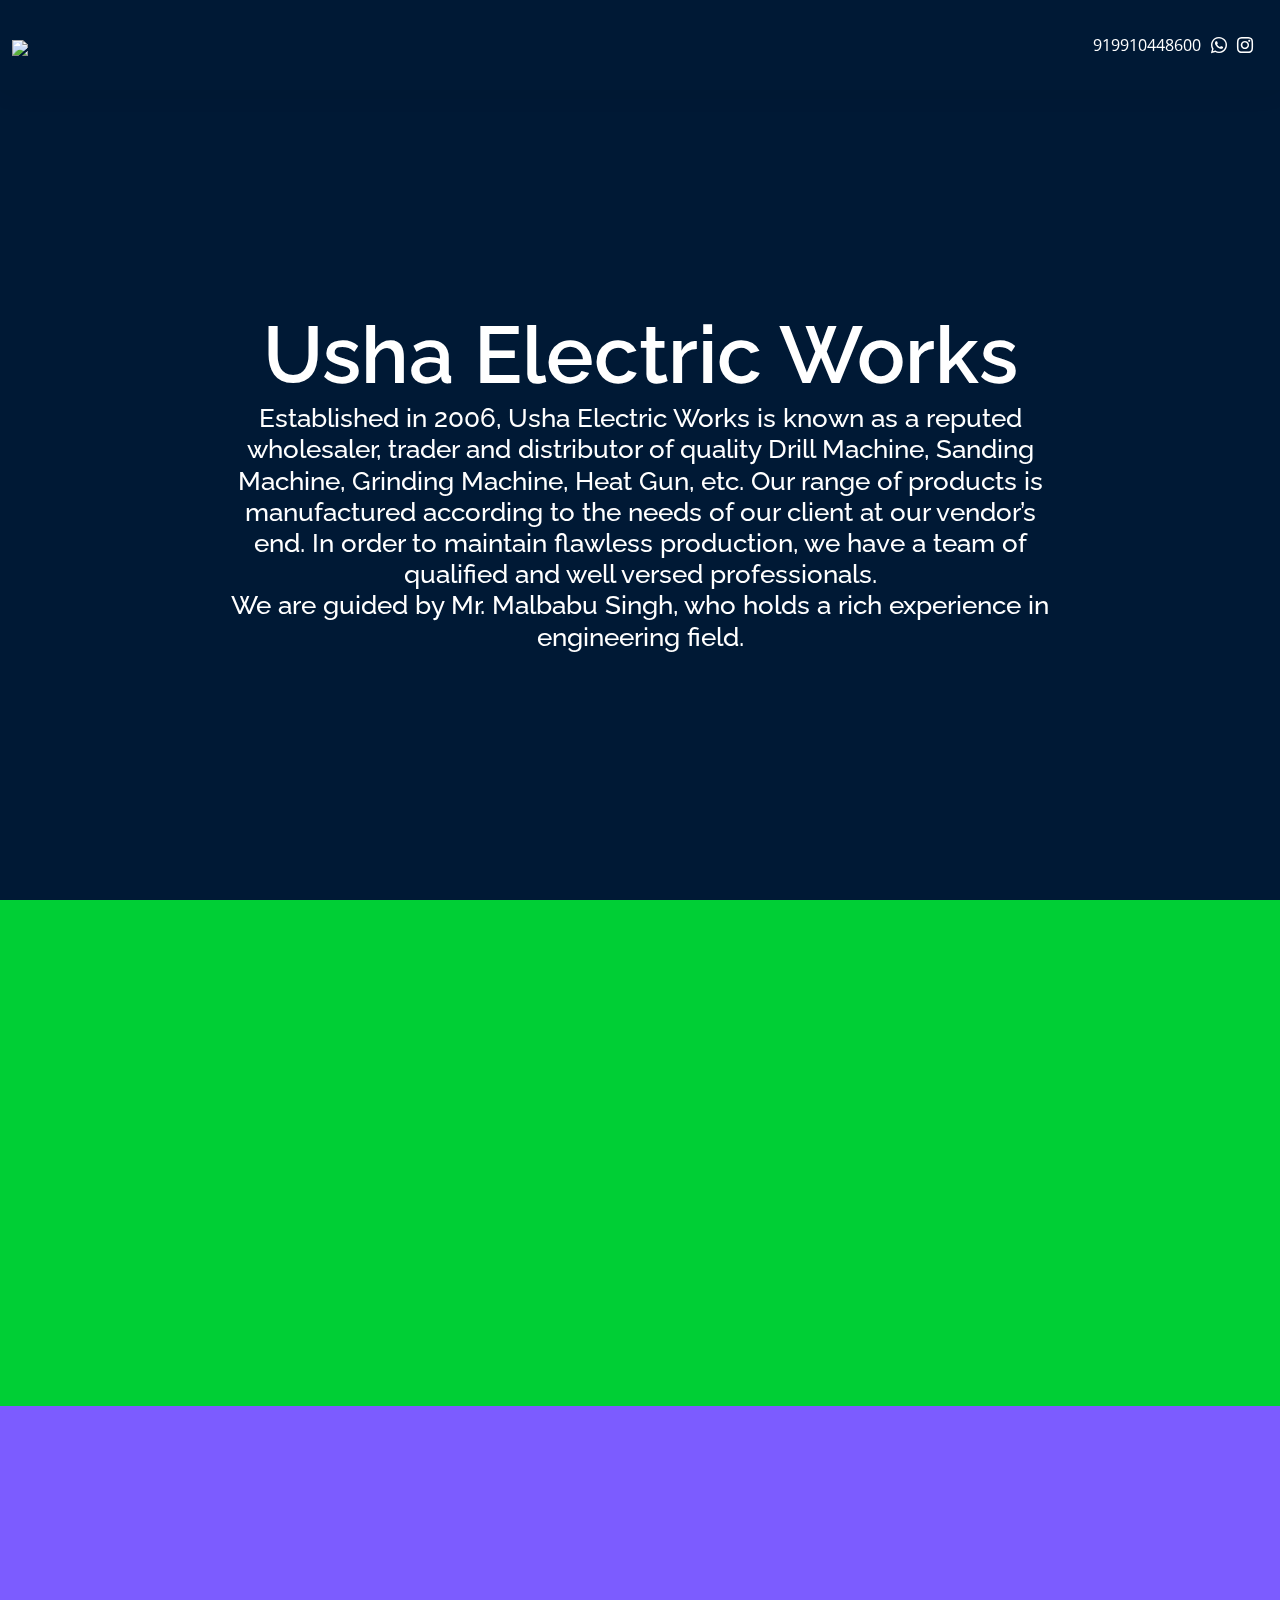
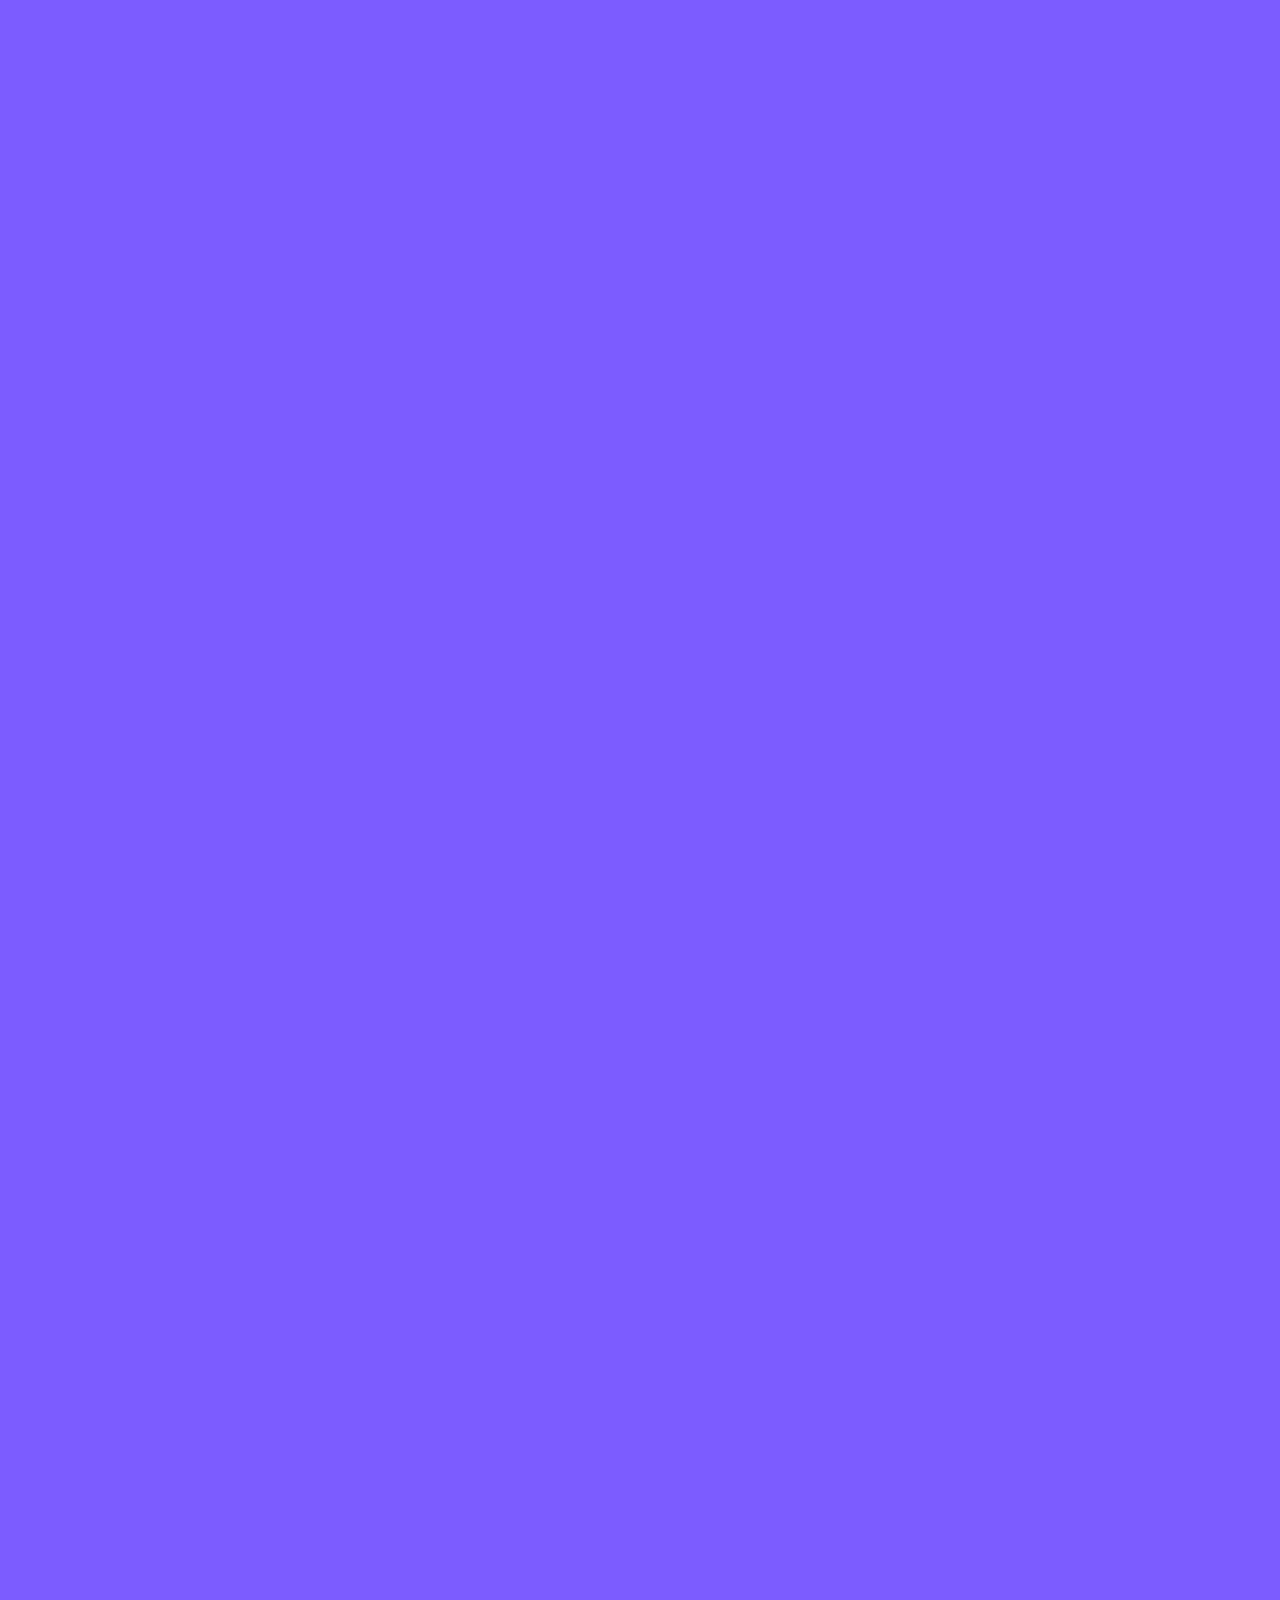
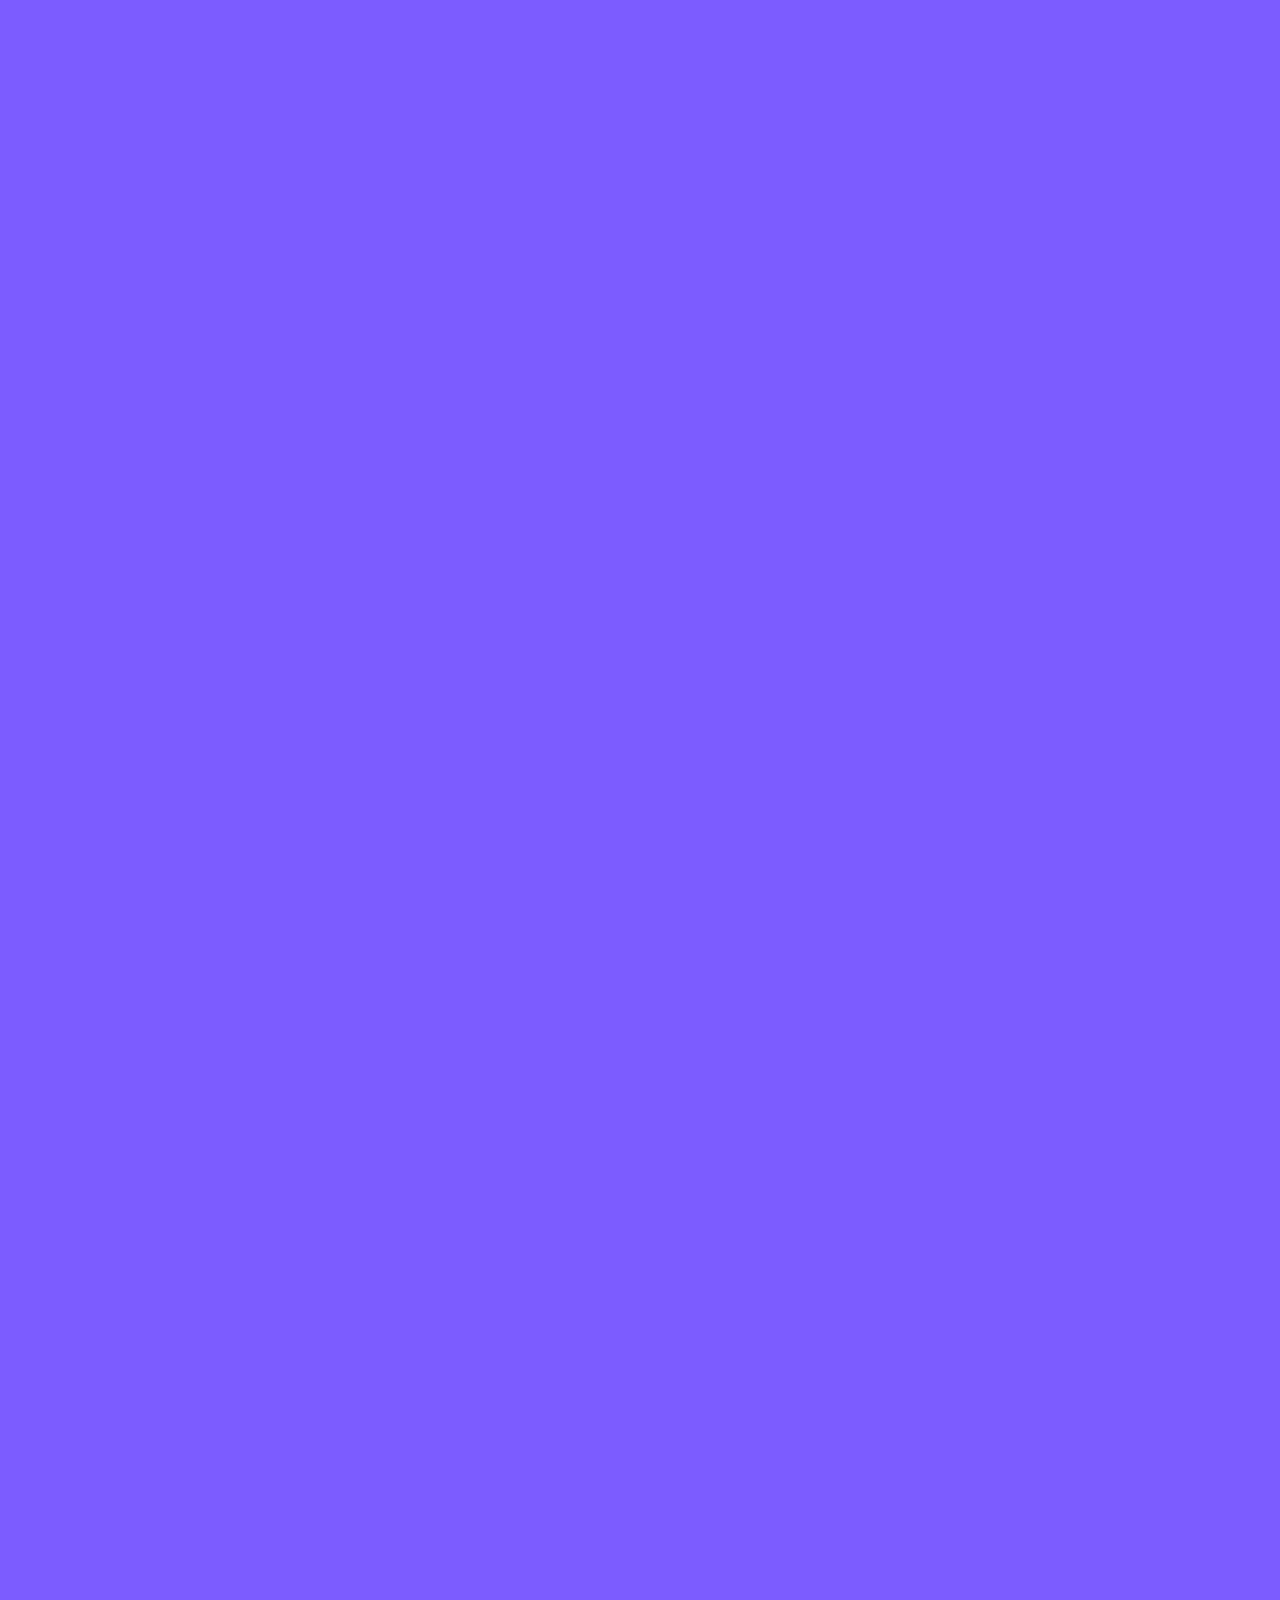
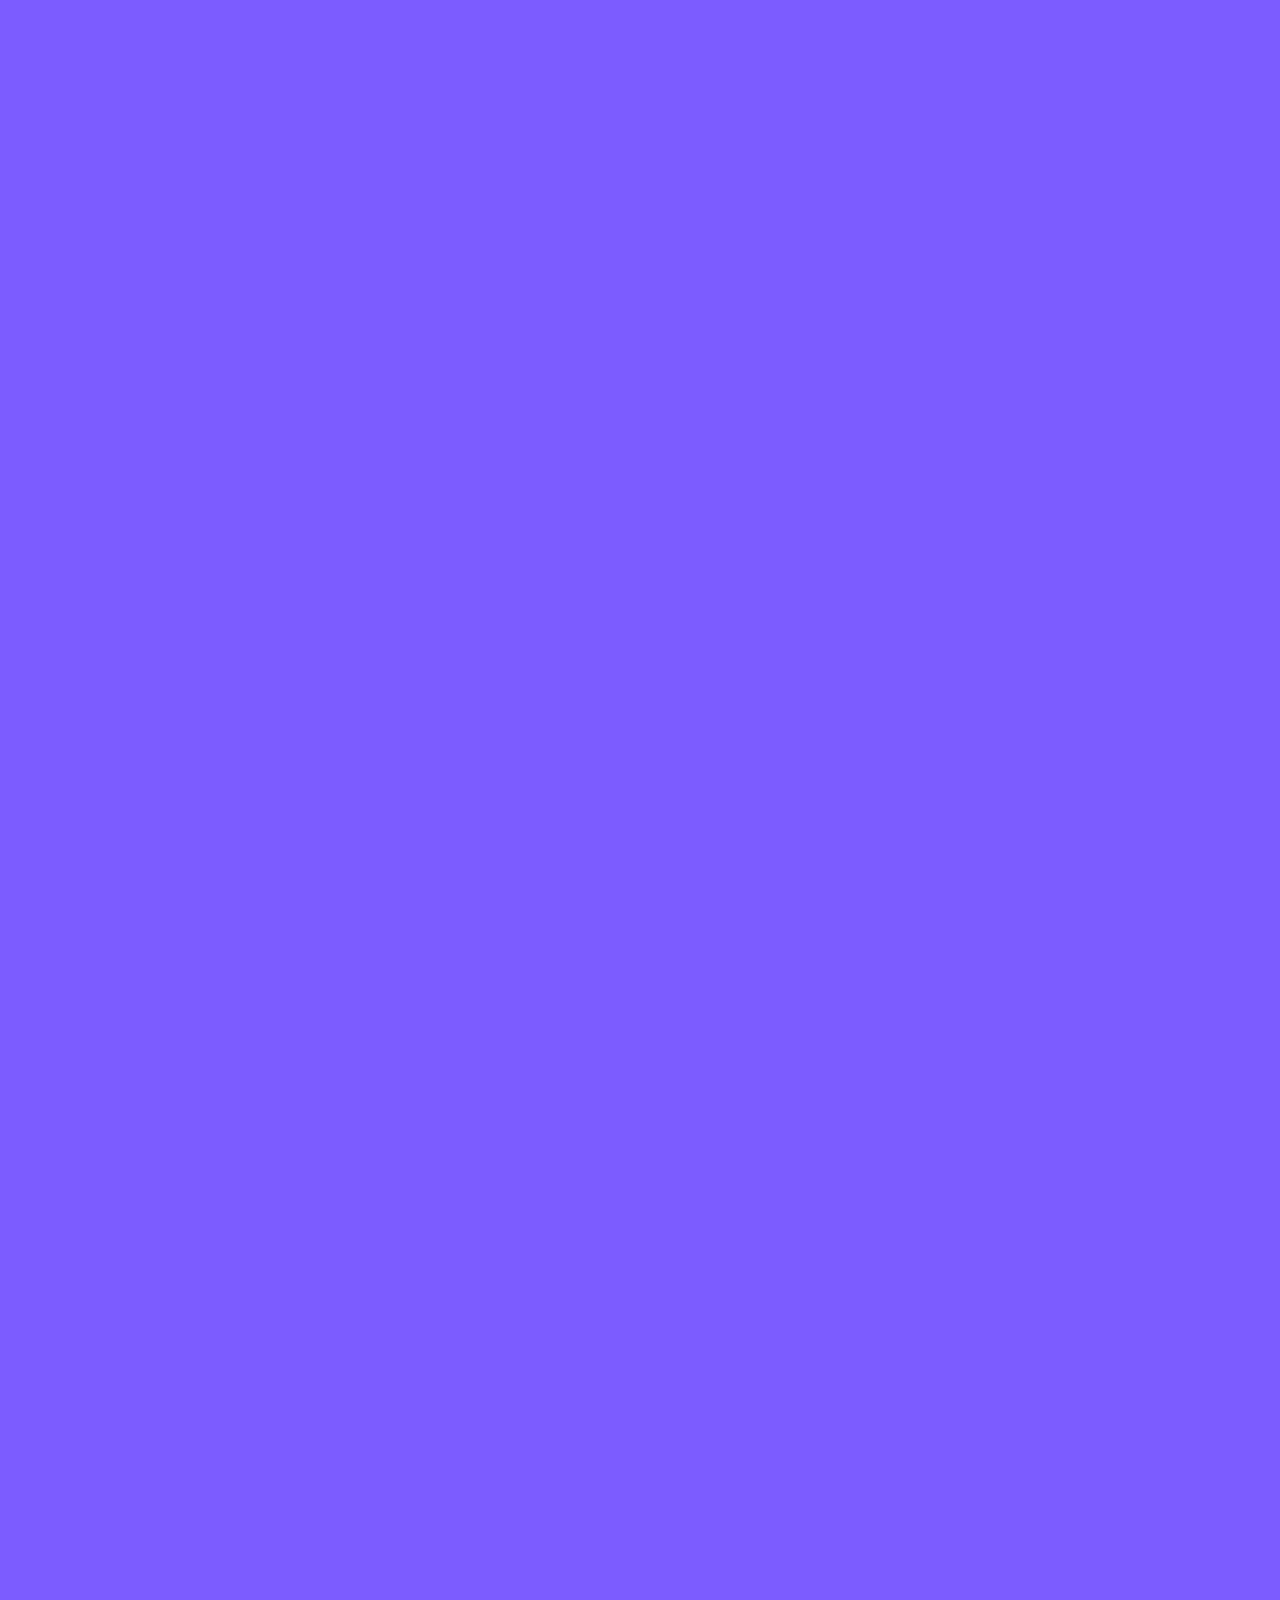
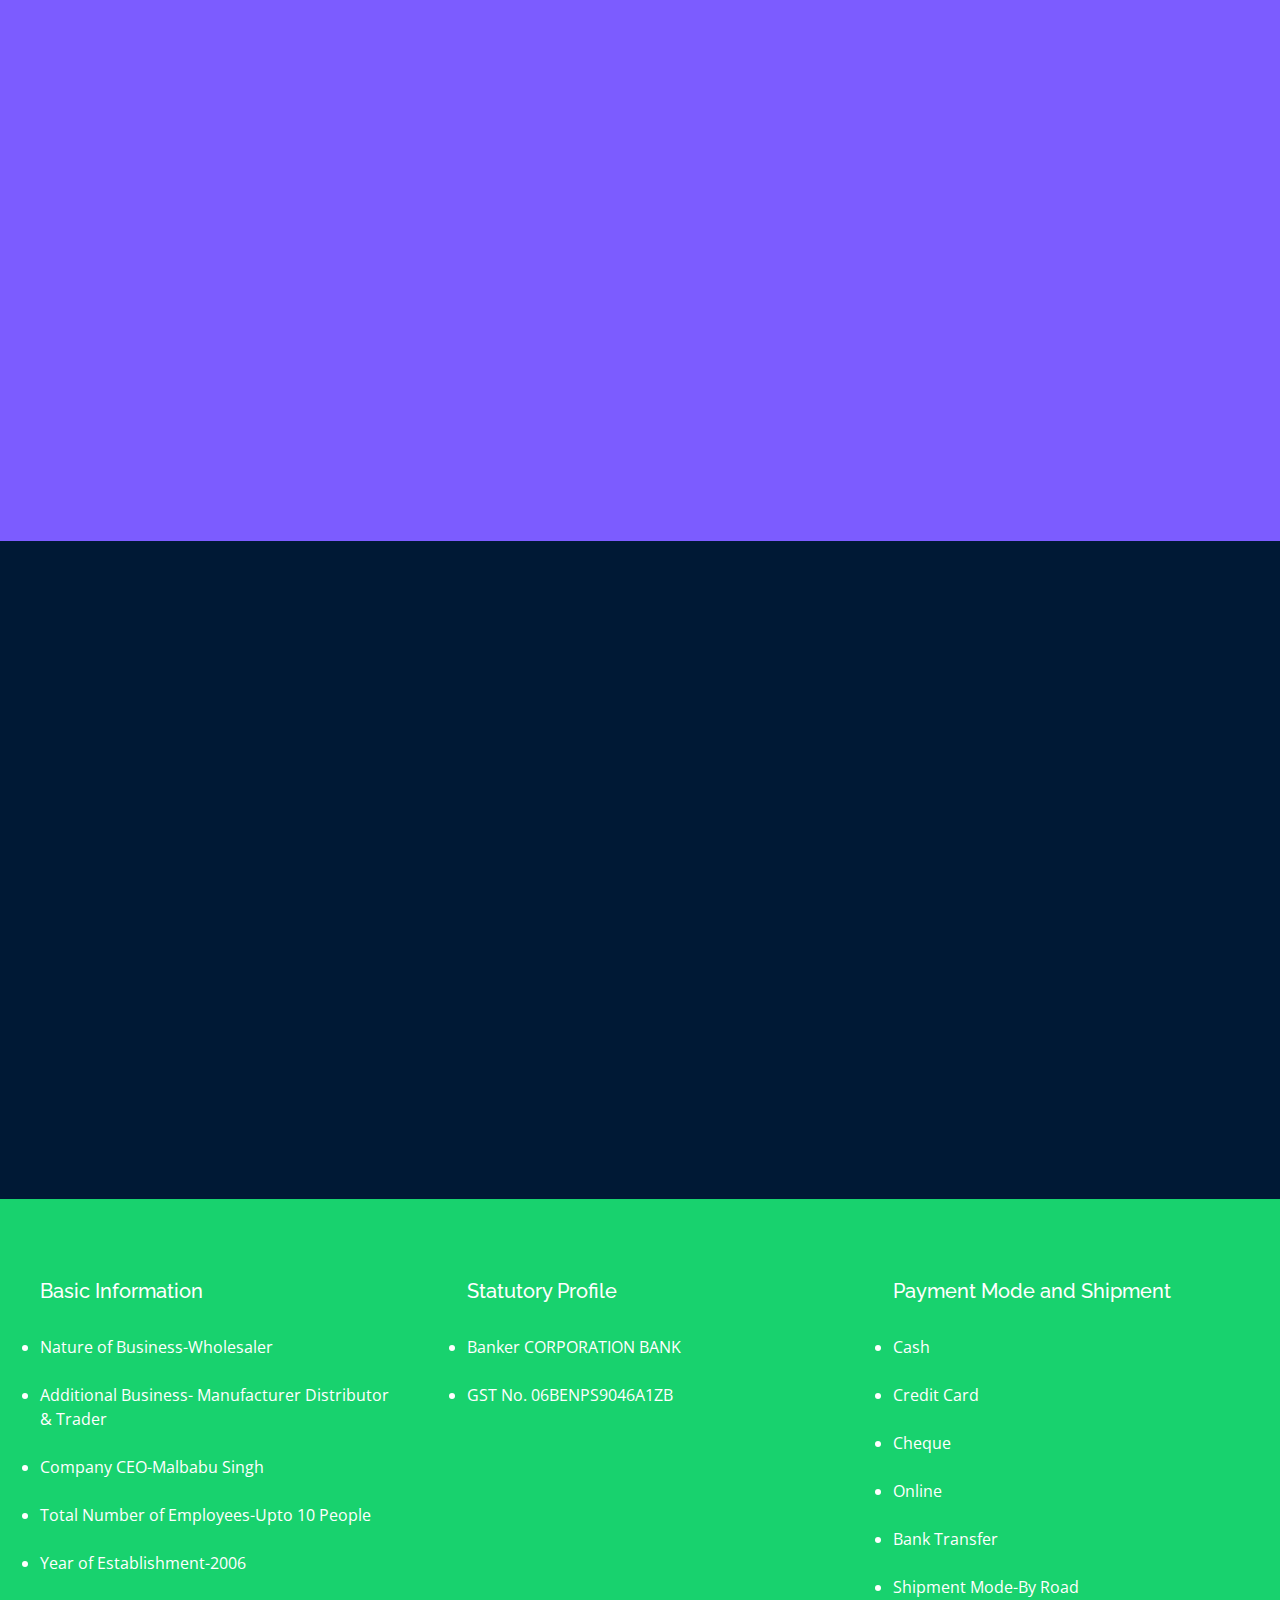
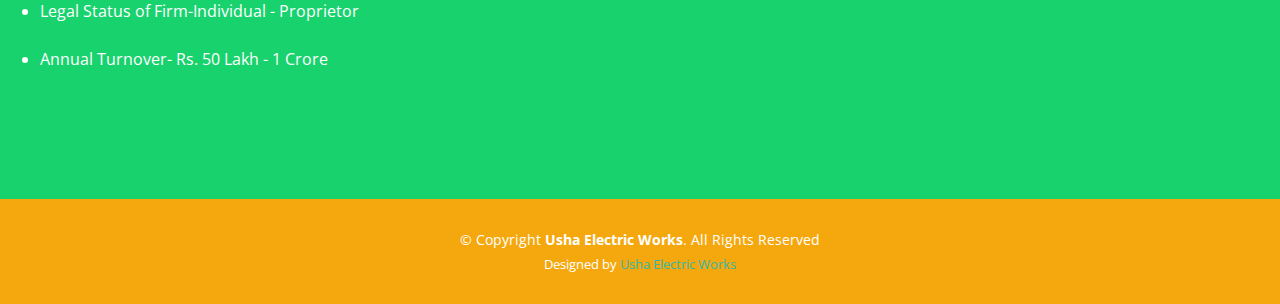
==== commit 3be4bf4e: "Update index.html" ====
--- a/index.html
+++ b/index.html
@@ -5,9 +5,10 @@
     <meta charset="utf-8">
     <meta content="width=device-width, initial-scale=1.0" name="viewport">
 
-    <title>Usha Electric Works</title>
-    <meta content="" name="description">
-    <meta content="" name="keywords">
+    <title>Usha Electric Works | Best Dealer And Wholesaler in Faridabad  </title>
+    <meta content="Prominent & Leading Wholesaler from Faridabad, Usha Electric Works is known as a reputed wholesaler, trader and distributor of quality Drill Machine, Sanding Machine, Grinding Machine, Heat Gun, etc. Our range of products is manufactured according to the needs of our client at our vendor’s end. In order to maintain flawless production, we have a team of qualified and well versed professionals.<br>
+                We are guided by Mr. Malbabu Singh, who holds a rich experience in engineering field" name="description">
+    <meta content="Sunner India, Grinder Machine, Drill Machiene, Hammer Drill, Sanding Machine, Cutting machine, Electric Heat Gun, Chop saw machine, Tool Holder, Wrench Machine, Motor Armature, Riverting Machine, Electric Die Grinding, Jig Saw Grinding Machine, Electric Angle Grinding Machine, Pneumatic Angle Grinder Machine, Pneumatic Die Grinding Machine, Bosch Drill Machine, KPT Magnetic Drilling Machine, Pneumatic Drill Machine, Bosch Hammer Drill, Electric Hammer Dril, Marble-Cutter-Machine, Kpt-Marble-Cutter-Machine, Electric-Sanding-Machine, Pneumatic-Sanding-Machine, Electric-Heat-Gun, Chop-Saw-Machine, Tool Holder, Pneumatic Impact Wrench Machine, >Motor Armature, Pneumatic Riveting Machine, Sunner-India-Shaft, Floor-Sanding-Machine, Hand Grinder" name="keywords">
 
     <!-- Favicons -->
     <link href="img/favicon.png" rel="icon">
@@ -41,7 +42,7 @@
             <!-- <a href="index.html" class="logo"><img src="assets/img/logo.png" alt="" class="img-fluid"></a>-->
             
             <div class="header-social-links">
-                <a href="tel:+919910448600"><i class="fa-solid fa-call"></i>+919910448600</a>
+                <a href="tel:+919910448600"><i class="fa-solid fa-call"></i>919910448600</a>
                 <a href="https://wa.me/9910448600" class="whatsapp"><i class="bi bi-whatsapp"></i></a>
                 <!-- <a href="#" class="twitter"><i class="bi bi-twitter"></i></a> -->
 <!--                 <a href="#" class="facebook"><i class="bi bi-facebook"></i></a> -->
--- a/css/style.css
+++ b/css/style.css
@@ -1,655 +1,716 @@
- body {
-     font-family: "Open Sans", sans-serif;
-     color: #ffffff;
- }
-
- a {
-     color: #34b7a7;
-     text-decoration: none;
- }
-
- a:hover {
-     color: #51cdbe;
-     text-decoration: none;
- }
-
- h1,
- h2,
- h3,
- h4,
- h5,
- h6 {
-     font-family: "Raleway", sans-serif;
- }
-
- #main {
-     margin-top: 50px;
- }
-
- @media (max-width: 992px) {
-     #main {
-         margin-top: 30px;
-     }
- }
- @media (max-width: 374px) {
-    * {
-      overflow-x: hidden  ;
-    }
-}
-
-
- /*--------------------------------------------------------------
+body {
+    font-family: "Open Sans", sans-serif;
+    color: #ffffff;
+}
+
+a {
+    color: #34b7a7;
+    text-decoration: none;
+}
+
+a:hover {
+    color: #51cdbe;
+    text-decoration: none;
+}
+
+h1,
+h2,
+h3,
+h4,
+h5,
+h6 {
+    font-family: "Raleway", sans-serif;
+}
+
+#main {
+    margin-top: 50px;
+}
+
+@media (max-width: 992px) {
+    #main {
+        margin-top: 30px;
+    }
+}
+@media (max-width: 600px) {
+   * {
+     overflow-x: hidden  ;
+   }
+}
+
+
+
+/*--------------------------------------------------------------
 # Preloader
 --------------------------------------------------------------*/
- #preloader {
-     position: fixed;
-     top: 0;
-     left: 0;
-     right: 0;
-     bottom: 0;
-     z-index: 9999;
-     overflow: hidden;
-     background: #fff;
- }
-
- #preloader:before {
-     content: "";
-     position: fixed;
-     top: calc(50% - 30px);
-     left: calc(50% - 30px);
-     border: 6px solid #34b7a7;
-     border-top-color: #dcf5f2;
-     border-radius: 50%;
-     width: 60px;
-     height: 60px;
-     -webkit-animation: animate-preloader 1s linear infinite;
-     animation: animate-preloader 1s linear infinite;
- }
-
- @-webkit-keyframes animate-preloader {
-     0% {
-         transform: rotate(0deg);
-     }
-
-     100% {
-         transform: rotate(360deg);
-     }
- }
-
- @keyframes animate-preloader {
-     0% {
-         transform: rotate(0deg);
-     }
-
-     100% {
-         transform: rotate(360deg);
-     }
- }
-
- /*--------------------------------------------------------------
+#preloader {
+    position: fixed;
+    top: 0;
+    left: 0;
+    right: 0;
+    bottom: 0;
+    z-index: 9999;
+    overflow: hidden;
+    background: #fff;
+}
+
+#preloader:before {
+    content: "";
+    position: fixed;
+    top: calc(50% - 30px);
+    left: calc(50% - 30px);
+    border: 6px solid #34b7a7;
+    border-top-color: #dcf5f2;
+    border-radius: 50%;
+    width: 60px;
+    height: 60px;
+    -webkit-animation: animate-preloader 1s linear infinite;
+    animation: animate-preloader 1s linear infinite;
+}
+
+@-webkit-keyframes animate-preloader {
+    0% {
+        transform: rotate(0deg);
+    }
+
+    100% {
+        transform: rotate(360deg);
+    }
+}
+
+@keyframes animate-preloader {
+    0% {
+        transform: rotate(0deg);
+    }
+
+    100% {
+        transform: rotate(360deg);
+    }
+}
+
+/*--------------------------------------------------------------
 # Back to top button
 --------------------------------------------------------------*/
- .back-to-top {
-     position: fixed;
-     visibility: hidden;
-     opacity: 0;
-     right: 15px;
-     bottom: 15px;
-     z-index: 996;
-     background: #34b7a7;
-     width: 40px;
-     height: 40px;
-     border-radius: 50px;
-     transition: all 0.4s;
- }
-
- /* @media(max-width:320px){
-     .back-to-top{
-         right: 15vh;
-     }
- } */
-
- .back-to-top i {
-     font-size: 24px;
-     color: #fff;
-     line-height: 0;
- }
-
- .back-to-top:hover {
-     background: #49cbbb;
-     color: #fff;
- }
-
- .back-to-top.active {
-     visibility: visible;
-     opacity: 1;
- }
-
- /*--------------------------------------------------------------
+.back-to-top {
+    position: fixed;
+    visibility: hidden;
+    opacity: 0;
+    right: 15px;
+    bottom: 15px;
+    z-index: 996;
+    background: #34b7a7;
+    width: 40px;
+    height: 40px;
+    border-radius: 50px;
+    transition: all 0.4s;
+}
+
+/* @media(max-width:320px){
+    .back-to-top{
+        right: 15vh;
+    }
+} */
+
+.back-to-top i {
+    font-size: 24px;
+    color: #fff;
+    line-height: 0;
+}
+
+.back-to-top:hover {
+    background: #49cbbb;
+    color: #fff;
+}
+
+.back-to-top.active {
+    visibility: visible;
+    opacity: 1;
+}
+
+/*--------------------------------------------------------------
 # Header
 --------------------------------------------------------------*/
- #header {
-     box-shadow: 0px 0px 25px 0 rgba(0, 0, 0, 0.08);
-     z-index: 997;
-     padding: 15px 0;
- }
-
- #header .logo {
-     font-size: 32px;
-     margin: 0;
-     padding: 0;
-     line-height: 1;
-     font-weight: 400;
-     letter-spacing: 2px;
-     text-transform: uppercase;
- }
-
- #header .logo a {
-     color: #fff;
- }
-
- #header .logo img {
-     max-height: 40px;
- }
-
- @media (max-width: 992px) {
-     #header .logo {
-         font-size: 28px;
-     }
- }
-
- /*--------------------------------------------------------------
+#header {
+    box-shadow: 0px 0px 25px 0 rgba(0, 0, 0, 0.08);
+    z-index: 997;
+    padding: 15px 0;
+}
+
+#header .logo {
+    font-size: 32px;
+    margin: 0;
+    padding: 0;
+    line-height: 1;
+    font-weight: 400;
+    letter-spacing: 2px;
+    text-transform: uppercase;
+}
+
+#header .logo a {
+    color: #fff;
+}
+
+#header .logo img {
+    max-height: 40px;
+}
+
+@media (max-width: 992px) {
+    #header .logo {
+        font-size: 28px;
+    }
+}
+
+/*--------------------------------------------------------------
 # Header Social Links
 --------------------------------------------------------------*/
- .header-social-links {
-     padding-right: 15px;
- }
- @media (max-height: 653px) {
-    .header-social-links {
-        padding-right: 10px;
-    } 
+.header-social-links {
+    padding-right: 15px;
+}
+@media (max-height: 653px) {
+   .header-social-links {
+       padding-right: 10px;
+   } 
+   
+}
+
+.header-social-links a {
+    color: #fff;
+    padding-left: 6px;
+    display: inline-block;
+    line-height: 60px;
+    transition: 0.3s;
+    font-size: 16px;
+}
+
+.header-social-links a:hover {
+    color: #34b7a7;
+}
+
+/*--------------------------------------------------------------
+# Hero Section
+--------------------------------------------------------------*/
+#hero {
+    width: 100%;
+    height: 100vh;
+    background-color: #001935;
+    background-size: cover;
+}
+
+#hero .container {
+    padding-top: 70px;
+    position: relative;
+}
+
+@media (max-width: 992px) {
+    #hero .container {
+        padding-top: 58px;
+    }
+}
+
+#hero h1 {
+    margin: 0;
+    font-size: 80px;
+    font-weight: 600;
+    line-height: 76px;
+    color: #fff;
+}
+
+#hero h2 {
+    color: #fff;
+    margin: 10px 0 0 0;
+    font-size: 26px;
+    width: 75%;
+}
+
+#hero .btn-about {
+    font-family: "Raleway", sans-serif;
+    text-transform: uppercase;
+    font-weight: 600;
+    font-size: 12px;
+    letter-spacing: 1px;
+    display: inline-block;
+    padding: 12px 40px;
+    border-radius: 50px;
+    transition: 0.5s;
+    margin-top: 30px;
+    color: #fff;
+    background: #34b7a7;
+}
+
+#hero .btn-about:hover {
+    background: #3dc8b7;
+}
+
+@media (min-width: 1024px) {
+    #hero {
+        background-attachment: fixed;
+    }
+}
+
+@media (max-width: 992px) {
+    #hero:before {
+        content: "";
+        position: absolute;
+        bottom: 0;
+        top: 0;
+        left: 0;
+        right: 0;
+    }
+
+    #hero h1 {
+        font-size: 28px;
+        line-height: 36px;
+    }
+
+    #hero h2 {
+        font-size: 18px;
+        line-height: 24px;
+    }
+}
+@media (max-width: 320px) {
+    #hero:before {
+        content: "";
+        position: absolute;
+        bottom: 0;
+        top: 0;
+        left: 0;
+        right: 0;
+    }
+
+    #hero h1 {
+        font-size: 21px;
+        line-height: 36px;
+    }
+
+    #hero h2 {
+        font-size: 13px;
+        line-height: 24px;
+    }
+}
+@media (max-width: 520px) {
+    #hero:before {
+        content: "";
+        position: absolute;
+        bottom: 0;
+        top: 0;
+        left: 0;
+        right: 0;
+    }
+
+    #hero h1 {
+        font-size: 21px;
+        line-height: 36px;
+    }
+
+    #hero h2 {
+        font-size: 13px;
+        line-height: 24px;
+    }
+    *{
+        overflow-x: hidden;
+    }
+}
+
+
+/*--------------------------------------------------------------
+# Sections General
+--------------------------------------------------------------*/
+section {
+    padding: 60px 0;
+}
+
+.section-title {
+    text-align: center;
+    padding-bottom: 30px;
+}
+
+
+/*--------------------------------------------------------------
+# About
+--------------------------------------------------------------*/
+.about-1 {
+    background: #001935;
+}
+.about {
+    background: #00cf35;
+}
+
+.about h2 {
+    font-weight: 500;
+    font-size: 48px;
+    color: #ffffff;
+}
+
+.about p {
+    font-size: 16px;
+    color: #ffffff;
+}
+@media (max-width: 320px) {
+   
+   .about h2 {
+       font-size: 21px;
+       line-height: 26px;
+   }
+   .about h5 {
+       font-size: 15px;
+       line-height: 26px;
+   }
+   .about p {
+       font-size: 13px;
+       line-height: 26px;
+   }
+
+   .about .img-fluid {
+       width: 84px;
+       line-height: 24px;
+   }
+}
+@media (max-width: 520px) {
+   
+   .about h2 {
+       font-size: 21px;
+       line-height: 26px;
+   }
+   .about h5 {
+       font-size: 15px;
+       line-height: 26px;
+   }
+   .about p {
+       font-size: 13px;
+       line-height: 26px;
+   }
+
+   .about .img-fluid {
+       width: 84px;
+       line-height: 24px;
+   }
+}
+
+
+/*--------------------------------------------------------------
+# Services
+--------------------------------------------------------------*/
+.services .icon-box {
+    text-align: center;
+    padding: 70px 20px 80px 20px;
+    transition: all ease-in-out 0.3s;
+    background: #fff;
+    box-shadow: 0px 0 35px 0 rgba(0, 0, 0, 0.08);
+}
+
+.services {
+
+    background: #7c5cff;
+}
+
+
+.services .icon-box h4 {
+    font-weight: 600;
+    margin: 10px 0 15px 0;
+    font-size: 22px;
+    color: black;
+}
+
+.services .icon-box p {
+    line-height: 24px;
+    font-size: 14px;
+    margin-bottom: 0;
+    color: black;
+}
+@media (max-width: 320px) {
+   
+   .services h2 {
+       font-size: 21px;
+       line-height: 26px;
+   }
+   .services h5 {
+       font-size: 15px;
+       line-height: 26px;
+   }
+   .services p {
+       font-size: 13px;
+       line-height: 26px;
+   }
+
+   
+}
+@media (max-width: 520px) {
+   
+   .services h2 {
+       font-size: 21px;
+       line-height: 26px;
+   }
+   .services h5 {
+       font-size: 15px;
+       line-height: 26px;
+   }
+   .services p {
+       font-size: 13px;
+       line-height: 26px;
+   }
+
+   
+}
+
+/*--------------------------------------------------------------
+# Contact
+--------------------------------------------------------------*/
+.contact {
+    background: #ff0000;
+}
+
+.contact p,
+h2 {
+    color: white;
+    text-align: center;
+}
+
+
+.contact .info {
+    width: 100%;
+    background: #ff0000;
+}
+
+
+.contact .info i {
+    font-size: 20px;
+    color: #34b7a7;
+    float: left;
+    width: 44px;
+    height: 44px;
+    background: #ffffff;
+    display: flex;
+    justify-content: center;
+    align-items: center;
+    border-radius: 50px;
+    transition: all 0.3s ease-in-out;
+}
+
+.contact .info h4 {
+    padding: 0 0 0 60px;
+    font-size: 22px;
+    font-weight: 600;
+    margin-bottom: 5px;
+    color: #fff;
+}
+
+.contact .info p {
+    padding: 0 0 0 60px;
+    margin-bottom: 0;
+    font-size: 14px;
+    color: #fff;
+}
+
+.contact .info .email,
+.contact .info .phone {
+    margin-top: 40px;
+}
+
+.contact .info .email:hover i,
+.contact .info .address:hover i,
+.contact .info .phone:hover i {
+    background: #34b7a7;
+    color: #fff;
+}
+
+.contact .php-email-form {
+    width: 100%;
+    background: red;
+}
+
+.contact .php-email-form .form-group {
+    padding-bottom: 8px;
+}
+
+.contact .php-email-form .error-message {
+    display: none;
+    color: #fff;
+    background: #ed3c0d;
+    text-align: center;
+    padding: 15px;
+    font-weight: 600;
+}
+
+.contact .php-email-form .sent-message {
+    display: none;
+    color: #fff;
+    background: #18d26e;
+    text-align: center;
+    padding: 15px;
+    font-weight: 600;
+}
+
+.contact .php-email-form .loading {
+    display: none;
+    background: #fff;
+    text-align: center;
+    padding: 15px;
+}
+
+.contact .php-email-form .loading:before {
+    content: "";
+    display: inline-block;
+    border-radius: 50%;
+    width: 24px;
+    height: 24px;
+    margin: 0 10px -6px 0;
+    border: 3px solid #18d26e;
+    border-top-color: #eee;
+    -webkit-animation: animate-loading 1s linear infinite;
+    animation: animate-loading 1s linear infinite;
+}
+
+.contact .php-email-form input,
+.contact .php-email-form textarea {
+    border-radius: 4px;
+    box-shadow: none;
+    font-size: 14px;
+}
+
+.contact .php-email-form input:focus,
+.contact .php-email-form textarea:focus {
+    border-color: #34b7a7;
+}
+
+.contact .php-email-form input {
+    height: 44px;
+}
+
+.contact .php-email-form textarea {
+    padding: 10px 12px;
+}
+
+.contact .php-email-form button[type=submit] {
+    background: #34b7a7;
+    border: 0;
+    padding: 10px 30px 12px 30px;
+    color: #fff;
+    transition: 0.4s;
+    border-radius: 50px;
+}
+
+.contact .php-email-form button[type=submit]:hover {
+    background: #3dc8b7;
+}
+
+@-webkit-keyframes animate-loading {
+    0% {
+        transform: rotate(0deg);
+    }
+
+    100% {
+        transform: rotate(360deg);
+    }
+}
+
+@keyframes animate-loading {
+    0% {
+        transform: rotate(0deg);
+    }
+
+    100% {
+        transform: rotate(360deg);
+    }
+}
+.details{
+   background-color:#18d26e;
+   color:white;
+   display: flex;
+
+}
+.factsheet{
+    width: 100vh;
+    padding: 20px;
+    margin-left: 20px;
     
-}
-
- .header-social-links a {
-     color: #fff;
-     padding-left: 6px;
-     display: inline-block;
-     line-height: 0px;
-     transition: 0.3s;
-     font-size: 16px;
- }
-
- .header-social-links a:hover {
-     color: #34b7a7;
- }
-
- /*--------------------------------------------------------------
-# Hero Section
---------------------------------------------------------------*/
- #hero {
-     width: 100%;
-     height: 100vh;
-     background-color: #001935;
-     background-size: cover;
- }
-
- #hero .container {
-     padding-top: 70px;
-     position: relative;
- }
-
- @media (max-width: 992px) {
-     #hero .container {
-         padding-top: 58px;
-     }
- }
-
- #hero h1 {
-     margin: 0;
-     font-size: 80px;
-     font-weight: 600;
-     line-height: 76px;
-     color: #fff;
- }
-
- #hero h2 {
-     color: #fff;
-     margin: 10px 0 0 0;
-     font-size: 26px;
-     width: 75%;
- }
-
- #hero .btn-about {
-     font-family: "Raleway", sans-serif;
-     text-transform: uppercase;
-     font-weight: 600;
-     font-size: 12px;
-     letter-spacing: 1px;
-     display: inline-block;
-     padding: 12px 40px;
-     border-radius: 50px;
-     transition: 0.5s;
-     margin-top: 30px;
-     color: #fff;
-     background: #34b7a7;
- }
-
- #hero .btn-about:hover {
-     background: #3dc8b7;
- }
-
- @media (min-width: 1024px) {
-     #hero {
-         background-attachment: fixed;
-     }
- }
-
- @media (max-width: 992px) {
-     #hero:before {
-         content: "";
-         position: absolute;
-         bottom: 0;
-         top: 0;
-         left: 0;
-         right: 0;
-     }
-
-     #hero h1 {
-         font-size: 58px;
-         line-height: 36px;
-     }
-
-     #hero h2 {
-         font-size: 18px;
-         line-height: 24px;
-     }
- }
- @media (max-width: 320px) {
-     #hero:before {
-         content: "";
-         position: absolute;
-         bottom: 0;
-         top: 0;
-         left: 0;
-         right: 0;
-     }
-
-     #hero h1 {
-         font-size: 21px;
-         line-height: 36px;
-     }
-
-     #hero h2 {
-         font-size: 13px;
-         line-height: 24px;
-     }
- }
- @media (max-width: 375px) {
-     #hero:before {
-         content: "";
-         position: absolute;
-         bottom: 0;
-         top: 0;
-         left: 0;
-         right: 0;
-     }
-
-     #hero h1 {
-         font-size: 21px;
-         line-height: 36px;
-     }
-
-     #hero h2 {
-         font-size: 13px;
-         line-height: 24px;
-     }
- }
-
- /*--------------------------------------------------------------
-# Sections General
---------------------------------------------------------------*/
- section {
-     padding: 60px 0;
- }
-
- .section-title {
-     text-align: center;
-     padding-bottom: 30px;
- }
-
-
- /*--------------------------------------------------------------
-# About
---------------------------------------------------------------*/
- .about-1 {
-     background: #001935;
- }
- .about {
-     background: #00cf35;
- }
-
- .about h2 {
-     font-weight: 500;
-     font-size: 48px;
-     color: #ffffff;
- }
-
- .about p {
-     font-size: 16px;
-     color: #ffffff;
- }
- @media (max-width: 320px) {
+   
+}
+@media (max-width: 320px) {
+   .details{
+       display: block;
+   }
+   .factsheet{
+       margin-left: 5px;
+       width: 60vh;
+   }
+   .details .factsheet h5 {
+       font-size: 21px;
+       line-height: 26px;
+   }
+   .details .factsheet li {
+       font-size: 13px;
+       line-height: 26px;
+   }
+
+   
+}
+@media (max-width: 375px) {
+   .details{
+       display: block;
+   }
+   .factsheet{
+       margin-left: 5px;
+       width: 60vh;
+   }
+   .details .factsheet h5 {
+       font-size: 21px;
+       line-height: 26px;
+   }
+   .details .factsheet li {
+       font-size: 13px;
+       line-height: 26px;
+   }
+
+   
+}
+@media (max-width: 520px) {
+   .details{
+       display: block;
+   }
+   .factsheet{
+       margin-left: 5px;
+       width: 60vh;
+   }
+   .details .factsheet h5 {
+       font-size: 21px;
+       line-height: 26px;
+   }
+   .details .factsheet li {
+       font-size: 13px;
+       line-height: 26px;
+   }
+
+   
+}
+.nextbtn{
+    background-color: #3dc8b7;
+    font-size: 50px;
+    width: 50px;
+    text-align: center;
+    font-weight: 800;
+    /* margin-left: 45vw; */
+    margin: 20px;
     
-    .about h2 {
-        font-size: 21px;
-        line-height: 26px;
-    }
-    .about h5 {
-        font-size: 15px;
-        line-height: 26px;
-    }
-    .about p {
-        font-size: 13px;
-        line-height: 26px;
-    }
-
-    .about .img-fluid {
-        width: 84px;
-        line-height: 24px;
-    }
-}
-
-
- /*--------------------------------------------------------------
-# Services
---------------------------------------------------------------*/
- .services .icon-box {
-     text-align: center;
-     padding: 70px 20px 80px 20px;
-     transition: all ease-in-out 0.3s;
-     background: #fff;
-     box-shadow: 0px 0 35px 0 rgba(0, 0, 0, 0.08);
- }
-
- .services {
-
-     background: #7c5cff;
- }
-
-
- .services .icon-box h4 {
-     font-weight: 600;
-     margin: 10px 0 15px 0;
-     font-size: 22px;
-     color: black;
- }
-
- .services .icon-box p {
-     line-height: 24px;
-     font-size: 14px;
-     margin-bottom: 0;
-     color: black;
- }
- @media (max-width: 320px) {
-    
-    .services h2 {
-        font-size: 21px;
-        line-height: 26px;
-    }
-    .services h5 {
-        font-size: 15px;
-        line-height: 26px;
-    }
-    .services p {
-        font-size: 13px;
-        line-height: 26px;
-    }
-
-    
- }
-
- /*--------------------------------------------------------------
-# Contact
---------------------------------------------------------------*/
- .contact {
-     background: #ff0000;
- }
-
- .contact p,
- h2 {
-     color: white;
-     text-align: center;
- }
-
-
- .contact .info {
-     width: 100%;
-     background: #ff0000;
- }
-
-
- .contact .info i {
-     font-size: 20px;
-     color: #34b7a7;
-     float: left;
-     width: 44px;
-     height: 44px;
-     background: #ffffff;
-     display: flex;
-     justify-content: center;
-     align-items: center;
-     border-radius: 50px;
-     transition: all 0.3s ease-in-out;
- }
-
- .contact .info h4 {
-     padding: 0 0 0 60px;
-     font-size: 22px;
-     font-weight: 600;
-     margin-bottom: 5px;
-     color: #fff;
- }
-
- .contact .info p {
-     padding: 0 0 0 60px;
-     margin-bottom: 0;
-     font-size: 14px;
-     color: #fff;
- }
-
- .contact .info .email,
- .contact .info .phone {
-     margin-top: 40px;
- }
-
- .contact .info .email:hover i,
- .contact .info .address:hover i,
- .contact .info .phone:hover i {
-     background: #34b7a7;
-     color: #fff;
- }
-
- .contact .php-email-form {
-     width: 100%;
-     background: red;
- }
-
- .contact .php-email-form .form-group {
-     padding-bottom: 8px;
- }
-
- .contact .php-email-form .error-message {
-     display: none;
-     color: #fff;
-     background: #ed3c0d;
-     text-align: center;
-     padding: 15px;
-     font-weight: 600;
- }
-
- .contact .php-email-form .sent-message {
-     display: none;
-     color: #fff;
-     background: #18d26e;
-     text-align: center;
-     padding: 15px;
-     font-weight: 600;
- }
-
- .contact .php-email-form .loading {
-     display: none;
-     background: #fff;
-     text-align: center;
-     padding: 15px;
- }
-
- .contact .php-email-form .loading:before {
-     content: "";
-     display: inline-block;
-     border-radius: 50%;
-     width: 24px;
-     height: 24px;
-     margin: 0 10px -6px 0;
-     border: 3px solid #18d26e;
-     border-top-color: #eee;
-     -webkit-animation: animate-loading 1s linear infinite;
-     animation: animate-loading 1s linear infinite;
- }
-
- .contact .php-email-form input,
- .contact .php-email-form textarea {
-     border-radius: 4px;
-     box-shadow: none;
-     font-size: 14px;
- }
-
- .contact .php-email-form input:focus,
- .contact .php-email-form textarea:focus {
-     border-color: #34b7a7;
- }
-
- .contact .php-email-form input {
-     height: 44px;
- }
-
- .contact .php-email-form textarea {
-     padding: 10px 12px;
- }
-
- .contact .php-email-form button[type=submit] {
-     background: #34b7a7;
-     border: 0;
-     padding: 10px 30px 12px 30px;
-     color: #fff;
-     transition: 0.4s;
-     border-radius: 50px;
- }
-
- .contact .php-email-form button[type=submit]:hover {
-     background: #3dc8b7;
- }
-
- @-webkit-keyframes animate-loading {
-     0% {
-         transform: rotate(0deg);
-     }
-
-     100% {
-         transform: rotate(360deg);
-     }
- }
-
- @keyframes animate-loading {
-     0% {
-         transform: rotate(0deg);
-     }
-
-     100% {
-         transform: rotate(360deg);
-     }
- }
- .details{
-    background-color:#18d26e;
-    color:white;
-    display: flex;
-
- }
- .factsheet{
-     width: 100vh;
-     padding: 20px;
-     margin-left: 20px;
-     
-    
- }
- @media (max-width: 320px) {
-    .details{
-        display: block;
-    }
-    .factsheet{
-        margin-left: 5px;
-        width: 60vh;
-    }
-    .details .factsheet h5 {
-        font-size: 21px;
-        line-height: 26px;
-    }
-    .details .factsheet li {
-        font-size: 13px;
-        line-height: 26px;
-    }
-
-    
- }
- @media (max-width: 375px) {
-    .details{
-        display: block;
-    }
-    .factsheet{
-        margin-left: 5px;
-        width: 60vh;
-    }
-    .details .factsheet h5 {
-        font-size: 21px;
-        line-height: 26px;
-    }
-    .details .factsheet li {
-        font-size: 13px;
-        line-height: 26px;
-    }
-
-    
- }
- .nextbtn{
-     background-color: #3dc8b7;
-     font-size: 50px;
-     width: 50px;
-     text-align: center;
-     font-weight: 800;
-     /* margin-left: 45vw; */
-     margin: 20px;
-     
- }
- .images{
-     display: block;
- }
- 
- /*--------------------------------------------------------------
+}
+.images{
+    display: block;
+}
+
+/*--------------------------------------------------------------
 # Footer
 --------------------------------------------------------------*/
- #footer {
-     background: #f5a80e;
-     padding: 30px 0;
-     color: #fff;
-     font-size: 14px;
-     text-align: center;
- }
-
- #footer .credits {
-     padding-top: 5px;
-     font-size: 13px;
- }
-
- #footer .credits a {
-     color: #34b7a7;
- }
+#footer {
+    background: #f5a80e;
+    padding: 30px 0;
+    color: #fff;
+    font-size: 14px;
+    text-align: center;
+}
+
+#footer .credits {
+    padding-top: 5px;
+    font-size: 13px;
+}
+
+#footer .credits a {
+    color: #34b7a7;
+}
